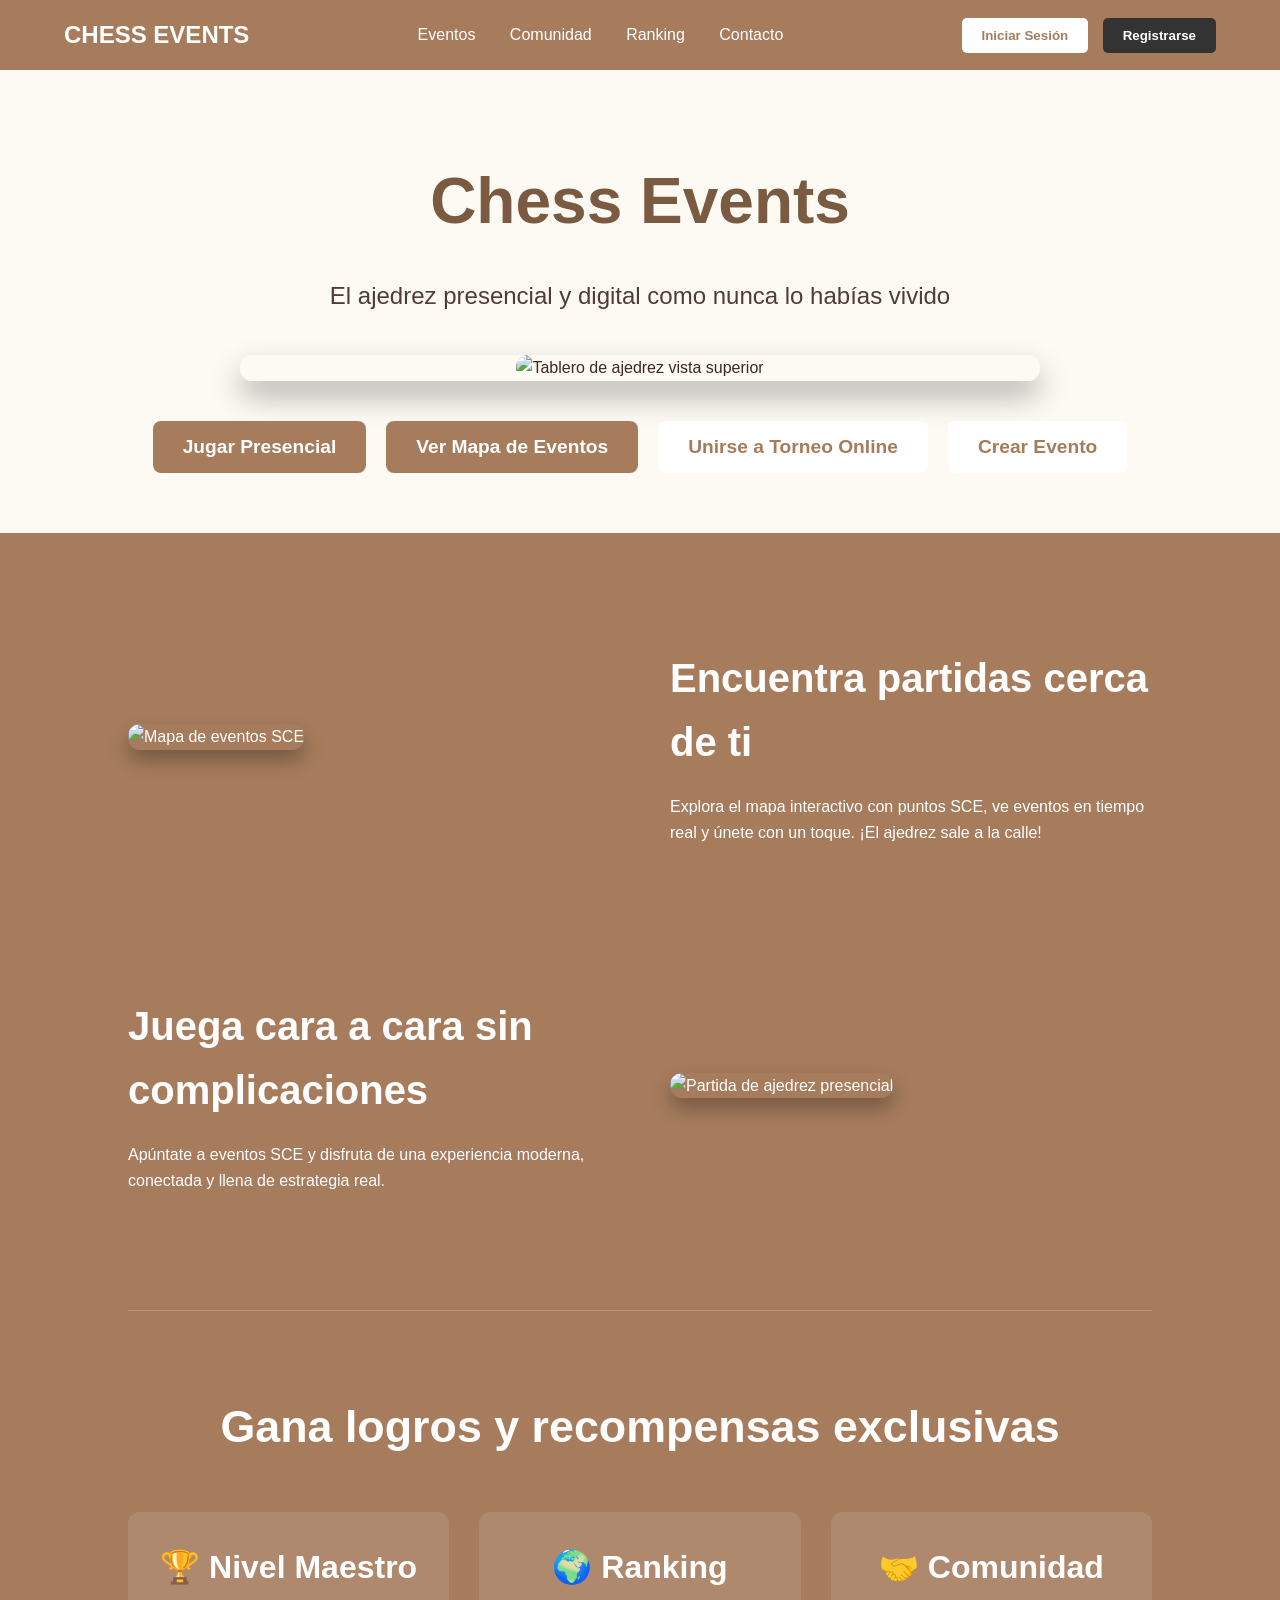
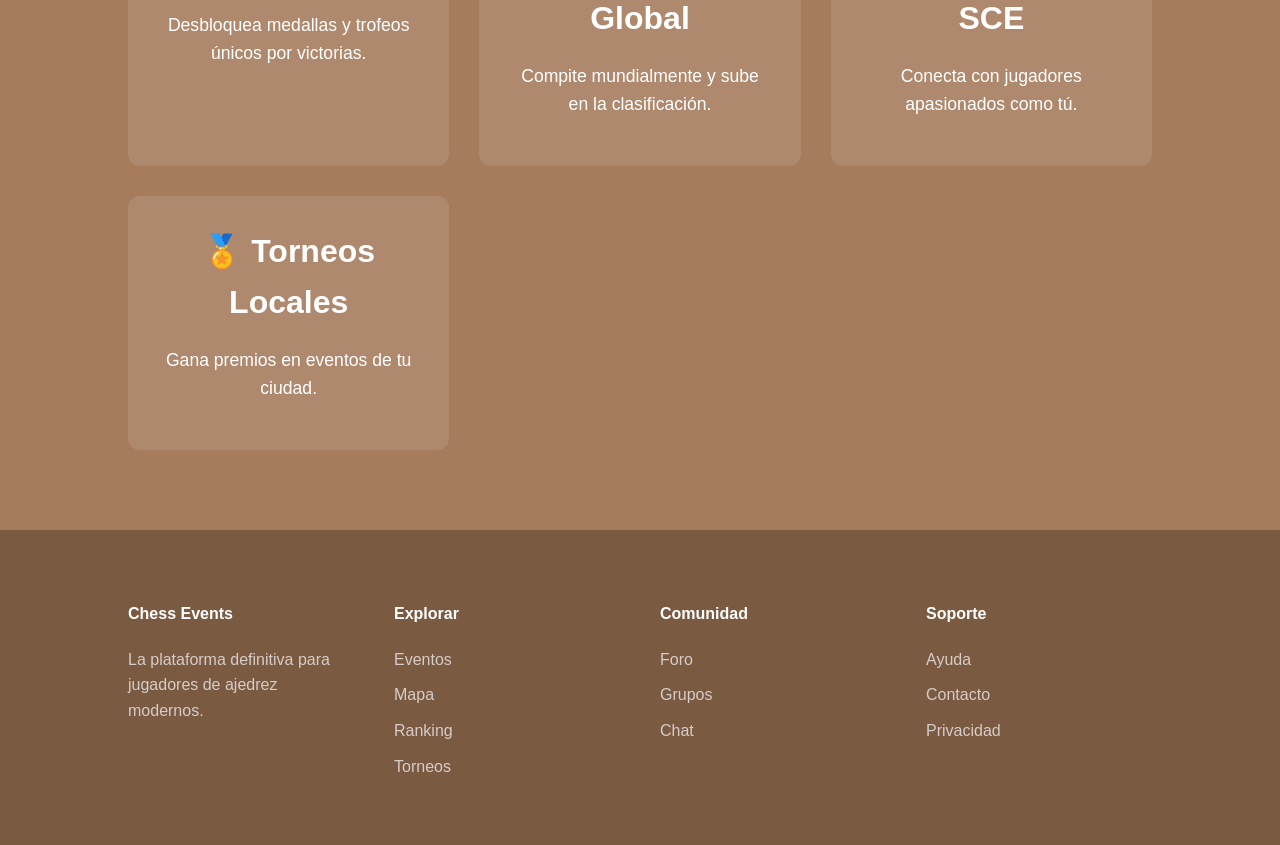
==== index.html @ db3d6079 "Merge pull request #1 from srXendo/master add: imagenes y diseño" ====
<!DOCTYPE html>
<html lang="es">
<head>
    <meta charset="UTF-8">
    <meta name="viewport" content="width=device-width, initial-scale=1.0">
    <title>Chess Events - Landing Page</title>
    <style>
        :root {
            --primary-brown: #a67c5d;
            --dark-brown: #7a5a41;
            --bg-cream: #fdfaf3;
            --text-color: #3e2723;
        }

        body {
            margin: 0;
            font-family: 'Segoe UI', Tahoma, Geneva, Verdana, sans-serif;
            background-color: var(--bg-cream);
            color: var(--text-color);
            line-height: 1.6;
        }

        /* Navbar */
        nav {
            background-color: var(--primary-brown);
            padding: 1rem 5%;
            display: flex;
            justify-content: space-between;
            align-items: center;
            color: white;
        }

        .logo { font-weight: bold; font-size: 1.5rem; }

        .nav-links a {
            color: white;
            text-decoration: none;
            margin: 0 15px;
            font-size: 1rem;
        }

        .auth-buttons button {
            padding: 10px 20px;
            border-radius: 5px;
            border: none;
            cursor: pointer;
            margin-left: 10px;
            font-weight: bold;
        }

        .btn-login { background: white; color: var(--primary-brown); }
        .btn-signup { background: #333; color: white; }

        /* Hero Section - Más grande con tablero */
        header {
            text-align: center;
            padding: 80px 20px 60px;
            background-color: var(--bg-cream);
        }

        header h1 { 
            font-size: 4rem; 
            margin: 0 0 20px; 
            color: var(--dark-brown); 
        }

        header p { 
            font-size: 1.5rem; 
            margin-bottom: 40px; 
            opacity: 0.9; 
        }

        .hero-image {
            max-width: 800px;
            margin: 0 auto 40px;
            border-radius: 12px;
            box-shadow: 0 15px 30px rgba(0,0,0,0.3);
        }

        .hero-image img {
            width: 100%;
            border-radius: 12px;
        }

        .hero-buttons {
            display: flex;
            justify-content: center;
            gap: 20px;
            flex-wrap: wrap;
        }

        .hero-buttons button {
            padding: 15px 30px;
            font-size: 1.2rem;
            border-radius: 8px;
            border: none;
            cursor: pointer;
            font-weight: bold;
        }

        .btn-primary { background: var(--primary-brown); color: white; }
        .btn-secondary { background: white; color: var(--primary-brown); border: 2px solid var(--primary-brown); }

        /* Main Content */
        .container {
            background-color: var(--primary-brown);
            color: white;
            padding: 80px 10%;
        }

        .section {
            display: flex;
            align-items: center;
            gap: 60px;
            margin-bottom: 100px;
        }

        .section:nth-child(even) { flex-direction: row-reverse; }

        .content-text { flex: 1; }
        .content-text h2 { font-size: 2.5rem; margin-bottom: 20px; }
        .content-image { flex: 1; }

        .content-image img {
            width: 100%;
            border-radius: 12px;
            box-shadow: 0 10px 20px rgba(0,0,0,0.3);
        }

        /* Rewards Grid */
        .rewards-grid {
            display: grid;
            grid-template-columns: repeat(auto-fit, minmax(250px, 1fr));
            gap: 30px;
            margin-top: 50px;
            text-align: center;
        }

        .reward-item { 
            background: rgba(255,255,255,0.1); 
            padding: 30px; 
            border-radius: 12px; 
            font-size: 1.1rem;
        }

        .reward-item strong {
            font-size: 2rem;
            display: block;
            margin-bottom: 15px;
        }

        /* Footer */
        footer {
            background-color: var(--dark-brown);
            color: #d7ccc8;
            padding: 50px 10%;
            display: grid;
            grid-template-columns: repeat(auto-fit, minmax(200px, 1fr));
            gap: 40px;
        }

        footer h4 { color: white; margin-bottom: 20px; }
        footer ul { list-style: none; padding: 0; }
        footer li { margin-bottom: 10px; }

        @media (max-width: 768px) {
            .section { flex-direction: column !important; text-align: center; }
            header h1 { font-size: 3rem; }
            .hero-buttons { flex-direction: column; }
            .rewards-grid { grid-template-columns: 1fr; }
        }
    </style>
</head>
<body>

    <nav>
        <div class="logo">CHESS EVENTS</div>
        <div class="nav-links">
            <a href="#">Eventos</a>
            <a href="#">Comunidad</a>
            <a href="#">Ranking</a>
            <a href="#">Contacto</a>
        </div>
        <div class="auth-buttons">
            <button class="btn-login">Iniciar Sesión</button>
            <button class="btn-signup">Registrarse</button>
        </div>
    </nav>

    <header>
        <h1>Chess Events</h1>
        <p>El ajedrez presencial y digital como nunca lo habías vivido</p>
        
        <div class="hero-image">
            <img src="https://media.istockphoto.com/id/531793750/photo/checkmate-overhead-view-of-chess-game-white-king-has-fallen.jpg?s=612x612&w=0&k=20&c=NLXMIhi_pSeH09KoOLODkZil3KeymXXeRWCLbwOuZqU=" alt="Tablero de ajedrez vista superior">
        </div>

        <div class="hero-buttons">
            <button class="btn-primary">Jugar Presencial</button>
            <button class="btn-primary">Ver Mapa de Eventos</button>
            <button class="btn-secondary">Unirse a Torneo Online</button>
            <button class="btn-secondary">Crear Evento</button>
        </div>
    </header>

    <div class="container">
        
        <section class="section">
            <div class="content-image">
                <img src="https://mapme.com/wp-content/uploads/2023/06/event-image-map.png" alt="Mapa de eventos SCE">
            </div>
            <div class="content-text">
                <h2>Encuentra partidas cerca de ti</h2>
                <p>Explora el mapa interactivo con puntos SCE, ve eventos en tiempo real y únete con un toque. ¡El ajedrez sale a la calle!</p>
            </div>
        </section>

        <section class="section">
            <div class="content-image">
                <img src="https://cdn6.dissolve.com/p/D2115_288_090/D2115_288_090_1200.jpg" alt="Partida de ajedrez presencial">
            </div>
            <div class="content-text">
                <h2>Juega cara a cara sin complicaciones</h2>
                <p>Apúntate a eventos SCE y disfruta de una experiencia moderna, conectada y llena de estrategia real.</p>
            </div>
        </section>

        <hr style="border: 0; border-top: 1px solid rgba(255,255,255,0.2); margin: 80px 0;">

        <h2 style="text-align: center; font-size: 2.8rem;">Gana logros y recompensas exclusivas</h2>
        <div class="rewards-grid">
            <div class="reward-item">
                <strong>🏆 Nivel Maestro</strong>
                <p>Desbloquea medallas y trofeos únicos por victorias.</p>
            </div>
            <div class="reward-item">
                <strong>🌍 Ranking Global</strong>
                <p>Compite mundialmente y sube en la clasificación.</p>
            </div>
            <div class="reward-item">
                <strong>🤝 Comunidad SCE</strong>
                <p>Conecta con jugadores apasionados como tú.</p>
            </div>
            <div class="reward-item">
                <strong>🏅 Torneos Locales</strong>
                <p>Gana premios en eventos de tu ciudad.</p>
            </div>
        </div>
    </div>

    <footer>
        <div>
            <h4>Chess Events</h4>
            <p>La plataforma definitiva para jugadores de ajedrez modernos.</p>
        </div>
        <div>
            <h4>Explorar</h4>
            <ul>
                <li>Eventos</li>
                <li>Mapa</li>
                <li>Ranking</li>
                <li>Torneos</li>
            </ul>
        </div>
        <div>
            <h4>Comunidad</h4>
            <ul>
                <li>Foro</li>
                <li>Grupos</li>
                <li>Chat</li>
            </ul>
        </div>
        <div>
            <h4>Soporte</h4>
            <ul>
                <li>Ayuda</li>
                <li>Contacto</li>
                <li>Privacidad</li>
            </ul>
        </div>
    </footer>

</body>
</html>
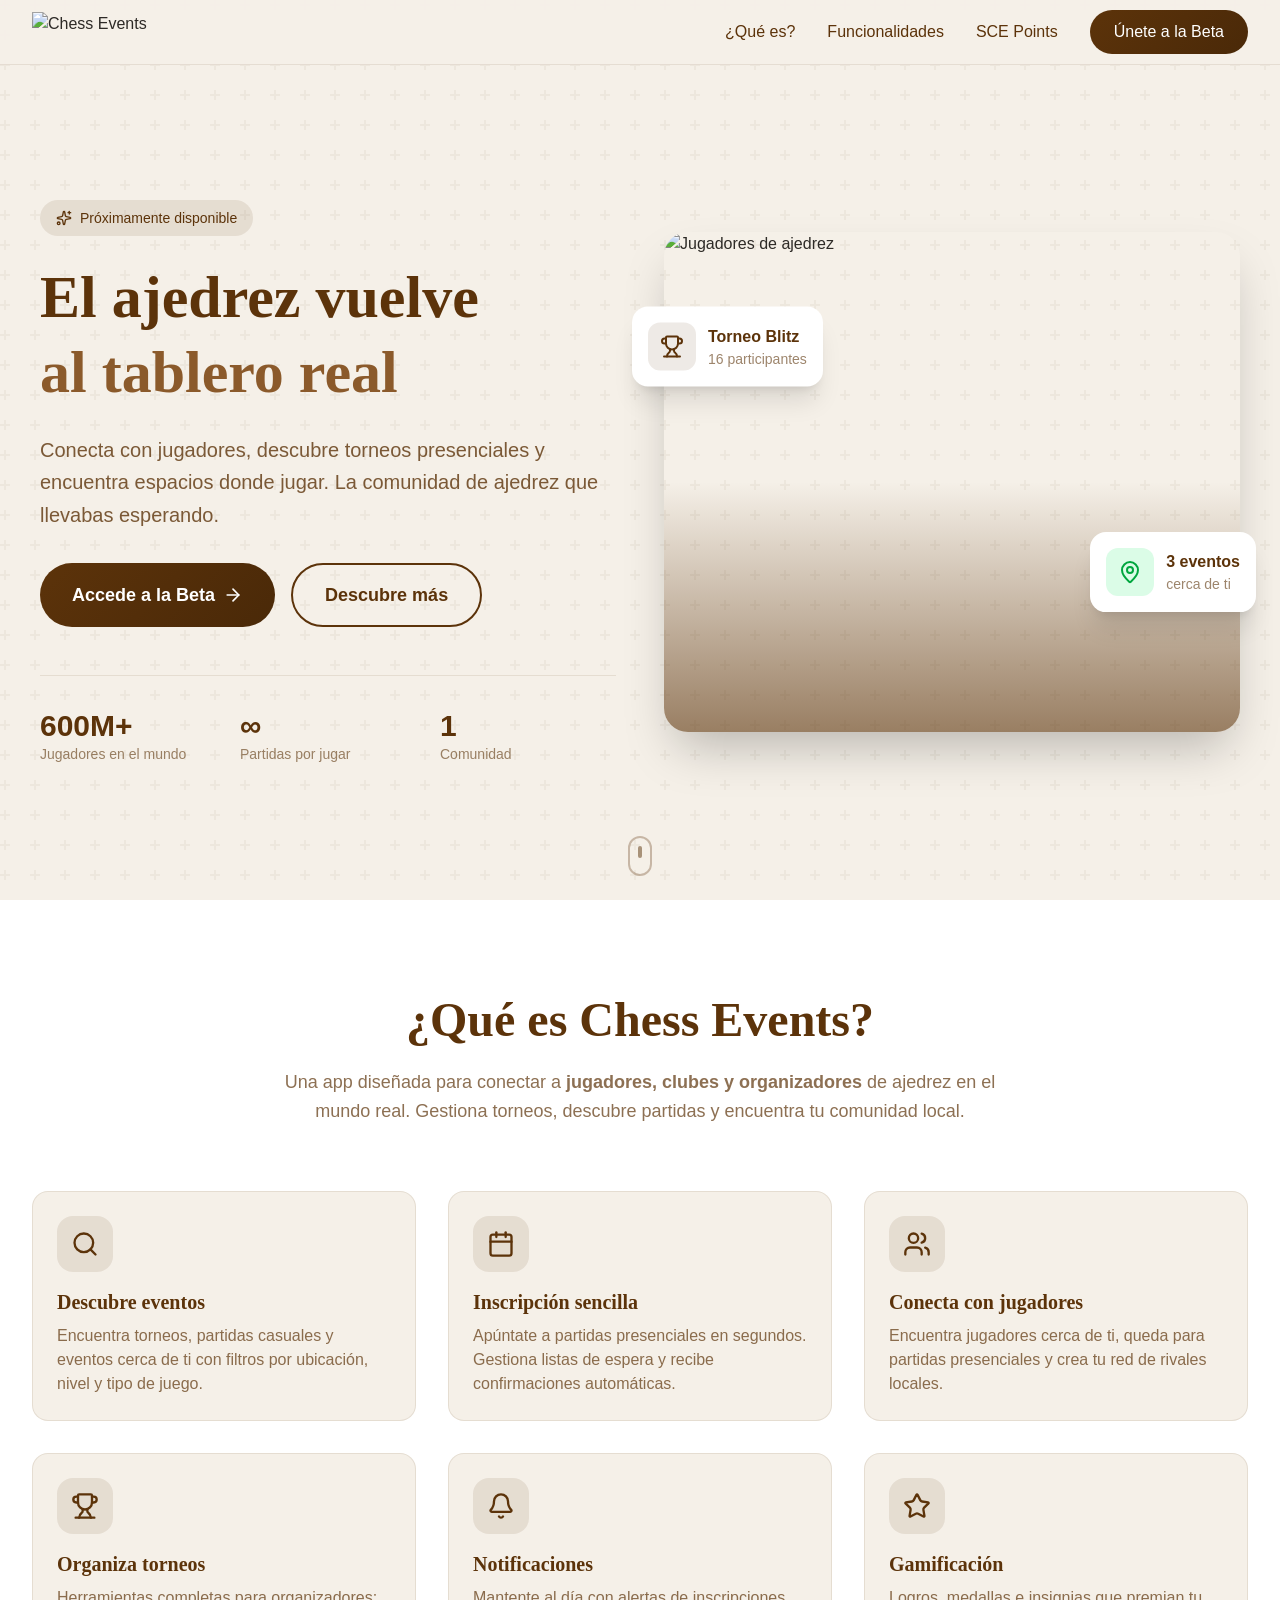
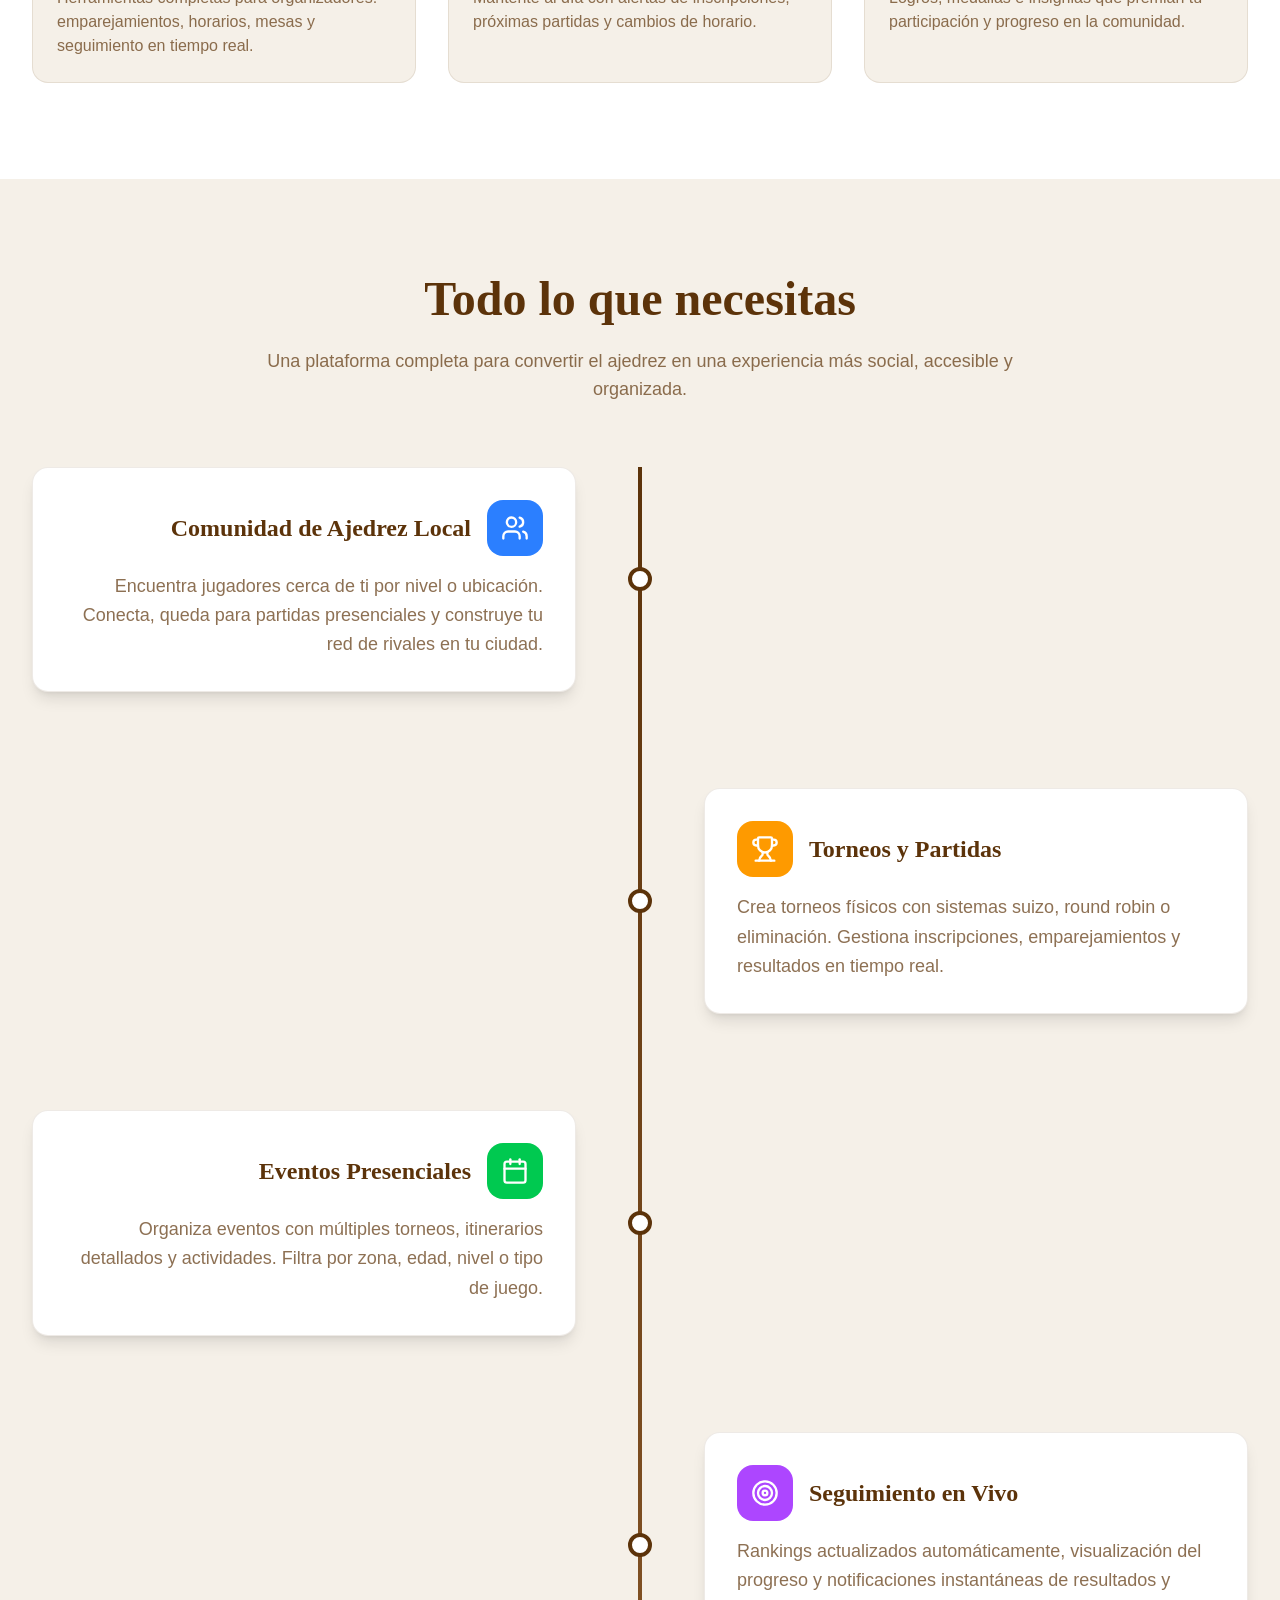
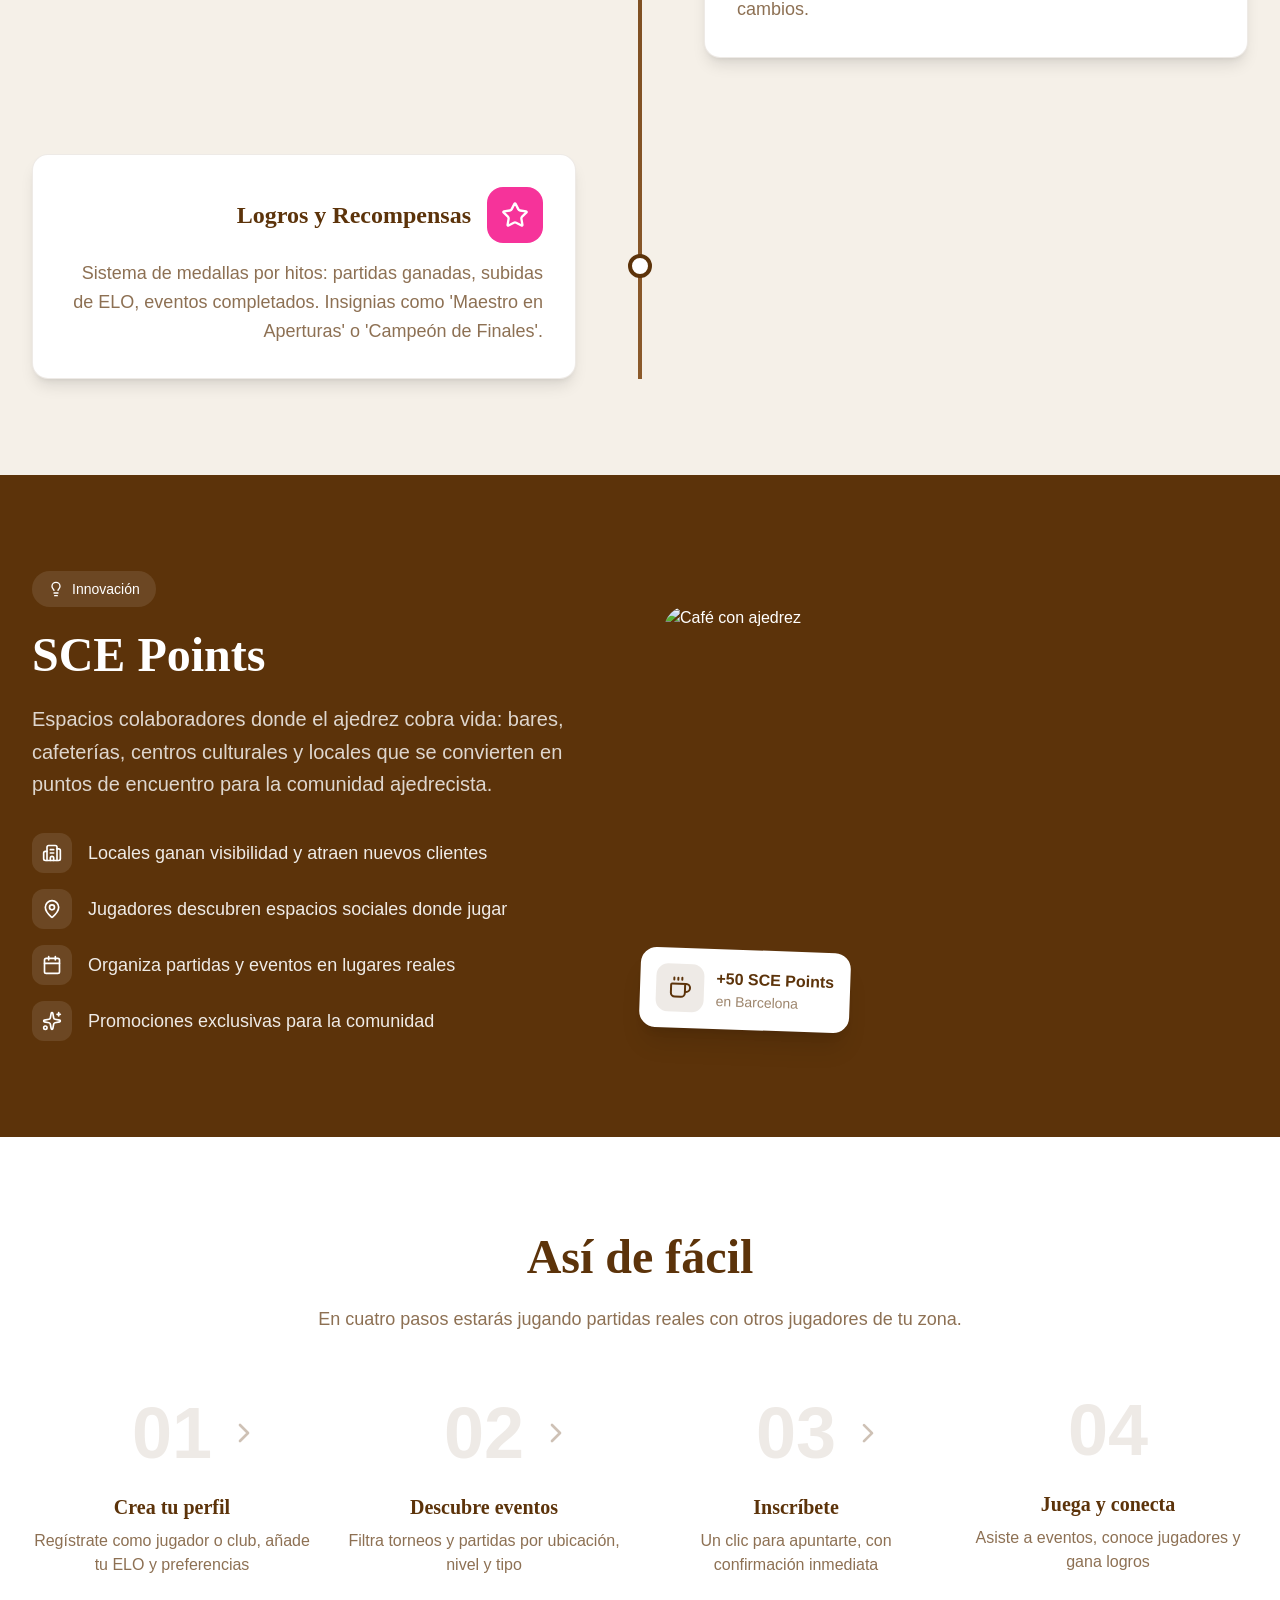
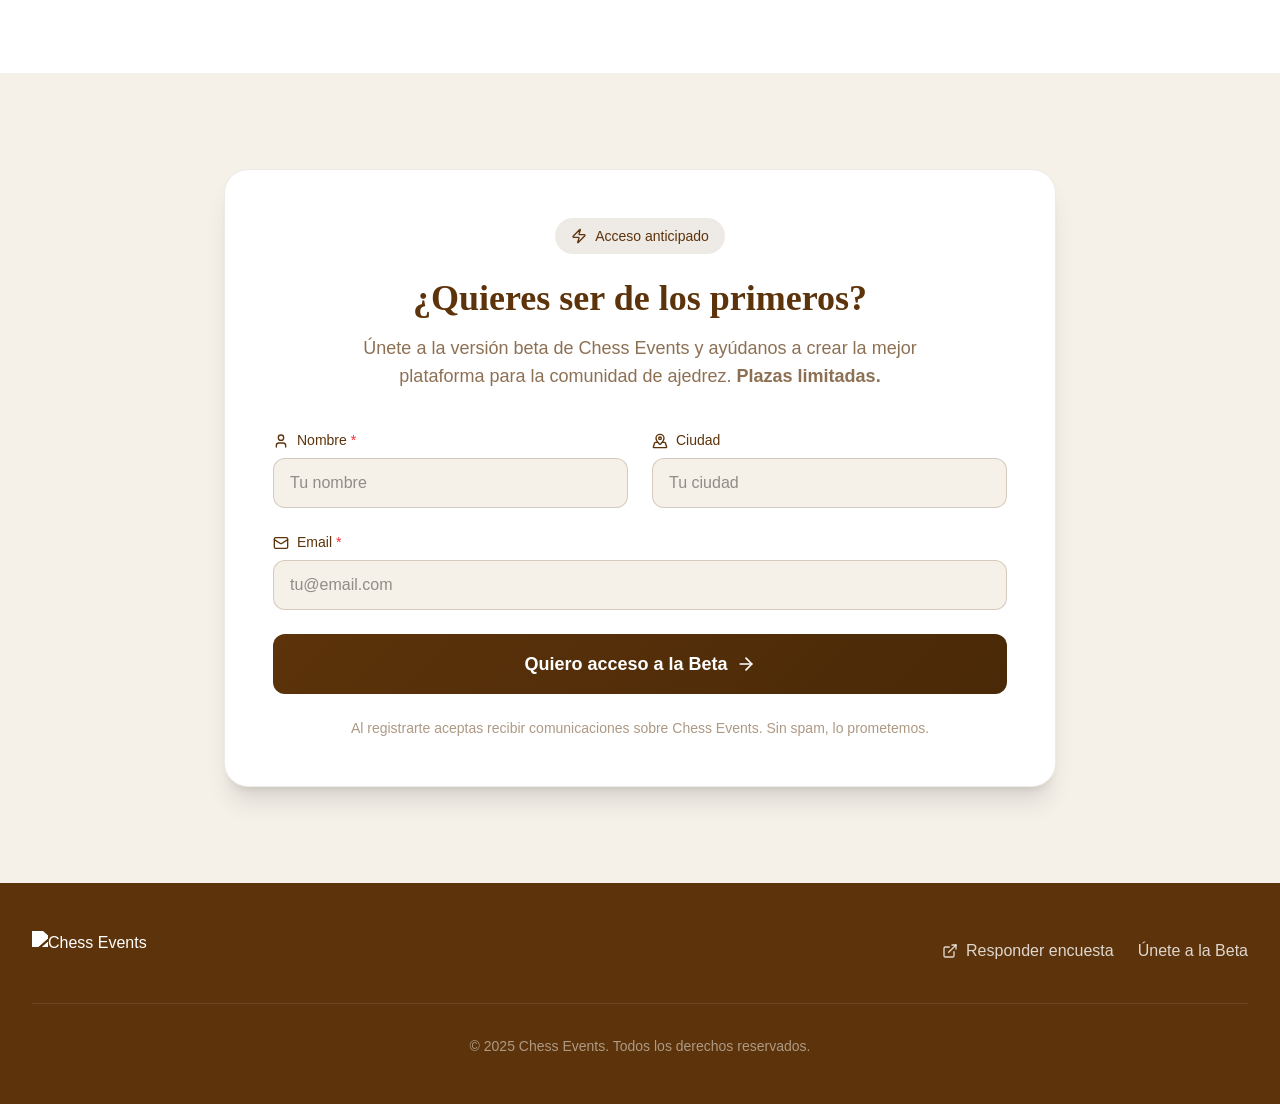
==== commit 0dbd9a9f: "add react app build" ====
--- a/index.html
+++ b/index.html
@@ -1,284 +1 @@
-<!DOCTYPE html>
-<html lang="es">
-<head>
-    <meta charset="UTF-8">
-    <meta name="viewport" content="width=device-width, initial-scale=1.0">
-    <title>Chess Events - Landing Page</title>
-    <style>
-        :root {
-            --primary-brown: #a67c5d;
-            --dark-brown: #7a5a41;
-            --bg-cream: #fdfaf3;
-            --text-color: #3e2723;
-        }
-
-        body {
-            margin: 0;
-            font-family: 'Segoe UI', Tahoma, Geneva, Verdana, sans-serif;
-            background-color: var(--bg-cream);
-            color: var(--text-color);
-            line-height: 1.6;
-        }
-
-        /* Navbar */
-        nav {
-            background-color: var(--primary-brown);
-            padding: 1rem 5%;
-            display: flex;
-            justify-content: space-between;
-            align-items: center;
-            color: white;
-        }
-
-        .logo { font-weight: bold; font-size: 1.5rem; }
-
-        .nav-links a {
-            color: white;
-            text-decoration: none;
-            margin: 0 15px;
-            font-size: 1rem;
-        }
-
-        .auth-buttons button {
-            padding: 10px 20px;
-            border-radius: 5px;
-            border: none;
-            cursor: pointer;
-            margin-left: 10px;
-            font-weight: bold;
-        }
-
-        .btn-login { background: white; color: var(--primary-brown); }
-        .btn-signup { background: #333; color: white; }
-
-        /* Hero Section - Más grande con tablero */
-        header {
-            text-align: center;
-            padding: 80px 20px 60px;
-            background-color: var(--bg-cream);
-        }
-
-        header h1 { 
-            font-size: 4rem; 
-            margin: 0 0 20px; 
-            color: var(--dark-brown); 
-        }
-
-        header p { 
-            font-size: 1.5rem; 
-            margin-bottom: 40px; 
-            opacity: 0.9; 
-        }
-
-        .hero-image {
-            max-width: 800px;
-            margin: 0 auto 40px;
-            border-radius: 12px;
-            box-shadow: 0 15px 30px rgba(0,0,0,0.3);
-        }
-
-        .hero-image img {
-            width: 100%;
-            border-radius: 12px;
-        }
-
-        .hero-buttons {
-            display: flex;
-            justify-content: center;
-            gap: 20px;
-            flex-wrap: wrap;
-        }
-
-        .hero-buttons button {
-            padding: 15px 30px;
-            font-size: 1.2rem;
-            border-radius: 8px;
-            border: none;
-            cursor: pointer;
-            font-weight: bold;
-        }
-
-        .btn-primary { background: var(--primary-brown); color: white; }
-        .btn-secondary { background: white; color: var(--primary-brown); border: 2px solid var(--primary-brown); }
-
-        /* Main Content */
-        .container {
-            background-color: var(--primary-brown);
-            color: white;
-            padding: 80px 10%;
-        }
-
-        .section {
-            display: flex;
-            align-items: center;
-            gap: 60px;
-            margin-bottom: 100px;
-        }
-
-        .section:nth-child(even) { flex-direction: row-reverse; }
-
-        .content-text { flex: 1; }
-        .content-text h2 { font-size: 2.5rem; margin-bottom: 20px; }
-        .content-image { flex: 1; }
-
-        .content-image img {
-            width: 100%;
-            border-radius: 12px;
-            box-shadow: 0 10px 20px rgba(0,0,0,0.3);
-        }
-
-        /* Rewards Grid */
-        .rewards-grid {
-            display: grid;
-            grid-template-columns: repeat(auto-fit, minmax(250px, 1fr));
-            gap: 30px;
-            margin-top: 50px;
-            text-align: center;
-        }
-
-        .reward-item { 
-            background: rgba(255,255,255,0.1); 
-            padding: 30px; 
-            border-radius: 12px; 
-            font-size: 1.1rem;
-        }
-
-        .reward-item strong {
-            font-size: 2rem;
-            display: block;
-            margin-bottom: 15px;
-        }
-
-        /* Footer */
-        footer {
-            background-color: var(--dark-brown);
-            color: #d7ccc8;
-            padding: 50px 10%;
-            display: grid;
-            grid-template-columns: repeat(auto-fit, minmax(200px, 1fr));
-            gap: 40px;
-        }
-
-        footer h4 { color: white; margin-bottom: 20px; }
-        footer ul { list-style: none; padding: 0; }
-        footer li { margin-bottom: 10px; }
-
-        @media (max-width: 768px) {
-            .section { flex-direction: column !important; text-align: center; }
-            header h1 { font-size: 3rem; }
-            .hero-buttons { flex-direction: column; }
-            .rewards-grid { grid-template-columns: 1fr; }
-        }
-    </style>
-</head>
-<body>
-
-    <nav>
-        <div class="logo">CHESS EVENTS</div>
-        <div class="nav-links">
-            <a href="#">Eventos</a>
-            <a href="#">Comunidad</a>
-            <a href="#">Ranking</a>
-            <a href="#">Contacto</a>
-        </div>
-        <div class="auth-buttons">
-            <button class="btn-login">Iniciar Sesión</button>
-            <button class="btn-signup">Registrarse</button>
-        </div>
-    </nav>
-
-    <header>
-        <h1>Chess Events</h1>
-        <p>El ajedrez presencial y digital como nunca lo habías vivido</p>
-        
-        <div class="hero-image">
-            <img src="https://media.istockphoto.com/id/531793750/photo/checkmate-overhead-view-of-chess-game-white-king-has-fallen.jpg?s=612x612&w=0&k=20&c=NLXMIhi_pSeH09KoOLODkZil3KeymXXeRWCLbwOuZqU=" alt="Tablero de ajedrez vista superior">
-        </div>
-
-        <div class="hero-buttons">
-            <button class="btn-primary">Jugar Presencial</button>
-            <button class="btn-primary">Ver Mapa de Eventos</button>
-            <button class="btn-secondary">Unirse a Torneo Online</button>
-            <button class="btn-secondary">Crear Evento</button>
-        </div>
-    </header>
-
-    <div class="container">
-        
-        <section class="section">
-            <div class="content-image">
-                <img src="https://mapme.com/wp-content/uploads/2023/06/event-image-map.png" alt="Mapa de eventos SCE">
-            </div>
-            <div class="content-text">
-                <h2>Encuentra partidas cerca de ti</h2>
-                <p>Explora el mapa interactivo con puntos SCE, ve eventos en tiempo real y únete con un toque. ¡El ajedrez sale a la calle!</p>
-            </div>
-        </section>
-
-        <section class="section">
-            <div class="content-image">
-                <img src="https://cdn6.dissolve.com/p/D2115_288_090/D2115_288_090_1200.jpg" alt="Partida de ajedrez presencial">
-            </div>
-            <div class="content-text">
-                <h2>Juega cara a cara sin complicaciones</h2>
-                <p>Apúntate a eventos SCE y disfruta de una experiencia moderna, conectada y llena de estrategia real.</p>
-            </div>
-        </section>
-
-        <hr style="border: 0; border-top: 1px solid rgba(255,255,255,0.2); margin: 80px 0;">
-
-        <h2 style="text-align: center; font-size: 2.8rem;">Gana logros y recompensas exclusivas</h2>
-        <div class="rewards-grid">
-            <div class="reward-item">
-                <strong>🏆 Nivel Maestro</strong>
-                <p>Desbloquea medallas y trofeos únicos por victorias.</p>
-            </div>
-            <div class="reward-item">
-                <strong>🌍 Ranking Global</strong>
-                <p>Compite mundialmente y sube en la clasificación.</p>
-            </div>
-            <div class="reward-item">
-                <strong>🤝 Comunidad SCE</strong>
-                <p>Conecta con jugadores apasionados como tú.</p>
-            </div>
-            <div class="reward-item">
-                <strong>🏅 Torneos Locales</strong>
-                <p>Gana premios en eventos de tu ciudad.</p>
-            </div>
-        </div>
-    </div>
-
-    <footer>
-        <div>
-            <h4>Chess Events</h4>
-            <p>La plataforma definitiva para jugadores de ajedrez modernos.</p>
-        </div>
-        <div>
-            <h4>Explorar</h4>
-            <ul>
-                <li>Eventos</li>
-                <li>Mapa</li>
-                <li>Ranking</li>
-                <li>Torneos</li>
-            </ul>
-        </div>
-        <div>
-            <h4>Comunidad</h4>
-            <ul>
-                <li>Foro</li>
-                <li>Grupos</li>
-                <li>Chat</li>
-            </ul>
-        </div>
-        <div>
-            <h4>Soporte</h4>
-            <ul>
-                <li>Ayuda</li>
-                <li>Contacto</li>
-                <li>Privacidad</li>
-            </ul>
-        </div>
-    </footer>
-
-</body>
-</html>+<!DOCTYPE html><!--iQRmh_sR7KkHIwq9JAmK7--><html lang="es"><head><meta charSet="utf-8"/><meta name="viewport" content="width=device-width, initial-scale=1"/><link rel="preload" as="image" href="https://customer-assets.emergentagent.com/job_playmate-chess/artifacts/p4fd6hj4_Presentacio%CC%81n%20app%20y%20MVP.png"/><link rel="preload" as="image" href="https://images.unsplash.com/photo-1529699211952-734e80c4d42b?w=800&amp;q=80"/><link rel="preload" as="image" href="https://images.unsplash.com/photo-1559925393-8be0ec4767c8?w=800&amp;q=80"/><link rel="stylesheet" href="/_next/static/chunks/44bd97f3e04e493a.css" data-precedence="next"/><link rel="preload" as="script" fetchPriority="low" href="/_next/static/chunks/16852fb8069d132a.js"/><script src="/_next/static/chunks/249261e921aeebba.js" async=""></script><script src="/_next/static/chunks/b0dc3f85dee877de.js" async=""></script><script src="/_next/static/chunks/turbopack-111a0dd3e569f94c.js" async=""></script><script src="/_next/static/chunks/4fd93823156e59e8.js" async=""></script><script src="/_next/static/chunks/240461da8f3815e6.js" async=""></script><script src="/_next/static/chunks/5e5a0468f621a5aa.js" async=""></script><title>Chess Events - Conecta, Juega, Compite</title><meta name="description" content="La app para conectar jugadores, clubes y organizadores de ajedrez en el mundo real. Descubre torneos, partidas y eventos presenciales cerca de ti."/><meta name="keywords" content="ajedrez, chess, torneos, eventos, clubes, partidas, comunidad"/><meta property="og:title" content="Chess Events - Conecta, Juega, Compite"/><meta property="og:description" content="La app para conectar jugadores, clubes y organizadores de ajedrez en el mundo real."/><meta property="og:type" content="website"/><meta name="twitter:card" content="summary"/><meta name="twitter:title" content="Chess Events - Conecta, Juega, Compite"/><meta name="twitter:description" content="La app para conectar jugadores, clubes y organizadores de ajedrez en el mundo real."/><link rel="icon" href="/favicon.ico?favicon.0b3bf435.ico" sizes="256x256" type="image/x-icon"/><script src="/_next/static/chunks/a6dad97d9634a72d.js" noModule=""></script></head><body class="antialiased"><div hidden=""><!--$--><!--/$--></div><main class="min-h-screen"><nav class="fixed top-0 left-0 right-0 z-50 bg-[#F5F0E8]/95 backdrop-blur-md border-b border-[#5c330a]/10"><div class="max-w-7xl mx-auto px-4 sm:px-6 lg:px-8"><div class="flex items-center justify-between h-16"><a href="#" class="flex items-center"><img src="https://customer-assets.emergentagent.com/job_playmate-chess/artifacts/p4fd6hj4_Presentacio%CC%81n%20app%20y%20MVP.png" alt="Chess Events" class="h-10 object-contain"/></a><div class="hidden md:flex items-center gap-8"><a href="#que-es" class="text-[#5c330a] hover:text-[#8B5A2B] transition-colors font-medium">¿Qué es?</a><a href="#funcionalidades" class="text-[#5c330a] hover:text-[#8B5A2B] transition-colors font-medium">Funcionalidades</a><a href="#sce-points" class="text-[#5c330a] hover:text-[#8B5A2B] transition-colors font-medium">SCE Points</a><a href="#beta" class="btn-primary text-white px-6 py-2.5 rounded-full font-medium">Únete a la Beta</a></div><a href="#beta" class="md:hidden btn-primary text-white px-4 py-2 rounded-full text-sm font-medium">Beta</a></div></div></nav><section class="relative min-h-screen flex items-center pt-16 overflow-hidden"><div class="absolute inset-0 opacity-5"><div class="absolute inset-0" style="background-image:url(&quot;data:image/svg+xml,%3Csvg width=&#x27;60&#x27; height=&#x27;60&#x27; viewBox=&#x27;0 0 60 60&#x27; xmlns=&#x27;http://www.w3.org/2000/svg&#x27;%3E%3Cg fill=&#x27;none&#x27; fill-rule=&#x27;evenodd&#x27;%3E%3Cg fill=&#x27;%235c330a&#x27; fill-opacity=&#x27;1&#x27;%3E%3Cpath d=&#x27;M36 34v-4h-2v4h-4v2h4v4h2v-4h4v-2h-4zm0-30V0h-2v4h-4v2h4v4h2V6h4V4h-4zM6 34v-4H4v4H0v2h4v4h2v-4h4v-2H6zM6 4V0H4v4H0v2h4v4h2V6h4V4H6z&#x27;/%3E%3C/g%3E%3C/g%3E%3C/svg%3E&quot;)"></div></div><div class="relative max-w-7xl mx-auto px-4 sm:px-6 lg:px-8 py-20"><div class="grid lg:grid-cols-2 gap-12 items-center"><div style="opacity:0;transform:translateX(-50px)"><div class="inline-flex items-center gap-2 bg-[#5c330a]/10 text-[#5c330a] px-4 py-2 rounded-full text-sm font-medium mb-6"><svg xmlns="http://www.w3.org/2000/svg" width="24" height="24" viewBox="0 0 24 24" fill="none" stroke="currentColor" stroke-width="2" stroke-linecap="round" stroke-linejoin="round" class="lucide lucide-sparkles w-4 h-4" aria-hidden="true"><path d="M11.017 2.814a1 1 0 0 1 1.966 0l1.051 5.558a2 2 0 0 0 1.594 1.594l5.558 1.051a1 1 0 0 1 0 1.966l-5.558 1.051a2 2 0 0 0-1.594 1.594l-1.051 5.558a1 1 0 0 1-1.966 0l-1.051-5.558a2 2 0 0 0-1.594-1.594l-5.558-1.051a1 1 0 0 1 0-1.966l5.558-1.051a2 2 0 0 0 1.594-1.594z"></path><path d="M20 2v4"></path><path d="M22 4h-4"></path><circle cx="4" cy="20" r="2"></circle></svg>Próximamente disponible</div><h1 class="text-4xl sm:text-5xl lg:text-6xl font-bold text-[#5c330a] leading-tight mb-6">El ajedrez vuelve <br/><span class="text-[#8B5A2B]">al tablero real</span></h1><p class="text-lg sm:text-xl text-[#5c330a]/80 mb-8 leading-relaxed max-w-xl">Conecta con jugadores, descubre torneos presenciales y encuentra espacios donde jugar. La comunidad de ajedrez que llevabas esperando.</p><div class="flex flex-col sm:flex-row gap-4"><a href="#beta" class="btn-primary text-white px-8 py-4 rounded-full font-semibold text-lg inline-flex items-center justify-center gap-2">Accede a la Beta<svg xmlns="http://www.w3.org/2000/svg" width="24" height="24" viewBox="0 0 24 24" fill="none" stroke="currentColor" stroke-width="2" stroke-linecap="round" stroke-linejoin="round" class="lucide lucide-arrow-right w-5 h-5" aria-hidden="true"><path d="M5 12h14"></path><path d="m12 5 7 7-7 7"></path></svg></a><a href="#que-es" class="border-2 border-[#5c330a] text-[#5c330a] px-8 py-4 rounded-full font-semibold text-lg hover:bg-[#5c330a]/5 transition-colors inline-flex items-center justify-center">Descubre más</a></div><div class="grid grid-cols-3 gap-6 mt-12 pt-8 border-t border-[#5c330a]/10"><div><p class="text-3xl font-bold text-[#5c330a]">600M+</p><p class="text-sm text-[#5c330a]/60">Jugadores en el mundo</p></div><div><p class="text-3xl font-bold text-[#5c330a]">∞</p><p class="text-sm text-[#5c330a]/60">Partidas por jugar</p></div><div><p class="text-3xl font-bold text-[#5c330a]">1</p><p class="text-sm text-[#5c330a]/60">Comunidad</p></div></div></div><div class="relative hidden lg:block" style="opacity:0;transform:translateX(50px)"><div class="relative"><div class="relative rounded-3xl overflow-hidden shadow-2xl"><img src="https://images.unsplash.com/photo-1529699211952-734e80c4d42b?w=800&amp;q=80" alt="Jugadores de ajedrez" class="w-full h-[500px] object-cover"/><div class="absolute inset-0 bg-gradient-to-t from-[#5c330a]/60 via-transparent to-transparent"></div></div><div class="absolute -left-8 top-20 bg-white rounded-2xl p-4 shadow-xl"><div class="flex items-center gap-3"><div class="w-12 h-12 bg-[#5c330a]/10 rounded-xl flex items-center justify-center"><svg xmlns="http://www.w3.org/2000/svg" width="24" height="24" viewBox="0 0 24 24" fill="none" stroke="currentColor" stroke-width="2" stroke-linecap="round" stroke-linejoin="round" class="lucide lucide-trophy w-6 h-6 text-[#5c330a]" aria-hidden="true"><path d="M10 14.66v1.626a2 2 0 0 1-.976 1.696A5 5 0 0 0 7 21.978"></path><path d="M14 14.66v1.626a2 2 0 0 0 .976 1.696A5 5 0 0 1 17 21.978"></path><path d="M18 9h1.5a1 1 0 0 0 0-5H18"></path><path d="M4 22h16"></path><path d="M6 9a6 6 0 0 0 12 0V3a1 1 0 0 0-1-1H7a1 1 0 0 0-1 1z"></path><path d="M6 9H4.5a1 1 0 0 1 0-5H6"></path></svg></div><div><p class="font-semibold text-[#5c330a]">Torneo Blitz</p><p class="text-sm text-[#5c330a]/60">16 participantes</p></div></div></div><div class="absolute -right-4 bottom-32 bg-white rounded-2xl p-4 shadow-xl"><div class="flex items-center gap-3"><div class="w-12 h-12 bg-green-100 rounded-xl flex items-center justify-center"><svg xmlns="http://www.w3.org/2000/svg" width="24" height="24" viewBox="0 0 24 24" fill="none" stroke="currentColor" stroke-width="2" stroke-linecap="round" stroke-linejoin="round" class="lucide lucide-map-pin w-6 h-6 text-green-600" aria-hidden="true"><path d="M20 10c0 4.993-5.539 10.193-7.399 11.799a1 1 0 0 1-1.202 0C9.539 20.193 4 14.993 4 10a8 8 0 0 1 16 0"></path><circle cx="12" cy="10" r="3"></circle></svg></div><div><p class="font-semibold text-[#5c330a]">3 eventos</p><p class="text-sm text-[#5c330a]/60">cerca de ti</p></div></div></div></div></div></div></div><div class="absolute bottom-8 left-1/2 -translate-x-1/2"><div class="w-6 h-10 border-2 border-[#5c330a]/30 rounded-full flex items-start justify-center p-2"><div class="w-1.5 h-3 bg-[#5c330a]/50 rounded-full"></div></div></div></section><section id="que-es" class="py-24 bg-white"><div class="max-w-7xl mx-auto px-4 sm:px-6 lg:px-8"><div class="text-center max-w-3xl mx-auto mb-16" style="opacity:0;transform:translateY(30px)"><h2 class="text-3xl sm:text-4xl lg:text-5xl font-bold text-[#5c330a] mb-6">¿Qué es Chess Events?</h2><p class="text-lg text-[#5c330a]/70 leading-relaxed">Una app diseñada para conectar a <strong>jugadores, clubes y organizadores</strong> de ajedrez en el mundo real. Gestiona torneos, descubre partidas y encuentra tu comunidad local.</p></div><div class="grid md:grid-cols-2 lg:grid-cols-3 gap-8"><div class="feature-card bg-[#F5F0E8] rounded-2xl p-6 border border-[#5c330a]/10" style="opacity:0;transform:translateY(30px)"><div class="w-14 h-14 bg-[#5c330a]/10 rounded-2xl flex items-center justify-center mb-4"><svg xmlns="http://www.w3.org/2000/svg" width="24" height="24" viewBox="0 0 24 24" fill="none" stroke="currentColor" stroke-width="2" stroke-linecap="round" stroke-linejoin="round" class="lucide lucide-search w-7 h-7 text-[#5c330a]" aria-hidden="true"><path d="m21 21-4.34-4.34"></path><circle cx="11" cy="11" r="8"></circle></svg></div><h3 class="text-xl font-semibold text-[#5c330a] mb-2">Descubre eventos</h3><p class="text-[#5c330a]/70">Encuentra torneos, partidas casuales y eventos cerca de ti con filtros por ubicación, nivel y tipo de juego.</p></div><div class="feature-card bg-[#F5F0E8] rounded-2xl p-6 border border-[#5c330a]/10" style="opacity:0;transform:translateY(30px)"><div class="w-14 h-14 bg-[#5c330a]/10 rounded-2xl flex items-center justify-center mb-4"><svg xmlns="http://www.w3.org/2000/svg" width="24" height="24" viewBox="0 0 24 24" fill="none" stroke="currentColor" stroke-width="2" stroke-linecap="round" stroke-linejoin="round" class="lucide lucide-calendar w-7 h-7 text-[#5c330a]" aria-hidden="true"><path d="M8 2v4"></path><path d="M16 2v4"></path><rect width="18" height="18" x="3" y="4" rx="2"></rect><path d="M3 10h18"></path></svg></div><h3 class="text-xl font-semibold text-[#5c330a] mb-2">Inscripción sencilla</h3><p class="text-[#5c330a]/70">Apúntate a partidas presenciales en segundos. Gestiona listas de espera y recibe confirmaciones automáticas.</p></div><div class="feature-card bg-[#F5F0E8] rounded-2xl p-6 border border-[#5c330a]/10" style="opacity:0;transform:translateY(30px)"><div class="w-14 h-14 bg-[#5c330a]/10 rounded-2xl flex items-center justify-center mb-4"><svg xmlns="http://www.w3.org/2000/svg" width="24" height="24" viewBox="0 0 24 24" fill="none" stroke="currentColor" stroke-width="2" stroke-linecap="round" stroke-linejoin="round" class="lucide lucide-users w-7 h-7 text-[#5c330a]" aria-hidden="true"><path d="M16 21v-2a4 4 0 0 0-4-4H6a4 4 0 0 0-4 4v2"></path><path d="M16 3.128a4 4 0 0 1 0 7.744"></path><path d="M22 21v-2a4 4 0 0 0-3-3.87"></path><circle cx="9" cy="7" r="4"></circle></svg></div><h3 class="text-xl font-semibold text-[#5c330a] mb-2">Conecta con jugadores</h3><p class="text-[#5c330a]/70">Encuentra jugadores cerca de ti, queda para partidas presenciales y crea tu red de rivales locales.</p></div><div class="feature-card bg-[#F5F0E8] rounded-2xl p-6 border border-[#5c330a]/10" style="opacity:0;transform:translateY(30px)"><div class="w-14 h-14 bg-[#5c330a]/10 rounded-2xl flex items-center justify-center mb-4"><svg xmlns="http://www.w3.org/2000/svg" width="24" height="24" viewBox="0 0 24 24" fill="none" stroke="currentColor" stroke-width="2" stroke-linecap="round" stroke-linejoin="round" class="lucide lucide-trophy w-7 h-7 text-[#5c330a]" aria-hidden="true"><path d="M10 14.66v1.626a2 2 0 0 1-.976 1.696A5 5 0 0 0 7 21.978"></path><path d="M14 14.66v1.626a2 2 0 0 0 .976 1.696A5 5 0 0 1 17 21.978"></path><path d="M18 9h1.5a1 1 0 0 0 0-5H18"></path><path d="M4 22h16"></path><path d="M6 9a6 6 0 0 0 12 0V3a1 1 0 0 0-1-1H7a1 1 0 0 0-1 1z"></path><path d="M6 9H4.5a1 1 0 0 1 0-5H6"></path></svg></div><h3 class="text-xl font-semibold text-[#5c330a] mb-2">Organiza torneos</h3><p class="text-[#5c330a]/70">Herramientas completas para organizadores: emparejamientos, horarios, mesas y seguimiento en tiempo real.</p></div><div class="feature-card bg-[#F5F0E8] rounded-2xl p-6 border border-[#5c330a]/10" style="opacity:0;transform:translateY(30px)"><div class="w-14 h-14 bg-[#5c330a]/10 rounded-2xl flex items-center justify-center mb-4"><svg xmlns="http://www.w3.org/2000/svg" width="24" height="24" viewBox="0 0 24 24" fill="none" stroke="currentColor" stroke-width="2" stroke-linecap="round" stroke-linejoin="round" class="lucide lucide-bell w-7 h-7 text-[#5c330a]" aria-hidden="true"><path d="M10.268 21a2 2 0 0 0 3.464 0"></path><path d="M3.262 15.326A1 1 0 0 0 4 17h16a1 1 0 0 0 .74-1.673C19.41 13.956 18 12.499 18 8A6 6 0 0 0 6 8c0 4.499-1.411 5.956-2.738 7.326"></path></svg></div><h3 class="text-xl font-semibold text-[#5c330a] mb-2">Notificaciones</h3><p class="text-[#5c330a]/70">Mantente al día con alertas de inscripciones, próximas partidas y cambios de horario.</p></div><div class="feature-card bg-[#F5F0E8] rounded-2xl p-6 border border-[#5c330a]/10" style="opacity:0;transform:translateY(30px)"><div class="w-14 h-14 bg-[#5c330a]/10 rounded-2xl flex items-center justify-center mb-4"><svg xmlns="http://www.w3.org/2000/svg" width="24" height="24" viewBox="0 0 24 24" fill="none" stroke="currentColor" stroke-width="2" stroke-linecap="round" stroke-linejoin="round" class="lucide lucide-star w-7 h-7 text-[#5c330a]" aria-hidden="true"><path d="M11.525 2.295a.53.53 0 0 1 .95 0l2.31 4.679a2.123 2.123 0 0 0 1.595 1.16l5.166.756a.53.53 0 0 1 .294.904l-3.736 3.638a2.123 2.123 0 0 0-.611 1.878l.882 5.14a.53.53 0 0 1-.771.56l-4.618-2.428a2.122 2.122 0 0 0-1.973 0L6.396 21.01a.53.53 0 0 1-.77-.56l.881-5.139a2.122 2.122 0 0 0-.611-1.879L2.16 9.795a.53.53 0 0 1 .294-.906l5.165-.755a2.122 2.122 0 0 0 1.597-1.16z"></path></svg></div><h3 class="text-xl font-semibold text-[#5c330a] mb-2">Gamificación</h3><p class="text-[#5c330a]/70">Logros, medallas e insignias que premian tu participación y progreso en la comunidad.</p></div></div></div></section><section id="funcionalidades" class="py-24 bg-[#F5F0E8]"><div class="max-w-7xl mx-auto px-4 sm:px-6 lg:px-8"><div class="text-center max-w-3xl mx-auto mb-16" style="opacity:0;transform:translateY(30px)"><h2 class="text-3xl sm:text-4xl lg:text-5xl font-bold text-[#5c330a] mb-6">Todo lo que necesitas</h2><p class="text-lg text-[#5c330a]/70">Una plataforma completa para convertir el ajedrez en una experiencia más social, accesible y organizada.</p></div><div class="relative"><div class="hidden lg:block absolute left-1/2 top-0 bottom-0 w-1 bg-gradient-to-b from-[#5c330a] to-[#8B5A2B] -translate-x-1/2"></div><div class="space-y-12 lg:space-y-24"><div class="relative flex flex-col lg:flex-row items-center gap-8 lg:flex-row" style="opacity:0;transform:translateX(-50px)"><div class="flex-1 lg:text-right"><div class="bg-white rounded-2xl p-8 shadow-lg border border-[#5c330a]/10 lg:mr-12"><div class="flex items-center gap-4 mb-4 lg:flex-row-reverse"><div class="w-14 h-14 bg-blue-500 rounded-2xl flex items-center justify-center"><svg xmlns="http://www.w3.org/2000/svg" width="24" height="24" viewBox="0 0 24 24" fill="none" stroke="currentColor" stroke-width="2" stroke-linecap="round" stroke-linejoin="round" class="lucide lucide-users w-7 h-7 text-white" aria-hidden="true"><path d="M16 21v-2a4 4 0 0 0-4-4H6a4 4 0 0 0-4 4v2"></path><path d="M16 3.128a4 4 0 0 1 0 7.744"></path><path d="M22 21v-2a4 4 0 0 0-3-3.87"></path><circle cx="9" cy="7" r="4"></circle></svg></div><h3 class="text-2xl font-bold text-[#5c330a]">Comunidad de Ajedrez Local</h3></div><p class="text-[#5c330a]/70 text-lg leading-relaxed">Encuentra jugadores cerca de ti por nivel o ubicación. Conecta, queda para partidas presenciales y construye tu red de rivales en tu ciudad.</p></div></div><div class="hidden lg:flex absolute left-1/2 -translate-x-1/2 w-6 h-6 bg-white border-4 border-[#5c330a] rounded-full z-10"></div><div class="flex-1 hidden lg:block"></div></div><div class="relative flex flex-col lg:flex-row items-center gap-8 lg:flex-row-reverse" style="opacity:0;transform:translateX(50px)"><div class="flex-1 lg:text-left"><div class="bg-white rounded-2xl p-8 shadow-lg border border-[#5c330a]/10 lg:ml-12"><div class="flex items-center gap-4 mb-4 "><div class="w-14 h-14 bg-amber-500 rounded-2xl flex items-center justify-center"><svg xmlns="http://www.w3.org/2000/svg" width="24" height="24" viewBox="0 0 24 24" fill="none" stroke="currentColor" stroke-width="2" stroke-linecap="round" stroke-linejoin="round" class="lucide lucide-trophy w-7 h-7 text-white" aria-hidden="true"><path d="M10 14.66v1.626a2 2 0 0 1-.976 1.696A5 5 0 0 0 7 21.978"></path><path d="M14 14.66v1.626a2 2 0 0 0 .976 1.696A5 5 0 0 1 17 21.978"></path><path d="M18 9h1.5a1 1 0 0 0 0-5H18"></path><path d="M4 22h16"></path><path d="M6 9a6 6 0 0 0 12 0V3a1 1 0 0 0-1-1H7a1 1 0 0 0-1 1z"></path><path d="M6 9H4.5a1 1 0 0 1 0-5H6"></path></svg></div><h3 class="text-2xl font-bold text-[#5c330a]">Torneos y Partidas</h3></div><p class="text-[#5c330a]/70 text-lg leading-relaxed">Crea torneos físicos con sistemas suizo, round robin o eliminación. Gestiona inscripciones, emparejamientos y resultados en tiempo real.</p></div></div><div class="hidden lg:flex absolute left-1/2 -translate-x-1/2 w-6 h-6 bg-white border-4 border-[#5c330a] rounded-full z-10"></div><div class="flex-1 hidden lg:block"></div></div><div class="relative flex flex-col lg:flex-row items-center gap-8 lg:flex-row" style="opacity:0;transform:translateX(-50px)"><div class="flex-1 lg:text-right"><div class="bg-white rounded-2xl p-8 shadow-lg border border-[#5c330a]/10 lg:mr-12"><div class="flex items-center gap-4 mb-4 lg:flex-row-reverse"><div class="w-14 h-14 bg-green-500 rounded-2xl flex items-center justify-center"><svg xmlns="http://www.w3.org/2000/svg" width="24" height="24" viewBox="0 0 24 24" fill="none" stroke="currentColor" stroke-width="2" stroke-linecap="round" stroke-linejoin="round" class="lucide lucide-calendar w-7 h-7 text-white" aria-hidden="true"><path d="M8 2v4"></path><path d="M16 2v4"></path><rect width="18" height="18" x="3" y="4" rx="2"></rect><path d="M3 10h18"></path></svg></div><h3 class="text-2xl font-bold text-[#5c330a]">Eventos Presenciales</h3></div><p class="text-[#5c330a]/70 text-lg leading-relaxed">Organiza eventos con múltiples torneos, itinerarios detallados y actividades. Filtra por zona, edad, nivel o tipo de juego.</p></div></div><div class="hidden lg:flex absolute left-1/2 -translate-x-1/2 w-6 h-6 bg-white border-4 border-[#5c330a] rounded-full z-10"></div><div class="flex-1 hidden lg:block"></div></div><div class="relative flex flex-col lg:flex-row items-center gap-8 lg:flex-row-reverse" style="opacity:0;transform:translateX(50px)"><div class="flex-1 lg:text-left"><div class="bg-white rounded-2xl p-8 shadow-lg border border-[#5c330a]/10 lg:ml-12"><div class="flex items-center gap-4 mb-4 "><div class="w-14 h-14 bg-purple-500 rounded-2xl flex items-center justify-center"><svg xmlns="http://www.w3.org/2000/svg" width="24" height="24" viewBox="0 0 24 24" fill="none" stroke="currentColor" stroke-width="2" stroke-linecap="round" stroke-linejoin="round" class="lucide lucide-target w-7 h-7 text-white" aria-hidden="true"><circle cx="12" cy="12" r="10"></circle><circle cx="12" cy="12" r="6"></circle><circle cx="12" cy="12" r="2"></circle></svg></div><h3 class="text-2xl font-bold text-[#5c330a]">Seguimiento en Vivo</h3></div><p class="text-[#5c330a]/70 text-lg leading-relaxed">Rankings actualizados automáticamente, visualización del progreso y notificaciones instantáneas de resultados y cambios.</p></div></div><div class="hidden lg:flex absolute left-1/2 -translate-x-1/2 w-6 h-6 bg-white border-4 border-[#5c330a] rounded-full z-10"></div><div class="flex-1 hidden lg:block"></div></div><div class="relative flex flex-col lg:flex-row items-center gap-8 lg:flex-row" style="opacity:0;transform:translateX(-50px)"><div class="flex-1 lg:text-right"><div class="bg-white rounded-2xl p-8 shadow-lg border border-[#5c330a]/10 lg:mr-12"><div class="flex items-center gap-4 mb-4 lg:flex-row-reverse"><div class="w-14 h-14 bg-pink-500 rounded-2xl flex items-center justify-center"><svg xmlns="http://www.w3.org/2000/svg" width="24" height="24" viewBox="0 0 24 24" fill="none" stroke="currentColor" stroke-width="2" stroke-linecap="round" stroke-linejoin="round" class="lucide lucide-star w-7 h-7 text-white" aria-hidden="true"><path d="M11.525 2.295a.53.53 0 0 1 .95 0l2.31 4.679a2.123 2.123 0 0 0 1.595 1.16l5.166.756a.53.53 0 0 1 .294.904l-3.736 3.638a2.123 2.123 0 0 0-.611 1.878l.882 5.14a.53.53 0 0 1-.771.56l-4.618-2.428a2.122 2.122 0 0 0-1.973 0L6.396 21.01a.53.53 0 0 1-.77-.56l.881-5.139a2.122 2.122 0 0 0-.611-1.879L2.16 9.795a.53.53 0 0 1 .294-.906l5.165-.755a2.122 2.122 0 0 0 1.597-1.16z"></path></svg></div><h3 class="text-2xl font-bold text-[#5c330a]">Logros y Recompensas</h3></div><p class="text-[#5c330a]/70 text-lg leading-relaxed">Sistema de medallas por hitos: partidas ganadas, subidas de ELO, eventos completados. Insignias como &#x27;Maestro en Aperturas&#x27; o &#x27;Campeón de Finales&#x27;.</p></div></div><div class="hidden lg:flex absolute left-1/2 -translate-x-1/2 w-6 h-6 bg-white border-4 border-[#5c330a] rounded-full z-10"></div><div class="flex-1 hidden lg:block"></div></div></div></div></div></section><section id="sce-points" class="py-24 bg-[#5c330a] text-white overflow-hidden"><div class="max-w-7xl mx-auto px-4 sm:px-6 lg:px-8"><div class="grid lg:grid-cols-2 gap-12 items-center"><div style="opacity:0;transform:translateX(-50px)"><div class="inline-flex items-center gap-2 bg-white/10 px-4 py-2 rounded-full text-sm font-medium mb-6"><svg xmlns="http://www.w3.org/2000/svg" width="24" height="24" viewBox="0 0 24 24" fill="none" stroke="currentColor" stroke-width="2" stroke-linecap="round" stroke-linejoin="round" class="lucide lucide-lightbulb w-4 h-4" aria-hidden="true"><path d="M15 14c.2-1 .7-1.7 1.5-2.5 1-.9 1.5-2.2 1.5-3.5A6 6 0 0 0 6 8c0 1 .2 2.2 1.5 3.5.7.7 1.3 1.5 1.5 2.5"></path><path d="M9 18h6"></path><path d="M10 22h4"></path></svg>Innovación</div><h2 class="text-3xl sm:text-4xl lg:text-5xl font-bold mb-6">SCE Points</h2><p class="text-xl text-white/80 mb-8 leading-relaxed">Espacios colaboradores donde el ajedrez cobra vida: bares, cafeterías, centros culturales y locales que se convierten en puntos de encuentro para la comunidad ajedrecista.</p><div class="space-y-4"><div class="flex items-center gap-4" style="opacity:0;transform:translateX(-20px)"><div class="w-10 h-10 bg-white/10 rounded-xl flex items-center justify-center flex-shrink-0"><svg xmlns="http://www.w3.org/2000/svg" width="24" height="24" viewBox="0 0 24 24" fill="none" stroke="currentColor" stroke-width="2" stroke-linecap="round" stroke-linejoin="round" class="lucide lucide-building2 lucide-building-2 w-5 h-5" aria-hidden="true"><path d="M10 12h4"></path><path d="M10 8h4"></path><path d="M14 21v-3a2 2 0 0 0-4 0v3"></path><path d="M6 10H4a2 2 0 0 0-2 2v7a2 2 0 0 0 2 2h16a2 2 0 0 0 2-2V9a2 2 0 0 0-2-2h-2"></path><path d="M6 21V5a2 2 0 0 1 2-2h8a2 2 0 0 1 2 2v16"></path></svg></div><p class="text-lg text-white/90">Locales ganan visibilidad y atraen nuevos clientes</p></div><div class="flex items-center gap-4" style="opacity:0;transform:translateX(-20px)"><div class="w-10 h-10 bg-white/10 rounded-xl flex items-center justify-center flex-shrink-0"><svg xmlns="http://www.w3.org/2000/svg" width="24" height="24" viewBox="0 0 24 24" fill="none" stroke="currentColor" stroke-width="2" stroke-linecap="round" stroke-linejoin="round" class="lucide lucide-map-pin w-5 h-5" aria-hidden="true"><path d="M20 10c0 4.993-5.539 10.193-7.399 11.799a1 1 0 0 1-1.202 0C9.539 20.193 4 14.993 4 10a8 8 0 0 1 16 0"></path><circle cx="12" cy="10" r="3"></circle></svg></div><p class="text-lg text-white/90">Jugadores descubren espacios sociales donde jugar</p></div><div class="flex items-center gap-4" style="opacity:0;transform:translateX(-20px)"><div class="w-10 h-10 bg-white/10 rounded-xl flex items-center justify-center flex-shrink-0"><svg xmlns="http://www.w3.org/2000/svg" width="24" height="24" viewBox="0 0 24 24" fill="none" stroke="currentColor" stroke-width="2" stroke-linecap="round" stroke-linejoin="round" class="lucide lucide-calendar w-5 h-5" aria-hidden="true"><path d="M8 2v4"></path><path d="M16 2v4"></path><rect width="18" height="18" x="3" y="4" rx="2"></rect><path d="M3 10h18"></path></svg></div><p class="text-lg text-white/90">Organiza partidas y eventos en lugares reales</p></div><div class="flex items-center gap-4" style="opacity:0;transform:translateX(-20px)"><div class="w-10 h-10 bg-white/10 rounded-xl flex items-center justify-center flex-shrink-0"><svg xmlns="http://www.w3.org/2000/svg" width="24" height="24" viewBox="0 0 24 24" fill="none" stroke="currentColor" stroke-width="2" stroke-linecap="round" stroke-linejoin="round" class="lucide lucide-sparkles w-5 h-5" aria-hidden="true"><path d="M11.017 2.814a1 1 0 0 1 1.966 0l1.051 5.558a2 2 0 0 0 1.594 1.594l5.558 1.051a1 1 0 0 1 0 1.966l-5.558 1.051a2 2 0 0 0-1.594 1.594l-1.051 5.558a1 1 0 0 1-1.966 0l-1.051-5.558a2 2 0 0 0-1.594-1.594l-5.558-1.051a1 1 0 0 1 0-1.966l5.558-1.051a2 2 0 0 0 1.594-1.594z"></path><path d="M20 2v4"></path><path d="M22 4h-4"></path><circle cx="4" cy="20" r="2"></circle></svg></div><p class="text-lg text-white/90">Promociones exclusivas para la comunidad</p></div></div></div><div class="relative" style="opacity:0;transform:translateX(50px)"><div class="relative rounded-3xl overflow-hidden"><img src="https://images.unsplash.com/photo-1559925393-8be0ec4767c8?w=800&amp;q=80" alt="Café con ajedrez" class="w-full h-[400px] object-cover"/><div class="absolute inset-0 bg-gradient-to-t from-[#5c330a] via-transparent to-transparent"></div></div><div class="absolute -bottom-6 -left-6 bg-white text-[#5c330a] rounded-2xl p-4 shadow-xl"><div class="flex items-center gap-3"><div class="w-12 h-12 bg-[#5c330a]/10 rounded-xl flex items-center justify-center"><svg xmlns="http://www.w3.org/2000/svg" width="24" height="24" viewBox="0 0 24 24" fill="none" stroke="currentColor" stroke-width="2" stroke-linecap="round" stroke-linejoin="round" class="lucide lucide-coffee w-6 h-6 text-[#5c330a]" aria-hidden="true"><path d="M10 2v2"></path><path d="M14 2v2"></path><path d="M16 8a1 1 0 0 1 1 1v8a4 4 0 0 1-4 4H7a4 4 0 0 1-4-4V9a1 1 0 0 1 1-1h14a4 4 0 1 1 0 8h-1"></path><path d="M6 2v2"></path></svg></div><div><p class="font-bold">+50 SCE Points</p><p class="text-sm text-[#5c330a]/60">en Barcelona</p></div></div></div></div></div></div></section><section class="py-24 bg-white"><div class="max-w-7xl mx-auto px-4 sm:px-6 lg:px-8"><div class="text-center max-w-3xl mx-auto mb-16" style="opacity:0;transform:translateY(30px)"><h2 class="text-3xl sm:text-4xl lg:text-5xl font-bold text-[#5c330a] mb-6">Así de fácil</h2><p class="text-lg text-[#5c330a]/70">En cuatro pasos estarás jugando partidas reales con otros jugadores de tu zona.</p></div><div class="grid sm:grid-cols-2 lg:grid-cols-4 gap-8"><div class="text-center" style="opacity:0;transform:translateY(30px)"><div class="relative inline-block mb-6"><span class="text-7xl font-bold text-[#5c330a]/10">01</span><svg xmlns="http://www.w3.org/2000/svg" width="24" height="24" viewBox="0 0 24 24" fill="none" stroke="currentColor" stroke-width="2" stroke-linecap="round" stroke-linejoin="round" class="lucide lucide-chevron-right hidden lg:block absolute top-1/2 -right-12 w-8 h-8 text-[#5c330a]/30 -translate-y-1/2" aria-hidden="true"><path d="m9 18 6-6-6-6"></path></svg></div><h3 class="text-xl font-bold text-[#5c330a] mb-2">Crea tu perfil</h3><p class="text-[#5c330a]/70">Regístrate como jugador o club, añade tu ELO y preferencias</p></div><div class="text-center" style="opacity:0;transform:translateY(30px)"><div class="relative inline-block mb-6"><span class="text-7xl font-bold text-[#5c330a]/10">02</span><svg xmlns="http://www.w3.org/2000/svg" width="24" height="24" viewBox="0 0 24 24" fill="none" stroke="currentColor" stroke-width="2" stroke-linecap="round" stroke-linejoin="round" class="lucide lucide-chevron-right hidden lg:block absolute top-1/2 -right-12 w-8 h-8 text-[#5c330a]/30 -translate-y-1/2" aria-hidden="true"><path d="m9 18 6-6-6-6"></path></svg></div><h3 class="text-xl font-bold text-[#5c330a] mb-2">Descubre eventos</h3><p class="text-[#5c330a]/70">Filtra torneos y partidas por ubicación, nivel y tipo</p></div><div class="text-center" style="opacity:0;transform:translateY(30px)"><div class="relative inline-block mb-6"><span class="text-7xl font-bold text-[#5c330a]/10">03</span><svg xmlns="http://www.w3.org/2000/svg" width="24" height="24" viewBox="0 0 24 24" fill="none" stroke="currentColor" stroke-width="2" stroke-linecap="round" stroke-linejoin="round" class="lucide lucide-chevron-right hidden lg:block absolute top-1/2 -right-12 w-8 h-8 text-[#5c330a]/30 -translate-y-1/2" aria-hidden="true"><path d="m9 18 6-6-6-6"></path></svg></div><h3 class="text-xl font-bold text-[#5c330a] mb-2">Inscríbete</h3><p class="text-[#5c330a]/70">Un clic para apuntarte, con confirmación inmediata</p></div><div class="text-center" style="opacity:0;transform:translateY(30px)"><div class="relative inline-block mb-6"><span class="text-7xl font-bold text-[#5c330a]/10">04</span></div><h3 class="text-xl font-bold text-[#5c330a] mb-2">Juega y conecta</h3><p class="text-[#5c330a]/70">Asiste a eventos, conoce jugadores y gana logros</p></div></div></div></section><section id="beta" class="py-24 bg-[#F5F0E8]"><div class="max-w-4xl mx-auto px-4 sm:px-6 lg:px-8"><div class="bg-white rounded-3xl p-8 md:p-12 shadow-xl border border-[#5c330a]/10" style="opacity:0;transform:translateY(30px)"><div class="text-center mb-10"><div class="inline-flex items-center gap-2 bg-[#5c330a]/10 text-[#5c330a] px-4 py-2 rounded-full text-sm font-medium mb-6"><svg xmlns="http://www.w3.org/2000/svg" width="24" height="24" viewBox="0 0 24 24" fill="none" stroke="currentColor" stroke-width="2" stroke-linecap="round" stroke-linejoin="round" class="lucide lucide-zap w-4 h-4" aria-hidden="true"><path d="M4 14a1 1 0 0 1-.78-1.63l9.9-10.2a.5.5 0 0 1 .86.46l-1.92 6.02A1 1 0 0 0 13 10h7a1 1 0 0 1 .78 1.63l-9.9 10.2a.5.5 0 0 1-.86-.46l1.92-6.02A1 1 0 0 0 11 14z"></path></svg>Acceso anticipado</div><h2 class="text-3xl sm:text-4xl font-bold text-[#5c330a] mb-4">¿Quieres ser de los primeros?</h2><p class="text-lg text-[#5c330a]/70 max-w-xl mx-auto">Únete a la versión beta de Chess Events y ayúdanos a crear la mejor plataforma para la comunidad de ajedrez. <strong>Plazas limitadas.</strong></p></div><form class="space-y-6"><div class="grid sm:grid-cols-2 gap-6"><div><label class="block text-sm font-medium text-[#5c330a] mb-2"><svg xmlns="http://www.w3.org/2000/svg" width="24" height="24" viewBox="0 0 24 24" fill="none" stroke="currentColor" stroke-width="2" stroke-linecap="round" stroke-linejoin="round" class="lucide lucide-user w-4 h-4 inline mr-2" aria-hidden="true"><path d="M19 21v-2a4 4 0 0 0-4-4H9a4 4 0 0 0-4 4v2"></path><circle cx="12" cy="7" r="4"></circle></svg>Nombre <span class="text-red-500">*</span></label><input type="text" required="" placeholder="Tu nombre" class="w-full px-4 py-3 rounded-xl border border-[#5c330a]/20 bg-[#F5F0E8] focus:outline-none focus:ring-2 focus:ring-[#5c330a] focus:border-transparent transition-all" value=""/></div><div><label class="block text-sm font-medium text-[#5c330a] mb-2"><svg xmlns="http://www.w3.org/2000/svg" width="24" height="24" viewBox="0 0 24 24" fill="none" stroke="currentColor" stroke-width="2" stroke-linecap="round" stroke-linejoin="round" class="lucide lucide-map-pinned w-4 h-4 inline mr-2" aria-hidden="true"><path d="M18 8c0 3.613-3.869 7.429-5.393 8.795a1 1 0 0 1-1.214 0C9.87 15.429 6 11.613 6 8a6 6 0 0 1 12 0"></path><circle cx="12" cy="8" r="2"></circle><path d="M8.714 14h-3.71a1 1 0 0 0-.948.683l-2.004 6A1 1 0 0 0 3 22h18a1 1 0 0 0 .948-1.316l-2-6a1 1 0 0 0-.949-.684h-3.712"></path></svg>Ciudad</label><input type="text" placeholder="Tu ciudad" class="w-full px-4 py-3 rounded-xl border border-[#5c330a]/20 bg-[#F5F0E8] focus:outline-none focus:ring-2 focus:ring-[#5c330a] focus:border-transparent transition-all" value=""/></div></div><div><label class="block text-sm font-medium text-[#5c330a] mb-2"><svg xmlns="http://www.w3.org/2000/svg" width="24" height="24" viewBox="0 0 24 24" fill="none" stroke="currentColor" stroke-width="2" stroke-linecap="round" stroke-linejoin="round" class="lucide lucide-mail w-4 h-4 inline mr-2" aria-hidden="true"><path d="m22 7-8.991 5.727a2 2 0 0 1-2.009 0L2 7"></path><rect x="2" y="4" width="20" height="16" rx="2"></rect></svg>Email <span class="text-red-500">*</span></label><input type="email" required="" placeholder="tu@email.com" class="w-full px-4 py-3 rounded-xl border border-[#5c330a]/20 bg-[#F5F0E8] focus:outline-none focus:ring-2 focus:ring-[#5c330a] focus:border-transparent transition-all" value=""/></div><button type="submit" class="w-full btn-primary text-white py-4 rounded-xl font-semibold text-lg disabled:opacity-50 disabled:cursor-not-allowed flex items-center justify-center gap-2">Quiero acceso a la Beta<svg xmlns="http://www.w3.org/2000/svg" width="24" height="24" viewBox="0 0 24 24" fill="none" stroke="currentColor" stroke-width="2" stroke-linecap="round" stroke-linejoin="round" class="lucide lucide-arrow-right w-5 h-5" aria-hidden="true"><path d="M5 12h14"></path><path d="m12 5 7 7-7 7"></path></svg></button><p class="text-center text-sm text-[#5c330a]/50">Al registrarte aceptas recibir comunicaciones sobre Chess Events. Sin spam, lo prometemos.</p></form></div></div></section><footer class="py-12 bg-[#5c330a] text-white"><div class="max-w-7xl mx-auto px-4 sm:px-6 lg:px-8"><div class="flex flex-col md:flex-row items-center justify-between gap-6"><div class="flex items-center gap-3"><img src="https://customer-assets.emergentagent.com/job_playmate-chess/artifacts/p4fd6hj4_Presentacio%CC%81n%20app%20y%20MVP.png" alt="Chess Events" class="h-10 brightness-0 invert"/></div><div class="flex items-center gap-6"><a href="https://docs.google.com/forms/d/e/1FAIpQLSeQFsCSq0LHRU47WYyAxKZjKn6UHFWJ8_cXQNDjMMa7bYhRKw/viewform?usp=dialog" target="_blank" rel="noopener noreferrer" class="flex items-center gap-2 text-white/80 hover:text-white transition-colors"><svg xmlns="http://www.w3.org/2000/svg" width="24" height="24" viewBox="0 0 24 24" fill="none" stroke="currentColor" stroke-width="2" stroke-linecap="round" stroke-linejoin="round" class="lucide lucide-external-link w-4 h-4" aria-hidden="true"><path d="M15 3h6v6"></path><path d="M10 14 21 3"></path><path d="M18 13v6a2 2 0 0 1-2 2H5a2 2 0 0 1-2-2V8a2 2 0 0 1 2-2h6"></path></svg>Responder encuesta</a><a href="#beta" class="text-white/80 hover:text-white transition-colors">Únete a la Beta</a></div></div><div class="mt-8 pt-8 border-t border-white/10 text-center text-white/50 text-sm">© 2025 Chess Events. Todos los derechos reservados.</div></div></footer></main><!--$--><!--/$--><script src="/_next/static/chunks/16852fb8069d132a.js" id="_R_" async=""></script><script>(self.__next_f=self.__next_f||[]).push([0])</script><script>self.__next_f.push([1,"1:\"$Sreact.fragment\"\n2:I[39756,[\"/_next/static/chunks/4fd93823156e59e8.js\"],\"default\"]\n3:I[37457,[\"/_next/static/chunks/4fd93823156e59e8.js\"],\"default\"]\n4:I[47257,[\"/_next/static/chunks/4fd93823156e59e8.js\"],\"ClientPageRoot\"]\n5:I[52683,[\"/_next/static/chunks/240461da8f3815e6.js\",\"/_next/static/chunks/5e5a0468f621a5aa.js\"],\"default\"]\n8:I[97367,[\"/_next/static/chunks/4fd93823156e59e8.js\"],\"OutletBoundary\"]\n9:\"$Sreact.suspense\"\nb:I[97367,[\"/_next/static/chunks/4fd93823156e59e8.js\"],\"ViewportBoundary\"]\nd:I[97367,[\"/_next/static/chunks/4fd93823156e59e8.js\"],\"MetadataBoundary\"]\nf:I[68027,[],\"default\"]\n:HL[\"/_next/static/chunks/44bd97f3e04e493a.css\",\"style\"]\n"])</script><script>self.__next_f.push([1,"0:{\"P\":null,\"b\":\"iQRmh-sR7KkHIwq9JAmK7\",\"c\":[\"\",\"\"],\"q\":\"\",\"i\":false,\"f\":[[[\"\",{\"children\":[\"__PAGE__\",{}]},\"$undefined\",\"$undefined\",true],[[\"$\",\"$1\",\"c\",{\"children\":[[[\"$\",\"link\",\"0\",{\"rel\":\"stylesheet\",\"href\":\"/_next/static/chunks/44bd97f3e04e493a.css\",\"precedence\":\"next\",\"crossOrigin\":\"$undefined\",\"nonce\":\"$undefined\"}],[\"$\",\"script\",\"script-0\",{\"src\":\"/_next/static/chunks/240461da8f3815e6.js\",\"async\":true,\"nonce\":\"$undefined\"}]],[\"$\",\"html\",null,{\"lang\":\"es\",\"children\":[[\"$\",\"head\",null,{\"children\":\"$undefined\"}],[\"$\",\"body\",null,{\"className\":\"antialiased\",\"children\":[\"$\",\"$L2\",null,{\"parallelRouterKey\":\"children\",\"error\":\"$undefined\",\"errorStyles\":\"$undefined\",\"errorScripts\":\"$undefined\",\"template\":[\"$\",\"$L3\",null,{}],\"templateStyles\":\"$undefined\",\"templateScripts\":\"$undefined\",\"notFound\":[[[\"$\",\"title\",null,{\"children\":\"404: This page could not be found.\"}],[\"$\",\"div\",null,{\"style\":{\"fontFamily\":\"system-ui,\\\"Segoe UI\\\",Roboto,Helvetica,Arial,sans-serif,\\\"Apple Color Emoji\\\",\\\"Segoe UI Emoji\\\"\",\"height\":\"100vh\",\"textAlign\":\"center\",\"display\":\"flex\",\"flexDirection\":\"column\",\"alignItems\":\"center\",\"justifyContent\":\"center\"},\"children\":[\"$\",\"div\",null,{\"children\":[[\"$\",\"style\",null,{\"dangerouslySetInnerHTML\":{\"__html\":\"body{color:#000;background:#fff;margin:0}.next-error-h1{border-right:1px solid rgba(0,0,0,.3)}@media (prefers-color-scheme:dark){body{color:#fff;background:#000}.next-error-h1{border-right:1px solid rgba(255,255,255,.3)}}\"}}],[\"$\",\"h1\",null,{\"className\":\"next-error-h1\",\"style\":{\"display\":\"inline-block\",\"margin\":\"0 20px 0 0\",\"padding\":\"0 23px 0 0\",\"fontSize\":24,\"fontWeight\":500,\"verticalAlign\":\"top\",\"lineHeight\":\"49px\"},\"children\":404}],[\"$\",\"div\",null,{\"style\":{\"display\":\"inline-block\"},\"children\":[\"$\",\"h2\",null,{\"style\":{\"fontSize\":14,\"fontWeight\":400,\"lineHeight\":\"49px\",\"margin\":0},\"children\":\"This page could not be found.\"}]}]]}]}]],[]],\"forbidden\":\"$undefined\",\"unauthorized\":\"$undefined\"}]}]]}]]}],{\"children\":[[\"$\",\"$1\",\"c\",{\"children\":[[\"$\",\"$L4\",null,{\"Component\":\"$5\",\"serverProvidedParams\":{\"searchParams\":{},\"params\":{},\"promises\":[\"$@6\",\"$@7\"]}}],[[\"$\",\"script\",\"script-0\",{\"src\":\"/_next/static/chunks/5e5a0468f621a5aa.js\",\"async\":true,\"nonce\":\"$undefined\"}]],[\"$\",\"$L8\",null,{\"children\":[\"$\",\"$9\",null,{\"name\":\"Next.MetadataOutlet\",\"children\":\"$@a\"}]}]]}],{},null,false,false]},null,false,false],[\"$\",\"$1\",\"h\",{\"children\":[null,[\"$\",\"$Lb\",null,{\"children\":\"$Lc\"}],[\"$\",\"div\",null,{\"hidden\":true,\"children\":[\"$\",\"$Ld\",null,{\"children\":[\"$\",\"$9\",null,{\"name\":\"Next.Metadata\",\"children\":\"$Le\"}]}]}],null]}],false]],\"m\":\"$undefined\",\"G\":[\"$f\",[]],\"S\":true}\n"])</script><script>self.__next_f.push([1,"6:{}\n7:\"$0:f:0:1:1:children:0:props:children:0:props:serverProvidedParams:params\"\n"])</script><script>self.__next_f.push([1,"c:[[\"$\",\"meta\",\"0\",{\"charSet\":\"utf-8\"}],[\"$\",\"meta\",\"1\",{\"name\":\"viewport\",\"content\":\"width=device-width, initial-scale=1\"}]]\n"])</script><script>self.__next_f.push([1,"10:I[27201,[\"/_next/static/chunks/4fd93823156e59e8.js\"],\"IconMark\"]\na:null\ne:[[\"$\",\"title\",\"0\",{\"children\":\"Chess Events - Conecta, Juega, Compite\"}],[\"$\",\"meta\",\"1\",{\"name\":\"description\",\"content\":\"La app para conectar jugadores, clubes y organizadores de ajedrez en el mundo real. Descubre torneos, partidas y eventos presenciales cerca de ti.\"}],[\"$\",\"meta\",\"2\",{\"name\":\"keywords\",\"content\":\"ajedrez, chess, torneos, eventos, clubes, partidas, comunidad\"}],[\"$\",\"meta\",\"3\",{\"property\":\"og:title\",\"content\":\"Chess Events - Conecta, Juega, Compite\"}],[\"$\",\"meta\",\"4\",{\"property\":\"og:description\",\"content\":\"La app para conectar jugadores, clubes y organizadores de ajedrez en el mundo real.\"}],[\"$\",\"meta\",\"5\",{\"property\":\"og:type\",\"content\":\"website\"}],[\"$\",\"meta\",\"6\",{\"name\":\"twitter:card\",\"content\":\"summary\"}],[\"$\",\"meta\",\"7\",{\"name\":\"twitter:title\",\"content\":\"Chess Events - Conecta, Juega, Compite\"}],[\"$\",\"meta\",\"8\",{\"name\":\"twitter:description\",\"content\":\"La app para conectar jugadores, clubes y organizadores de ajedrez en el mundo real.\"}],[\"$\",\"link\",\"9\",{\"rel\":\"icon\",\"href\":\"/favicon.ico?favicon.0b3bf435.ico\",\"sizes\":\"256x256\",\"type\":\"image/x-icon\"}],[\"$\",\"$L10\",\"10\",{}]]\n"])</script></body></html>
--- a/_next/static/chunks/44bd97f3e04e493a.css
+++ b/_next/static/chunks/44bd97f3e04e493a.css
@@ -0,0 +1 @@
+@layer properties{@supports (((-webkit-hyphens:none)) and (not (margin-trim:inline))) or ((-moz-orient:inline) and (not (color:rgb(from red r g b)))){*,:before,:after,::backdrop{--tw-translate-x:0;--tw-translate-y:0;--tw-translate-z:0;--tw-space-y-reverse:0;--tw-border-style:solid;--tw-gradient-position:initial;--tw-gradient-from:#0000;--tw-gradient-via:#0000;--tw-gradient-to:#0000;--tw-gradient-stops:initial;--tw-gradient-via-stops:initial;--tw-gradient-from-position:0%;--tw-gradient-via-position:50%;--tw-gradient-to-position:100%;--tw-leading:initial;--tw-font-weight:initial;--tw-shadow:0 0 #0000;--tw-shadow-color:initial;--tw-shadow-alpha:100%;--tw-inset-shadow:0 0 #0000;--tw-inset-shadow-color:initial;--tw-inset-shadow-alpha:100%;--tw-ring-color:initial;--tw-ring-shadow:0 0 #0000;--tw-inset-ring-color:initial;--tw-inset-ring-shadow:0 0 #0000;--tw-ring-inset:initial;--tw-ring-offset-width:0px;--tw-ring-offset-color:#fff;--tw-ring-offset-shadow:0 0 #0000;--tw-blur:initial;--tw-brightness:initial;--tw-contrast:initial;--tw-grayscale:initial;--tw-hue-rotate:initial;--tw-invert:initial;--tw-opacity:initial;--tw-saturate:initial;--tw-sepia:initial;--tw-drop-shadow:initial;--tw-drop-shadow-color:initial;--tw-drop-shadow-alpha:100%;--tw-drop-shadow-size:initial;--tw-backdrop-blur:initial;--tw-backdrop-brightness:initial;--tw-backdrop-contrast:initial;--tw-backdrop-grayscale:initial;--tw-backdrop-hue-rotate:initial;--tw-backdrop-invert:initial;--tw-backdrop-opacity:initial;--tw-backdrop-saturate:initial;--tw-backdrop-sepia:initial}}}@layer theme{:root,:host{--font-sans:ui-sans-serif,system-ui,sans-serif,"Apple Color Emoji","Segoe UI Emoji","Segoe UI Symbol","Noto Color Emoji";--font-mono:ui-monospace,SFMono-Regular,Menlo,Monaco,Consolas,"Liberation Mono","Courier New",monospace;--color-red-500:#fb2c36;--color-amber-500:#f99c00;--color-green-100:#dcfce7;--color-green-500:#00c758;--color-green-600:#00a544;--color-blue-500:#3080ff;--color-purple-500:#ac4bff;--color-pink-500:#f6339a;--color-white:#fff;--spacing:.25rem;--container-xl:36rem;--container-3xl:48rem;--container-4xl:56rem;--container-7xl:80rem;--text-sm:.875rem;--text-sm--line-height:calc(1.25/.875);--text-lg:1.125rem;--text-lg--line-height:calc(1.75/1.125);--text-xl:1.25rem;--text-xl--line-height:calc(1.75/1.25);--text-2xl:1.5rem;--text-2xl--line-height:calc(2/1.5);--text-3xl:1.875rem;--text-3xl--line-height:calc(2.25/1.875);--text-4xl:2.25rem;--text-4xl--line-height:calc(2.5/2.25);--text-5xl:3rem;--text-5xl--line-height:1;--text-6xl:3.75rem;--text-6xl--line-height:1;--text-7xl:4.5rem;--text-7xl--line-height:1;--font-weight-medium:500;--font-weight-semibold:600;--font-weight-bold:700;--leading-tight:1.25;--leading-relaxed:1.625;--radius-xl:.75rem;--radius-2xl:1rem;--radius-3xl:1.5rem;--animate-spin:spin 1s linear infinite;--blur-md:12px;--default-transition-duration:.15s;--default-transition-timing-function:cubic-bezier(.4,0,.2,1);--default-font-family:var(--font-sans);--default-mono-font-family:var(--font-mono)}@supports (color:lab(0% 0 0)){:root,:host{--color-red-500:lab(55.4814% 75.0732 48.8528);--color-amber-500:lab(72.7183% 31.8672 97.9407);--color-green-100:lab(96.186% -13.8464 6.52362);--color-green-500:lab(70.5521% -66.5147 45.8072);--color-green-600:lab(59.0978% -58.6621 41.2579);--color-blue-500:lab(54.1736% 13.3368 -74.6839);--color-purple-500:lab(52.0183% 66.11 -78.2316);--color-pink-500:lab(56.9303% 76.8162 -8.07021)}}}@layer base{*,:after,:before,::backdrop{box-sizing:border-box;border:0 solid;margin:0;padding:0}::file-selector-button{box-sizing:border-box;border:0 solid;margin:0;padding:0}html,:host{-webkit-text-size-adjust:100%;tab-size:4;line-height:1.5;font-family:var(--default-font-family,ui-sans-serif,system-ui,sans-serif,"Apple Color Emoji","Segoe UI Emoji","Segoe UI Symbol","Noto Color Emoji");font-feature-settings:var(--default-font-feature-settings,normal);font-variation-settings:var(--default-font-variation-settings,normal);-webkit-tap-highlight-color:transparent}hr{height:0;color:inherit;border-top-width:1px}abbr:where([title]){-webkit-text-decoration:underline dotted;text-decoration:underline dotted}h1,h2,h3,h4,h5,h6{font-size:inherit;font-weight:inherit}a{color:inherit;-webkit-text-decoration:inherit;-webkit-text-decoration:inherit;-webkit-text-decoration:inherit;-webkit-text-decoration:inherit;text-decoration:inherit}b,strong{font-weight:bolder}code,kbd,samp,pre{font-family:var(--default-mono-font-family,ui-monospace,SFMono-Regular,Menlo,Monaco,Consolas,"Liberation Mono","Courier New",monospace);font-feature-settings:var(--default-mono-font-feature-settings,normal);font-variation-settings:var(--default-mono-font-variation-settings,normal);font-size:1em}small{font-size:80%}sub,sup{vertical-align:baseline;font-size:75%;line-height:0;position:relative}sub{bottom:-.25em}sup{top:-.5em}table{text-indent:0;border-color:inherit;border-collapse:collapse}:-moz-focusring{outline:auto}progress{vertical-align:baseline}summary{display:list-item}ol,ul,menu{list-style:none}img,svg,video,canvas,audio,iframe,embed,object{vertical-align:middle;display:block}img,video{max-width:100%;height:auto}button,input,select,optgroup,textarea{font:inherit;font-feature-settings:inherit;font-variation-settings:inherit;letter-spacing:inherit;color:inherit;opacity:1;background-color:#0000;border-radius:0}::file-selector-button{font:inherit;font-feature-settings:inherit;font-variation-settings:inherit;letter-spacing:inherit;color:inherit;opacity:1;background-color:#0000;border-radius:0}:where(select:is([multiple],[size])) optgroup{font-weight:bolder}:where(select:is([multiple],[size])) optgroup option{padding-inline-start:20px}::file-selector-button{margin-inline-end:4px}::placeholder{opacity:1}@supports (not ((-webkit-appearance:-apple-pay-button))) or (contain-intrinsic-size:1px){::placeholder{color:currentColor}@supports (color:color-mix(in lab, red, red)){::placeholder{color:color-mix(in oklab,currentcolor 50%,transparent)}}}textarea{resize:vertical}::-webkit-search-decoration{-webkit-appearance:none}::-webkit-date-and-time-value{min-height:1lh;text-align:inherit}::-webkit-datetime-edit{display:inline-flex}::-webkit-datetime-edit-fields-wrapper{padding:0}::-webkit-datetime-edit{padding-block:0}::-webkit-datetime-edit-year-field{padding-block:0}::-webkit-datetime-edit-month-field{padding-block:0}::-webkit-datetime-edit-day-field{padding-block:0}::-webkit-datetime-edit-hour-field{padding-block:0}::-webkit-datetime-edit-minute-field{padding-block:0}::-webkit-datetime-edit-second-field{padding-block:0}::-webkit-datetime-edit-millisecond-field{padding-block:0}::-webkit-datetime-edit-meridiem-field{padding-block:0}::-webkit-calendar-picker-indicator{line-height:1}:-moz-ui-invalid{box-shadow:none}button,input:where([type=button],[type=reset],[type=submit]){appearance:button}::file-selector-button{appearance:button}::-webkit-inner-spin-button{height:auto}::-webkit-outer-spin-button{height:auto}[hidden]:where(:not([hidden=until-found])){display:none!important}}@layer components;@layer utilities{.absolute{position:absolute}.fixed{position:fixed}.relative{position:relative}.inset-0{inset:calc(var(--spacing)*0)}.top-0{top:calc(var(--spacing)*0)}.top-1\/2{top:50%}.top-20{top:calc(var(--spacing)*20)}.-right-4{right:calc(var(--spacing)*-4)}.-right-12{right:calc(var(--spacing)*-12)}.right-0{right:calc(var(--spacing)*0)}.-bottom-6{bottom:calc(var(--spacing)*-6)}.bottom-0{bottom:calc(var(--spacing)*0)}.bottom-8{bottom:calc(var(--spacing)*8)}.bottom-32{bottom:calc(var(--spacing)*32)}.-left-6{left:calc(var(--spacing)*-6)}.-left-8{left:calc(var(--spacing)*-8)}.left-0{left:calc(var(--spacing)*0)}.left-1\/2{left:50%}.z-10{z-index:10}.z-50{z-index:50}.mx-auto{margin-inline:auto}.mt-8{margin-top:calc(var(--spacing)*8)}.mt-12{margin-top:calc(var(--spacing)*12)}.mr-2{margin-right:calc(var(--spacing)*2)}.mb-2{margin-bottom:calc(var(--spacing)*2)}.mb-4{margin-bottom:calc(var(--spacing)*4)}.mb-6{margin-bottom:calc(var(--spacing)*6)}.mb-8{margin-bottom:calc(var(--spacing)*8)}.mb-10{margin-bottom:calc(var(--spacing)*10)}.mb-16{margin-bottom:calc(var(--spacing)*16)}.block{display:block}.flex{display:flex}.grid{display:grid}.hidden{display:none}.inline{display:inline}.inline-block{display:inline-block}.inline-flex{display:inline-flex}.h-3{height:calc(var(--spacing)*3)}.h-4{height:calc(var(--spacing)*4)}.h-5{height:calc(var(--spacing)*5)}.h-6{height:calc(var(--spacing)*6)}.h-7{height:calc(var(--spacing)*7)}.h-8{height:calc(var(--spacing)*8)}.h-10{height:calc(var(--spacing)*10)}.h-12{height:calc(var(--spacing)*12)}.h-14{height:calc(var(--spacing)*14)}.h-16{height:calc(var(--spacing)*16)}.h-20{height:calc(var(--spacing)*20)}.h-\[400px\]{height:400px}.h-\[500px\]{height:500px}.min-h-screen{min-height:100vh}.w-1{width:calc(var(--spacing)*1)}.w-1\.5{width:calc(var(--spacing)*1.5)}.w-4{width:calc(var(--spacing)*4)}.w-5{width:calc(var(--spacing)*5)}.w-6{width:calc(var(--spacing)*6)}.w-7{width:calc(var(--spacing)*7)}.w-8{width:calc(var(--spacing)*8)}.w-10{width:calc(var(--spacing)*10)}.w-12{width:calc(var(--spacing)*12)}.w-14{width:calc(var(--spacing)*14)}.w-20{width:calc(var(--spacing)*20)}.w-full{width:100%}.max-w-3xl{max-width:var(--container-3xl)}.max-w-4xl{max-width:var(--container-4xl)}.max-w-7xl{max-width:var(--container-7xl)}.max-w-xl{max-width:var(--container-xl)}.flex-1{flex:1}.flex-shrink-0{flex-shrink:0}.-translate-x-1\/2{--tw-translate-x:calc(calc(1/2*100%)*-1);translate:var(--tw-translate-x)var(--tw-translate-y)}.-translate-y-1\/2{--tw-translate-y:calc(calc(1/2*100%)*-1);translate:var(--tw-translate-x)var(--tw-translate-y)}.animate-spin{animation:var(--animate-spin)}.grid-cols-3{grid-template-columns:repeat(3,minmax(0,1fr))}.flex-col{flex-direction:column}.items-center{align-items:center}.items-start{align-items:flex-start}.justify-between{justify-content:space-between}.justify-center{justify-content:center}.gap-2{gap:calc(var(--spacing)*2)}.gap-3{gap:calc(var(--spacing)*3)}.gap-4{gap:calc(var(--spacing)*4)}.gap-6{gap:calc(var(--spacing)*6)}.gap-8{gap:calc(var(--spacing)*8)}.gap-12{gap:calc(var(--spacing)*12)}:where(.space-y-4>:not(:last-child)){--tw-space-y-reverse:0;margin-block-start:calc(calc(var(--spacing)*4)*var(--tw-space-y-reverse));margin-block-end:calc(calc(var(--spacing)*4)*calc(1 - var(--tw-space-y-reverse)))}:where(.space-y-6>:not(:last-child)){--tw-space-y-reverse:0;margin-block-start:calc(calc(var(--spacing)*6)*var(--tw-space-y-reverse));margin-block-end:calc(calc(var(--spacing)*6)*calc(1 - var(--tw-space-y-reverse)))}:where(.space-y-12>:not(:last-child)){--tw-space-y-reverse:0;margin-block-start:calc(calc(var(--spacing)*12)*var(--tw-space-y-reverse));margin-block-end:calc(calc(var(--spacing)*12)*calc(1 - var(--tw-space-y-reverse)))}.overflow-hidden{overflow:hidden}.rounded-2xl{border-radius:var(--radius-2xl)}.rounded-3xl{border-radius:var(--radius-3xl)}.rounded-full{border-radius:3.40282e38px}.rounded-xl{border-radius:var(--radius-xl)}.border{border-style:var(--tw-border-style);border-width:1px}.border-2{border-style:var(--tw-border-style);border-width:2px}.border-4{border-style:var(--tw-border-style);border-width:4px}.border-t{border-top-style:var(--tw-border-style);border-top-width:1px}.border-b{border-bottom-style:var(--tw-border-style);border-bottom-width:1px}.border-\[\#5c330a\]{border-color:#5c330a}.border-\[\#5c330a\]\/10{border-color:#5c330a1a;border-color:lab(26.0775% 16.6004 31.9911/.1)}.border-\[\#5c330a\]\/20{border-color:#5c330a33;border-color:lab(26.0775% 16.6004 31.9911/.2)}.border-\[\#5c330a\]\/30{border-color:#5c330a4d;border-color:lab(26.0775% 16.6004 31.9911/.3)}.border-white{border-color:var(--color-white)}.border-white\/10{border-color:#ffffff1a}@supports (color:color-mix(in lab, red, red)){.border-white\/10{border-color:color-mix(in oklab,var(--color-white)10%,transparent)}}.border-t-transparent{border-top-color:#0000}.bg-\[\#5c330a\]{background-color:#5c330a}.bg-\[\#5c330a\]\/10{background-color:#5c330a1a;background-color:lab(26.0775% 16.6004 31.9911/.1)}.bg-\[\#5c330a\]\/50{background-color:#5c330a80;background-color:lab(26.0775% 16.6004 31.9911/.5)}.bg-\[\#F5F0E8\]{background-color:#f5f0e8}.bg-\[\#F5F0E8\]\/95{background-color:#f5f0e8f2;background-color:lab(95.0238% .71466 4.50257/.95)}.bg-amber-500{background-color:var(--color-amber-500)}.bg-blue-500{background-color:var(--color-blue-500)}.bg-green-100{background-color:var(--color-green-100)}.bg-green-500{background-color:var(--color-green-500)}.bg-pink-500{background-color:var(--color-pink-500)}.bg-purple-500{background-color:var(--color-purple-500)}.bg-white{background-color:var(--color-white)}.bg-white\/10{background-color:#ffffff1a}@supports (color:color-mix(in lab, red, red)){.bg-white\/10{background-color:color-mix(in oklab,var(--color-white)10%,transparent)}}.bg-gradient-to-b{--tw-gradient-position:to bottom in oklab;background-image:linear-gradient(var(--tw-gradient-stops))}.bg-gradient-to-t{--tw-gradient-position:to top in oklab;background-image:linear-gradient(var(--tw-gradient-stops))}.from-\[\#5c330a\]{--tw-gradient-from:#5c330a;--tw-gradient-stops:var(--tw-gradient-via-stops,var(--tw-gradient-position),var(--tw-gradient-from)var(--tw-gradient-from-position),var(--tw-gradient-to)var(--tw-gradient-to-position))}.from-\[\#5c330a\]\/60{--tw-gradient-from:#5c330a99;--tw-gradient-stops:var(--tw-gradient-via-stops,var(--tw-gradient-position),var(--tw-gradient-from)var(--tw-gradient-from-position),var(--tw-gradient-to)var(--tw-gradient-to-position))}@supports (color:lab(0% 0 0)){.from-\[\#5c330a\]\/60{--tw-gradient-from:lab(26.0775% 16.6004 31.9911/.6)}}.via-transparent{--tw-gradient-via:transparent;--tw-gradient-via-stops:var(--tw-gradient-position),var(--tw-gradient-from)var(--tw-gradient-from-position),var(--tw-gradient-via)var(--tw-gradient-via-position),var(--tw-gradient-to)var(--tw-gradient-to-position);--tw-gradient-stops:var(--tw-gradient-via-stops)}.to-\[\#8B5A2B\]{--tw-gradient-to:#8b5a2b;--tw-gradient-stops:var(--tw-gradient-via-stops,var(--tw-gradient-position),var(--tw-gradient-from)var(--tw-gradient-from-position),var(--tw-gradient-to)var(--tw-gradient-to-position))}.to-transparent{--tw-gradient-to:transparent;--tw-gradient-stops:var(--tw-gradient-via-stops,var(--tw-gradient-position),var(--tw-gradient-from)var(--tw-gradient-from-position),var(--tw-gradient-to)var(--tw-gradient-to-position))}.object-contain{object-fit:contain}.object-cover{object-fit:cover}.p-2{padding:calc(var(--spacing)*2)}.p-4{padding:calc(var(--spacing)*4)}.p-6{padding:calc(var(--spacing)*6)}.p-8{padding:calc(var(--spacing)*8)}.px-4{padding-inline:calc(var(--spacing)*4)}.px-6{padding-inline:calc(var(--spacing)*6)}.px-8{padding-inline:calc(var(--spacing)*8)}.py-2{padding-block:calc(var(--spacing)*2)}.py-2\.5{padding-block:calc(var(--spacing)*2.5)}.py-3{padding-block:calc(var(--spacing)*3)}.py-4{padding-block:calc(var(--spacing)*4)}.py-8{padding-block:calc(var(--spacing)*8)}.py-12{padding-block:calc(var(--spacing)*12)}.py-20{padding-block:calc(var(--spacing)*20)}.py-24{padding-block:calc(var(--spacing)*24)}.pt-8{padding-top:calc(var(--spacing)*8)}.pt-16{padding-top:calc(var(--spacing)*16)}.text-center{text-align:center}.text-2xl{font-size:var(--text-2xl);line-height:var(--tw-leading,var(--text-2xl--line-height))}.text-3xl{font-size:var(--text-3xl);line-height:var(--tw-leading,var(--text-3xl--line-height))}.text-4xl{font-size:var(--text-4xl);line-height:var(--tw-leading,var(--text-4xl--line-height))}.text-7xl{font-size:var(--text-7xl);line-height:var(--tw-leading,var(--text-7xl--line-height))}.text-lg{font-size:var(--text-lg);line-height:var(--tw-leading,var(--text-lg--line-height))}.text-sm{font-size:var(--text-sm);line-height:var(--tw-leading,var(--text-sm--line-height))}.text-xl{font-size:var(--text-xl);line-height:var(--tw-leading,var(--text-xl--line-height))}.leading-relaxed{--tw-leading:var(--leading-relaxed);line-height:var(--leading-relaxed)}.leading-tight{--tw-leading:var(--leading-tight);line-height:var(--leading-tight)}.font-bold{--tw-font-weight:var(--font-weight-bold);font-weight:var(--font-weight-bold)}.font-medium{--tw-font-weight:var(--font-weight-medium);font-weight:var(--font-weight-medium)}.font-semibold{--tw-font-weight:var(--font-weight-semibold);font-weight:var(--font-weight-semibold)}.text-\[\#5c330a\]{color:#5c330a}.text-\[\#5c330a\]\/10{color:#5c330a1a;color:lab(26.0775% 16.6004 31.9911/.1)}.text-\[\#5c330a\]\/30{color:#5c330a4d;color:lab(26.0775% 16.6004 31.9911/.3)}.text-\[\#5c330a\]\/50{color:#5c330a80;color:lab(26.0775% 16.6004 31.9911/.5)}.text-\[\#5c330a\]\/60{color:#5c330a99;color:lab(26.0775% 16.6004 31.9911/.6)}.text-\[\#5c330a\]\/70{color:#5c330ab3;color:lab(26.0775% 16.6004 31.9911/.7)}.text-\[\#5c330a\]\/80{color:#5c330acc;color:lab(26.0775% 16.6004 31.9911/.8)}.text-\[\#8B5A2B\]{color:#8b5a2b}.text-green-600{color:var(--color-green-600)}.text-red-500{color:var(--color-red-500)}.text-white{color:var(--color-white)}.text-white\/50{color:#ffffff80}@supports (color:color-mix(in lab, red, red)){.text-white\/50{color:color-mix(in oklab,var(--color-white)50%,transparent)}}.text-white\/80{color:#fffc}@supports (color:color-mix(in lab, red, red)){.text-white\/80{color:color-mix(in oklab,var(--color-white)80%,transparent)}}.text-white\/90{color:#ffffffe6}@supports (color:color-mix(in lab, red, red)){.text-white\/90{color:color-mix(in oklab,var(--color-white)90%,transparent)}}.antialiased{-webkit-font-smoothing:antialiased;-moz-osx-font-smoothing:grayscale}.opacity-5{opacity:.05}.shadow-2xl{--tw-shadow:0 25px 50px -12px var(--tw-shadow-color,#00000040);box-shadow:var(--tw-inset-shadow),var(--tw-inset-ring-shadow),var(--tw-ring-offset-shadow),var(--tw-ring-shadow),var(--tw-shadow)}.shadow-lg{--tw-shadow:0 10px 15px -3px var(--tw-shadow-color,#0000001a),0 4px 6px -4px var(--tw-shadow-color,#0000001a);box-shadow:var(--tw-inset-shadow),var(--tw-inset-ring-shadow),var(--tw-ring-offset-shadow),var(--tw-ring-shadow),var(--tw-shadow)}.shadow-xl{--tw-shadow:0 20px 25px -5px var(--tw-shadow-color,#0000001a),0 8px 10px -6px var(--tw-shadow-color,#0000001a);box-shadow:var(--tw-inset-shadow),var(--tw-inset-ring-shadow),var(--tw-ring-offset-shadow),var(--tw-ring-shadow),var(--tw-shadow)}.brightness-0{--tw-brightness:brightness(0%);filter:var(--tw-blur,)var(--tw-brightness,)var(--tw-contrast,)var(--tw-grayscale,)var(--tw-hue-rotate,)var(--tw-invert,)var(--tw-saturate,)var(--tw-sepia,)var(--tw-drop-shadow,)}.invert{--tw-invert:invert(100%);filter:var(--tw-blur,)var(--tw-brightness,)var(--tw-contrast,)var(--tw-grayscale,)var(--tw-hue-rotate,)var(--tw-invert,)var(--tw-saturate,)var(--tw-sepia,)var(--tw-drop-shadow,)}.backdrop-blur-md{--tw-backdrop-blur:blur(var(--blur-md));-webkit-backdrop-filter:var(--tw-backdrop-blur,)var(--tw-backdrop-brightness,)var(--tw-backdrop-contrast,)var(--tw-backdrop-grayscale,)var(--tw-backdrop-hue-rotate,)var(--tw-backdrop-invert,)var(--tw-backdrop-opacity,)var(--tw-backdrop-saturate,)var(--tw-backdrop-sepia,);backdrop-filter:var(--tw-backdrop-blur,)var(--tw-backdrop-brightness,)var(--tw-backdrop-contrast,)var(--tw-backdrop-grayscale,)var(--tw-backdrop-hue-rotate,)var(--tw-backdrop-invert,)var(--tw-backdrop-opacity,)var(--tw-backdrop-saturate,)var(--tw-backdrop-sepia,)}.transition{transition-property:color,background-color,border-color,outline-color,text-decoration-color,fill,stroke,--tw-gradient-from,--tw-gradient-via,--tw-gradient-to,opacity,box-shadow,transform,translate,scale,rotate,filter,-webkit-backdrop-filter,backdrop-filter,display,content-visibility,overlay,pointer-events;transition-timing-function:var(--tw-ease,var(--default-transition-timing-function));transition-duration:var(--tw-duration,var(--default-transition-duration))}.transition-all{transition-property:all;transition-timing-function:var(--tw-ease,var(--default-transition-timing-function));transition-duration:var(--tw-duration,var(--default-transition-duration))}.transition-colors{transition-property:color,background-color,border-color,outline-color,text-decoration-color,fill,stroke,--tw-gradient-from,--tw-gradient-via,--tw-gradient-to;transition-timing-function:var(--tw-ease,var(--default-transition-timing-function));transition-duration:var(--tw-duration,var(--default-transition-duration))}@media (hover:hover){.hover\:bg-\[\#5c330a\]\/5:hover{background-color:#5c330a0d;background-color:lab(26.0775% 16.6004 31.9911/.05)}.hover\:text-\[\#8B5A2B\]:hover{color:#8b5a2b}.hover\:text-white:hover{color:var(--color-white)}}.focus\:border-transparent:focus{border-color:#0000}.focus\:ring-2:focus{--tw-ring-shadow:var(--tw-ring-inset,)0 0 0 calc(2px + var(--tw-ring-offset-width))var(--tw-ring-color,currentcolor);box-shadow:var(--tw-inset-shadow),var(--tw-inset-ring-shadow),var(--tw-ring-offset-shadow),var(--tw-ring-shadow),var(--tw-shadow)}.focus\:ring-\[\#5c330a\]:focus{--tw-ring-color:#5c330a}.focus\:outline-none:focus{--tw-outline-style:none;outline-style:none}.disabled\:cursor-not-allowed:disabled{cursor:not-allowed}.disabled\:opacity-50:disabled{opacity:.5}@media (min-width:40rem){.sm\:grid-cols-2{grid-template-columns:repeat(2,minmax(0,1fr))}.sm\:flex-row{flex-direction:row}.sm\:px-6{padding-inline:calc(var(--spacing)*6)}.sm\:text-4xl{font-size:var(--text-4xl);line-height:var(--tw-leading,var(--text-4xl--line-height))}.sm\:text-5xl{font-size:var(--text-5xl);line-height:var(--tw-leading,var(--text-5xl--line-height))}.sm\:text-xl{font-size:var(--text-xl);line-height:var(--tw-leading,var(--text-xl--line-height))}}@media (min-width:48rem){.md\:flex{display:flex}.md\:hidden{display:none}.md\:grid-cols-2{grid-template-columns:repeat(2,minmax(0,1fr))}.md\:flex-row{flex-direction:row}.md\:p-12{padding:calc(var(--spacing)*12)}}@media (min-width:64rem){.lg\:mr-12{margin-right:calc(var(--spacing)*12)}.lg\:ml-12{margin-left:calc(var(--spacing)*12)}.lg\:block{display:block}.lg\:flex{display:flex}.lg\:grid-cols-2{grid-template-columns:repeat(2,minmax(0,1fr))}.lg\:grid-cols-3{grid-template-columns:repeat(3,minmax(0,1fr))}.lg\:grid-cols-4{grid-template-columns:repeat(4,minmax(0,1fr))}.lg\:flex-row{flex-direction:row}.lg\:flex-row-reverse{flex-direction:row-reverse}:where(.lg\:space-y-24>:not(:last-child)){--tw-space-y-reverse:0;margin-block-start:calc(calc(var(--spacing)*24)*var(--tw-space-y-reverse));margin-block-end:calc(calc(var(--spacing)*24)*calc(1 - var(--tw-space-y-reverse)))}.lg\:px-8{padding-inline:calc(var(--spacing)*8)}.lg\:text-left{text-align:left}.lg\:text-right{text-align:right}.lg\:text-5xl{font-size:var(--text-5xl);line-height:var(--tw-leading,var(--text-5xl--line-height))}.lg\:text-6xl{font-size:var(--text-6xl);line-height:var(--tw-leading,var(--text-6xl--line-height))}}}:root{--color-primary:#5c330a;--color-primary-light:#8b5a2b;--color-primary-dark:#4a2908;--color-beige:#f5f0e8;--color-beige-dark:#e8e0d5}body{background-color:var(--color-beige);color:#2d2a26;font-family:Manrope,-apple-system,BlinkMacSystemFont,sans-serif}h1,h2,h3,h4{font-family:Playfair Display,serif}html{scroll-behavior:smooth}::-webkit-scrollbar{width:8px}::-webkit-scrollbar-track{background:var(--color-beige-dark)}::-webkit-scrollbar-thumb{background:var(--color-primary-light);border-radius:4px}::-webkit-scrollbar-thumb:hover{background:var(--color-primary)}@keyframes float{0%,to{transform:translateY(0)}50%{transform:translateY(-10px)}}@keyframes pulse-glow{0%,to{box-shadow:0 0 20px #5c330a4d}50%{box-shadow:0 0 40px #5c330a80}}.float-animation{animation:3s ease-in-out infinite float}.pulse-glow{animation:2s ease-in-out infinite pulse-glow}.feature-card{transition:all .3s}.feature-card:hover{transform:translateY(-8px);box-shadow:0 20px 40px #5c330a26}.timeline-line{background:linear-gradient(to bottom,var(--color-primary),var(--color-primary-light))}.btn-primary{background:linear-gradient(135deg,var(--color-primary)0%,var(--color-primary-dark)100%);transition:all .3s}.btn-primary:hover{transform:translateY(-2px);box-shadow:0 10px 30px #5c330a4d}.section-fade{opacity:0;transition:all .6s;transform:translateY(30px)}.section-fade.visible{opacity:1;transform:translateY(0)}@property --tw-translate-x{syntax:"*";inherits:false;initial-value:0}@property --tw-translate-y{syntax:"*";inherits:false;initial-value:0}@property --tw-translate-z{syntax:"*";inherits:false;initial-value:0}@property --tw-space-y-reverse{syntax:"*";inherits:false;initial-value:0}@property --tw-border-style{syntax:"*";inherits:false;initial-value:solid}@property --tw-gradient-position{syntax:"*";inherits:false}@property --tw-gradient-from{syntax:"<color>";inherits:false;initial-value:#0000}@property --tw-gradient-via{syntax:"<color>";inherits:false;initial-value:#0000}@property --tw-gradient-to{syntax:"<color>";inherits:false;initial-value:#0000}@property --tw-gradient-stops{syntax:"*";inherits:false}@property --tw-gradient-via-stops{syntax:"*";inherits:false}@property --tw-gradient-from-position{syntax:"<length-percentage>";inherits:false;initial-value:0%}@property --tw-gradient-via-position{syntax:"<length-percentage>";inherits:false;initial-value:50%}@property --tw-gradient-to-position{syntax:"<length-percentage>";inherits:false;initial-value:100%}@property --tw-leading{syntax:"*";inherits:false}@property --tw-font-weight{syntax:"*";inherits:false}@property --tw-shadow{syntax:"*";inherits:false;initial-value:0 0 #0000}@property --tw-shadow-color{syntax:"*";inherits:false}@property --tw-shadow-alpha{syntax:"<percentage>";inherits:false;initial-value:100%}@property --tw-inset-shadow{syntax:"*";inherits:false;initial-value:0 0 #0000}@property --tw-inset-shadow-color{syntax:"*";inherits:false}@property --tw-inset-shadow-alpha{syntax:"<percentage>";inherits:false;initial-value:100%}@property --tw-ring-color{syntax:"*";inherits:false}@property --tw-ring-shadow{syntax:"*";inherits:false;initial-value:0 0 #0000}@property --tw-inset-ring-color{syntax:"*";inherits:false}@property --tw-inset-ring-shadow{syntax:"*";inherits:false;initial-value:0 0 #0000}@property --tw-ring-inset{syntax:"*";inherits:false}@property --tw-ring-offset-width{syntax:"<length>";inherits:false;initial-value:0}@property --tw-ring-offset-color{syntax:"*";inherits:false;initial-value:#fff}@property --tw-ring-offset-shadow{syntax:"*";inherits:false;initial-value:0 0 #0000}@property --tw-blur{syntax:"*";inherits:false}@property --tw-brightness{syntax:"*";inherits:false}@property --tw-contrast{syntax:"*";inherits:false}@property --tw-grayscale{syntax:"*";inherits:false}@property --tw-hue-rotate{syntax:"*";inherits:false}@property --tw-invert{syntax:"*";inherits:false}@property --tw-opacity{syntax:"*";inherits:false}@property --tw-saturate{syntax:"*";inherits:false}@property --tw-sepia{syntax:"*";inherits:false}@property --tw-drop-shadow{syntax:"*";inherits:false}@property --tw-drop-shadow-color{syntax:"*";inherits:false}@property --tw-drop-shadow-alpha{syntax:"<percentage>";inherits:false;initial-value:100%}@property --tw-drop-shadow-size{syntax:"*";inherits:false}@property --tw-backdrop-blur{syntax:"*";inherits:false}@property --tw-backdrop-brightness{syntax:"*";inherits:false}@property --tw-backdrop-contrast{syntax:"*";inherits:false}@property --tw-backdrop-grayscale{syntax:"*";inherits:false}@property --tw-backdrop-hue-rotate{syntax:"*";inherits:false}@property --tw-backdrop-invert{syntax:"*";inherits:false}@property --tw-backdrop-opacity{syntax:"*";inherits:false}@property --tw-backdrop-saturate{syntax:"*";inherits:false}@property --tw-backdrop-sepia{syntax:"*";inherits:false}@keyframes spin{to{transform:rotate(360deg)}}
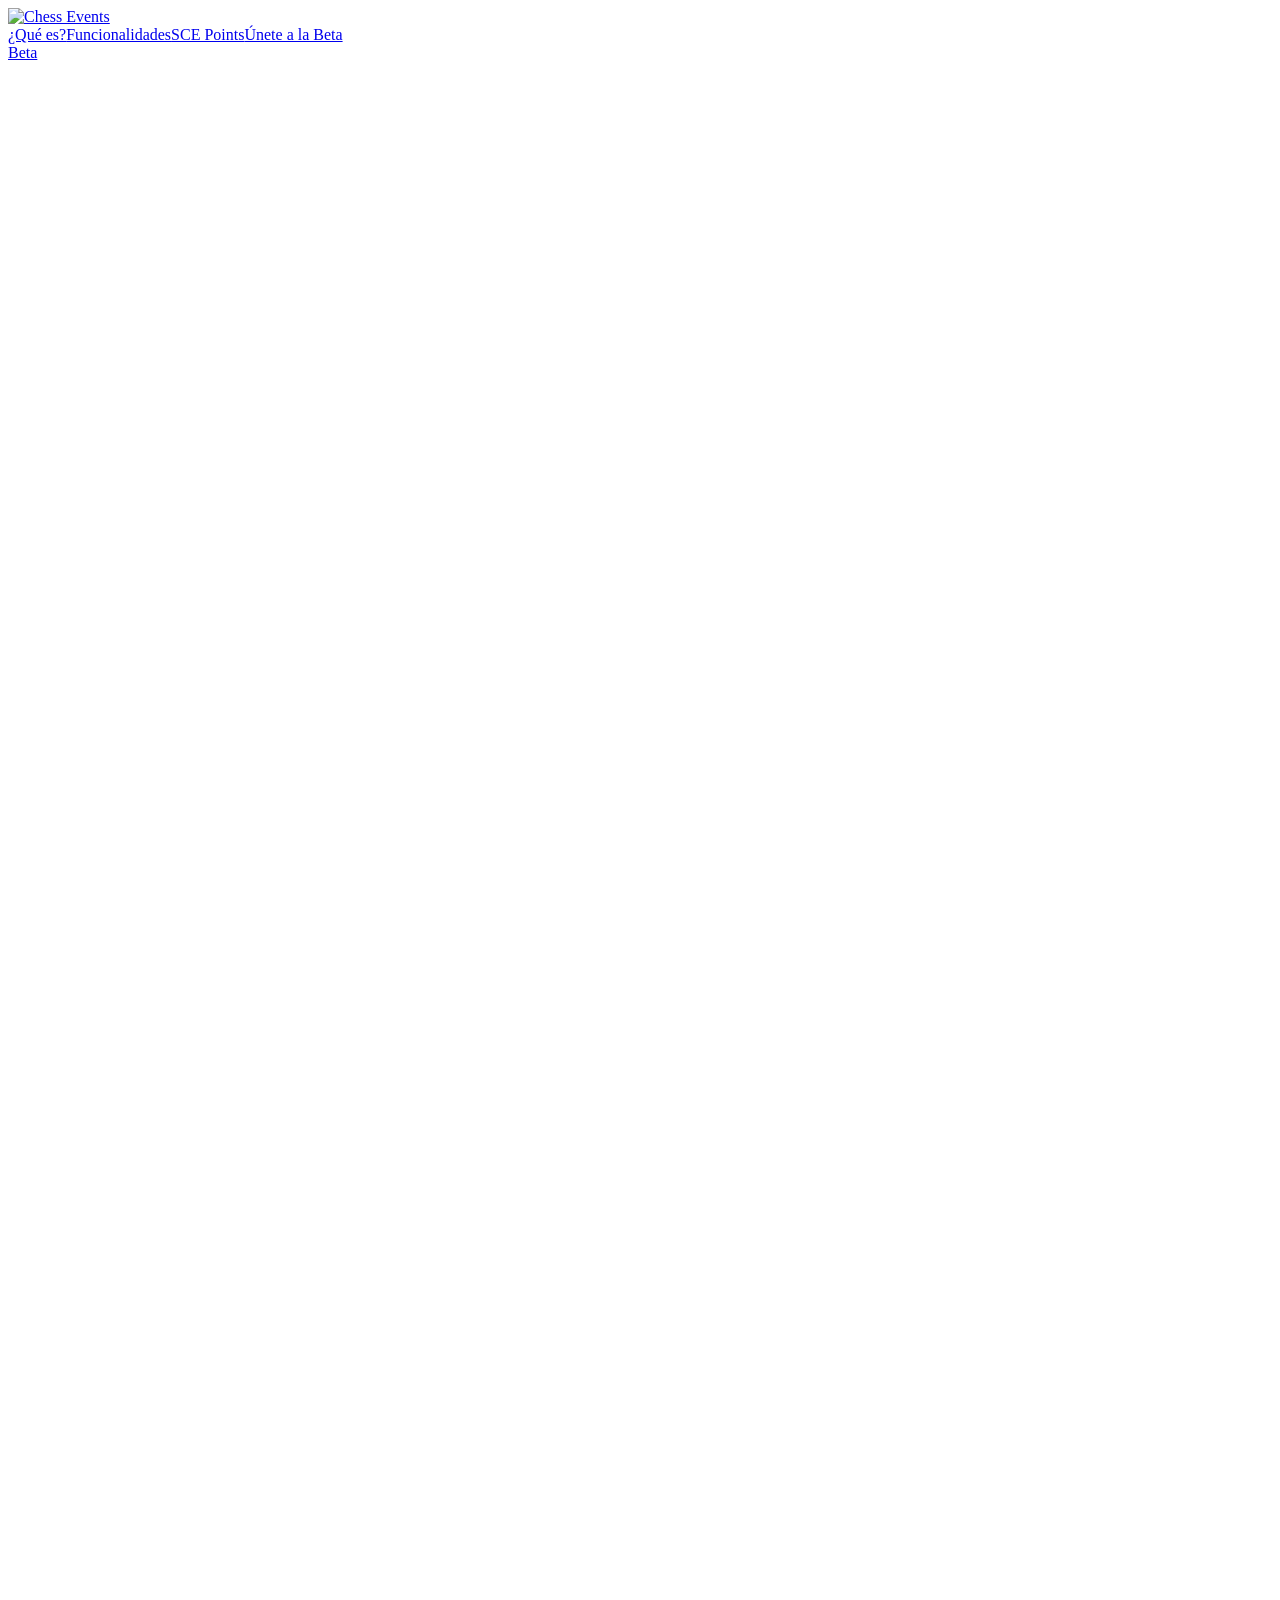
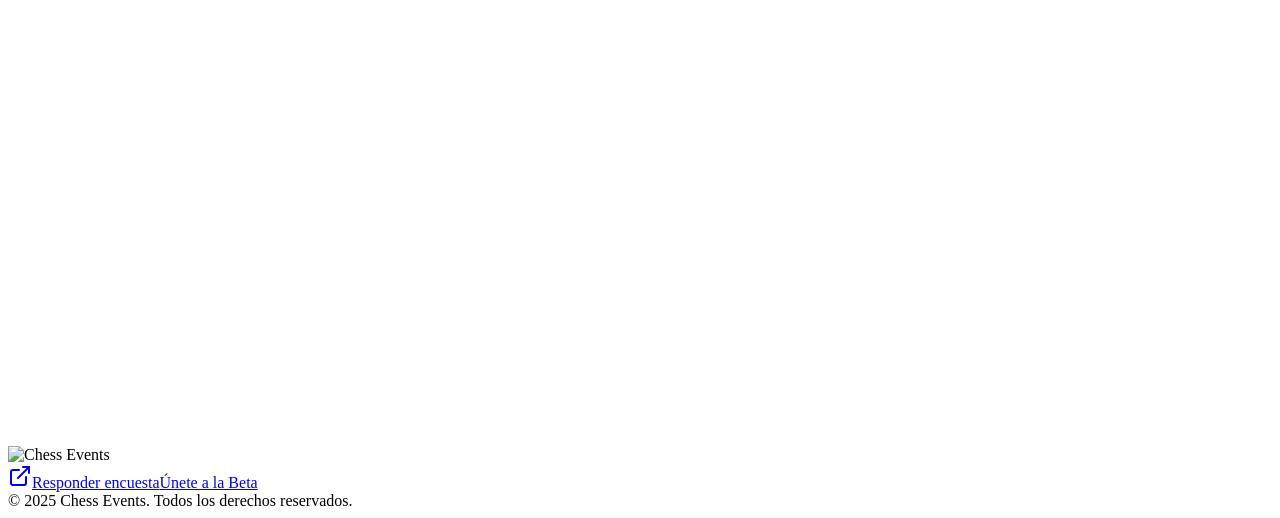
==== commit 832e308e: "add:" ====
--- a/index.html
+++ b/index.html
@@ -1 +1 @@
-<!DOCTYPE html><!--iQRmh_sR7KkHIwq9JAmK7--><html lang="es"><head><meta charSet="utf-8"/><meta name="viewport" content="width=device-width, initial-scale=1"/><link rel="preload" as="image" href="https://customer-assets.emergentagent.com/job_playmate-chess/artifacts/p4fd6hj4_Presentacio%CC%81n%20app%20y%20MVP.png"/><link rel="preload" as="image" href="https://images.unsplash.com/photo-1529699211952-734e80c4d42b?w=800&amp;q=80"/><link rel="preload" as="image" href="https://images.unsplash.com/photo-1559925393-8be0ec4767c8?w=800&amp;q=80"/><link rel="stylesheet" href="/_next/static/chunks/44bd97f3e04e493a.css" data-precedence="next"/><link rel="preload" as="script" fetchPriority="low" href="/_next/static/chunks/16852fb8069d132a.js"/><script src="/_next/static/chunks/249261e921aeebba.js" async=""></script><script src="/_next/static/chunks/b0dc3f85dee877de.js" async=""></script><script src="/_next/static/chunks/turbopack-111a0dd3e569f94c.js" async=""></script><script src="/_next/static/chunks/4fd93823156e59e8.js" async=""></script><script src="/_next/static/chunks/240461da8f3815e6.js" async=""></script><script src="/_next/static/chunks/5e5a0468f621a5aa.js" async=""></script><title>Chess Events - Conecta, Juega, Compite</title><meta name="description" content="La app para conectar jugadores, clubes y organizadores de ajedrez en el mundo real. Descubre torneos, partidas y eventos presenciales cerca de ti."/><meta name="keywords" content="ajedrez, chess, torneos, eventos, clubes, partidas, comunidad"/><meta property="og:title" content="Chess Events - Conecta, Juega, Compite"/><meta property="og:description" content="La app para conectar jugadores, clubes y organizadores de ajedrez en el mundo real."/><meta property="og:type" content="website"/><meta name="twitter:card" content="summary"/><meta name="twitter:title" content="Chess Events - Conecta, Juega, Compite"/><meta name="twitter:description" content="La app para conectar jugadores, clubes y organizadores de ajedrez en el mundo real."/><link rel="icon" href="/favicon.ico?favicon.0b3bf435.ico" sizes="256x256" type="image/x-icon"/><script src="/_next/static/chunks/a6dad97d9634a72d.js" noModule=""></script></head><body class="antialiased"><div hidden=""><!--$--><!--/$--></div><main class="min-h-screen"><nav class="fixed top-0 left-0 right-0 z-50 bg-[#F5F0E8]/95 backdrop-blur-md border-b border-[#5c330a]/10"><div class="max-w-7xl mx-auto px-4 sm:px-6 lg:px-8"><div class="flex items-center justify-between h-16"><a href="#" class="flex items-center"><img src="https://customer-assets.emergentagent.com/job_playmate-chess/artifacts/p4fd6hj4_Presentacio%CC%81n%20app%20y%20MVP.png" alt="Chess Events" class="h-10 object-contain"/></a><div class="hidden md:flex items-center gap-8"><a href="#que-es" class="text-[#5c330a] hover:text-[#8B5A2B] transition-colors font-medium">¿Qué es?</a><a href="#funcionalidades" class="text-[#5c330a] hover:text-[#8B5A2B] transition-colors font-medium">Funcionalidades</a><a href="#sce-points" class="text-[#5c330a] hover:text-[#8B5A2B] transition-colors font-medium">SCE Points</a><a href="#beta" class="btn-primary text-white px-6 py-2.5 rounded-full font-medium">Únete a la Beta</a></div><a href="#beta" class="md:hidden btn-primary text-white px-4 py-2 rounded-full text-sm font-medium">Beta</a></div></div></nav><section class="relative min-h-screen flex items-center pt-16 overflow-hidden"><div class="absolute inset-0 opacity-5"><div class="absolute inset-0" style="background-image:url(&quot;data:image/svg+xml,%3Csvg width=&#x27;60&#x27; height=&#x27;60&#x27; viewBox=&#x27;0 0 60 60&#x27; xmlns=&#x27;http://www.w3.org/2000/svg&#x27;%3E%3Cg fill=&#x27;none&#x27; fill-rule=&#x27;evenodd&#x27;%3E%3Cg fill=&#x27;%235c330a&#x27; fill-opacity=&#x27;1&#x27;%3E%3Cpath d=&#x27;M36 34v-4h-2v4h-4v2h4v4h2v-4h4v-2h-4zm0-30V0h-2v4h-4v2h4v4h2V6h4V4h-4zM6 34v-4H4v4H0v2h4v4h2v-4h4v-2H6zM6 4V0H4v4H0v2h4v4h2V6h4V4H6z&#x27;/%3E%3C/g%3E%3C/g%3E%3C/svg%3E&quot;)"></div></div><div class="relative max-w-7xl mx-auto px-4 sm:px-6 lg:px-8 py-20"><div class="grid lg:grid-cols-2 gap-12 items-center"><div style="opacity:0;transform:translateX(-50px)"><div class="inline-flex items-center gap-2 bg-[#5c330a]/10 text-[#5c330a] px-4 py-2 rounded-full text-sm font-medium mb-6"><svg xmlns="http://www.w3.org/2000/svg" width="24" height="24" viewBox="0 0 24 24" fill="none" stroke="currentColor" stroke-width="2" stroke-linecap="round" stroke-linejoin="round" class="lucide lucide-sparkles w-4 h-4" aria-hidden="true"><path d="M11.017 2.814a1 1 0 0 1 1.966 0l1.051 5.558a2 2 0 0 0 1.594 1.594l5.558 1.051a1 1 0 0 1 0 1.966l-5.558 1.051a2 2 0 0 0-1.594 1.594l-1.051 5.558a1 1 0 0 1-1.966 0l-1.051-5.558a2 2 0 0 0-1.594-1.594l-5.558-1.051a1 1 0 0 1 0-1.966l5.558-1.051a2 2 0 0 0 1.594-1.594z"></path><path d="M20 2v4"></path><path d="M22 4h-4"></path><circle cx="4" cy="20" r="2"></circle></svg>Próximamente disponible</div><h1 class="text-4xl sm:text-5xl lg:text-6xl font-bold text-[#5c330a] leading-tight mb-6">El ajedrez vuelve <br/><span class="text-[#8B5A2B]">al tablero real</span></h1><p class="text-lg sm:text-xl text-[#5c330a]/80 mb-8 leading-relaxed max-w-xl">Conecta con jugadores, descubre torneos presenciales y encuentra espacios donde jugar. La comunidad de ajedrez que llevabas esperando.</p><div class="flex flex-col sm:flex-row gap-4"><a href="#beta" class="btn-primary text-white px-8 py-4 rounded-full font-semibold text-lg inline-flex items-center justify-center gap-2">Accede a la Beta<svg xmlns="http://www.w3.org/2000/svg" width="24" height="24" viewBox="0 0 24 24" fill="none" stroke="currentColor" stroke-width="2" stroke-linecap="round" stroke-linejoin="round" class="lucide lucide-arrow-right w-5 h-5" aria-hidden="true"><path d="M5 12h14"></path><path d="m12 5 7 7-7 7"></path></svg></a><a href="#que-es" class="border-2 border-[#5c330a] text-[#5c330a] px-8 py-4 rounded-full font-semibold text-lg hover:bg-[#5c330a]/5 transition-colors inline-flex items-center justify-center">Descubre más</a></div><div class="grid grid-cols-3 gap-6 mt-12 pt-8 border-t border-[#5c330a]/10"><div><p class="text-3xl font-bold text-[#5c330a]">600M+</p><p class="text-sm text-[#5c330a]/60">Jugadores en el mundo</p></div><div><p class="text-3xl font-bold text-[#5c330a]">∞</p><p class="text-sm text-[#5c330a]/60">Partidas por jugar</p></div><div><p class="text-3xl font-bold text-[#5c330a]">1</p><p class="text-sm text-[#5c330a]/60">Comunidad</p></div></div></div><div class="relative hidden lg:block" style="opacity:0;transform:translateX(50px)"><div class="relative"><div class="relative rounded-3xl overflow-hidden shadow-2xl"><img src="https://images.unsplash.com/photo-1529699211952-734e80c4d42b?w=800&amp;q=80" alt="Jugadores de ajedrez" class="w-full h-[500px] object-cover"/><div class="absolute inset-0 bg-gradient-to-t from-[#5c330a]/60 via-transparent to-transparent"></div></div><div class="absolute -left-8 top-20 bg-white rounded-2xl p-4 shadow-xl"><div class="flex items-center gap-3"><div class="w-12 h-12 bg-[#5c330a]/10 rounded-xl flex items-center justify-center"><svg xmlns="http://www.w3.org/2000/svg" width="24" height="24" viewBox="0 0 24 24" fill="none" stroke="currentColor" stroke-width="2" stroke-linecap="round" stroke-linejoin="round" class="lucide lucide-trophy w-6 h-6 text-[#5c330a]" aria-hidden="true"><path d="M10 14.66v1.626a2 2 0 0 1-.976 1.696A5 5 0 0 0 7 21.978"></path><path d="M14 14.66v1.626a2 2 0 0 0 .976 1.696A5 5 0 0 1 17 21.978"></path><path d="M18 9h1.5a1 1 0 0 0 0-5H18"></path><path d="M4 22h16"></path><path d="M6 9a6 6 0 0 0 12 0V3a1 1 0 0 0-1-1H7a1 1 0 0 0-1 1z"></path><path d="M6 9H4.5a1 1 0 0 1 0-5H6"></path></svg></div><div><p class="font-semibold text-[#5c330a]">Torneo Blitz</p><p class="text-sm text-[#5c330a]/60">16 participantes</p></div></div></div><div class="absolute -right-4 bottom-32 bg-white rounded-2xl p-4 shadow-xl"><div class="flex items-center gap-3"><div class="w-12 h-12 bg-green-100 rounded-xl flex items-center justify-center"><svg xmlns="http://www.w3.org/2000/svg" width="24" height="24" viewBox="0 0 24 24" fill="none" stroke="currentColor" stroke-width="2" stroke-linecap="round" stroke-linejoin="round" class="lucide lucide-map-pin w-6 h-6 text-green-600" aria-hidden="true"><path d="M20 10c0 4.993-5.539 10.193-7.399 11.799a1 1 0 0 1-1.202 0C9.539 20.193 4 14.993 4 10a8 8 0 0 1 16 0"></path><circle cx="12" cy="10" r="3"></circle></svg></div><div><p class="font-semibold text-[#5c330a]">3 eventos</p><p class="text-sm text-[#5c330a]/60">cerca de ti</p></div></div></div></div></div></div></div><div class="absolute bottom-8 left-1/2 -translate-x-1/2"><div class="w-6 h-10 border-2 border-[#5c330a]/30 rounded-full flex items-start justify-center p-2"><div class="w-1.5 h-3 bg-[#5c330a]/50 rounded-full"></div></div></div></section><section id="que-es" class="py-24 bg-white"><div class="max-w-7xl mx-auto px-4 sm:px-6 lg:px-8"><div class="text-center max-w-3xl mx-auto mb-16" style="opacity:0;transform:translateY(30px)"><h2 class="text-3xl sm:text-4xl lg:text-5xl font-bold text-[#5c330a] mb-6">¿Qué es Chess Events?</h2><p class="text-lg text-[#5c330a]/70 leading-relaxed">Una app diseñada para conectar a <strong>jugadores, clubes y organizadores</strong> de ajedrez en el mundo real. Gestiona torneos, descubre partidas y encuentra tu comunidad local.</p></div><div class="grid md:grid-cols-2 lg:grid-cols-3 gap-8"><div class="feature-card bg-[#F5F0E8] rounded-2xl p-6 border border-[#5c330a]/10" style="opacity:0;transform:translateY(30px)"><div class="w-14 h-14 bg-[#5c330a]/10 rounded-2xl flex items-center justify-center mb-4"><svg xmlns="http://www.w3.org/2000/svg" width="24" height="24" viewBox="0 0 24 24" fill="none" stroke="currentColor" stroke-width="2" stroke-linecap="round" stroke-linejoin="round" class="lucide lucide-search w-7 h-7 text-[#5c330a]" aria-hidden="true"><path d="m21 21-4.34-4.34"></path><circle cx="11" cy="11" r="8"></circle></svg></div><h3 class="text-xl font-semibold text-[#5c330a] mb-2">Descubre eventos</h3><p class="text-[#5c330a]/70">Encuentra torneos, partidas casuales y eventos cerca de ti con filtros por ubicación, nivel y tipo de juego.</p></div><div class="feature-card bg-[#F5F0E8] rounded-2xl p-6 border border-[#5c330a]/10" style="opacity:0;transform:translateY(30px)"><div class="w-14 h-14 bg-[#5c330a]/10 rounded-2xl flex items-center justify-center mb-4"><svg xmlns="http://www.w3.org/2000/svg" width="24" height="24" viewBox="0 0 24 24" fill="none" stroke="currentColor" stroke-width="2" stroke-linecap="round" stroke-linejoin="round" class="lucide lucide-calendar w-7 h-7 text-[#5c330a]" aria-hidden="true"><path d="M8 2v4"></path><path d="M16 2v4"></path><rect width="18" height="18" x="3" y="4" rx="2"></rect><path d="M3 10h18"></path></svg></div><h3 class="text-xl font-semibold text-[#5c330a] mb-2">Inscripción sencilla</h3><p class="text-[#5c330a]/70">Apúntate a partidas presenciales en segundos. Gestiona listas de espera y recibe confirmaciones automáticas.</p></div><div class="feature-card bg-[#F5F0E8] rounded-2xl p-6 border border-[#5c330a]/10" style="opacity:0;transform:translateY(30px)"><div class="w-14 h-14 bg-[#5c330a]/10 rounded-2xl flex items-center justify-center mb-4"><svg xmlns="http://www.w3.org/2000/svg" width="24" height="24" viewBox="0 0 24 24" fill="none" stroke="currentColor" stroke-width="2" stroke-linecap="round" stroke-linejoin="round" class="lucide lucide-users w-7 h-7 text-[#5c330a]" aria-hidden="true"><path d="M16 21v-2a4 4 0 0 0-4-4H6a4 4 0 0 0-4 4v2"></path><path d="M16 3.128a4 4 0 0 1 0 7.744"></path><path d="M22 21v-2a4 4 0 0 0-3-3.87"></path><circle cx="9" cy="7" r="4"></circle></svg></div><h3 class="text-xl font-semibold text-[#5c330a] mb-2">Conecta con jugadores</h3><p class="text-[#5c330a]/70">Encuentra jugadores cerca de ti, queda para partidas presenciales y crea tu red de rivales locales.</p></div><div class="feature-card bg-[#F5F0E8] rounded-2xl p-6 border border-[#5c330a]/10" style="opacity:0;transform:translateY(30px)"><div class="w-14 h-14 bg-[#5c330a]/10 rounded-2xl flex items-center justify-center mb-4"><svg xmlns="http://www.w3.org/2000/svg" width="24" height="24" viewBox="0 0 24 24" fill="none" stroke="currentColor" stroke-width="2" stroke-linecap="round" stroke-linejoin="round" class="lucide lucide-trophy w-7 h-7 text-[#5c330a]" aria-hidden="true"><path d="M10 14.66v1.626a2 2 0 0 1-.976 1.696A5 5 0 0 0 7 21.978"></path><path d="M14 14.66v1.626a2 2 0 0 0 .976 1.696A5 5 0 0 1 17 21.978"></path><path d="M18 9h1.5a1 1 0 0 0 0-5H18"></path><path d="M4 22h16"></path><path d="M6 9a6 6 0 0 0 12 0V3a1 1 0 0 0-1-1H7a1 1 0 0 0-1 1z"></path><path d="M6 9H4.5a1 1 0 0 1 0-5H6"></path></svg></div><h3 class="text-xl font-semibold text-[#5c330a] mb-2">Organiza torneos</h3><p class="text-[#5c330a]/70">Herramientas completas para organizadores: emparejamientos, horarios, mesas y seguimiento en tiempo real.</p></div><div class="feature-card bg-[#F5F0E8] rounded-2xl p-6 border border-[#5c330a]/10" style="opacity:0;transform:translateY(30px)"><div class="w-14 h-14 bg-[#5c330a]/10 rounded-2xl flex items-center justify-center mb-4"><svg xmlns="http://www.w3.org/2000/svg" width="24" height="24" viewBox="0 0 24 24" fill="none" stroke="currentColor" stroke-width="2" stroke-linecap="round" stroke-linejoin="round" class="lucide lucide-bell w-7 h-7 text-[#5c330a]" aria-hidden="true"><path d="M10.268 21a2 2 0 0 0 3.464 0"></path><path d="M3.262 15.326A1 1 0 0 0 4 17h16a1 1 0 0 0 .74-1.673C19.41 13.956 18 12.499 18 8A6 6 0 0 0 6 8c0 4.499-1.411 5.956-2.738 7.326"></path></svg></div><h3 class="text-xl font-semibold text-[#5c330a] mb-2">Notificaciones</h3><p class="text-[#5c330a]/70">Mantente al día con alertas de inscripciones, próximas partidas y cambios de horario.</p></div><div class="feature-card bg-[#F5F0E8] rounded-2xl p-6 border border-[#5c330a]/10" style="opacity:0;transform:translateY(30px)"><div class="w-14 h-14 bg-[#5c330a]/10 rounded-2xl flex items-center justify-center mb-4"><svg xmlns="http://www.w3.org/2000/svg" width="24" height="24" viewBox="0 0 24 24" fill="none" stroke="currentColor" stroke-width="2" stroke-linecap="round" stroke-linejoin="round" class="lucide lucide-star w-7 h-7 text-[#5c330a]" aria-hidden="true"><path d="M11.525 2.295a.53.53 0 0 1 .95 0l2.31 4.679a2.123 2.123 0 0 0 1.595 1.16l5.166.756a.53.53 0 0 1 .294.904l-3.736 3.638a2.123 2.123 0 0 0-.611 1.878l.882 5.14a.53.53 0 0 1-.771.56l-4.618-2.428a2.122 2.122 0 0 0-1.973 0L6.396 21.01a.53.53 0 0 1-.77-.56l.881-5.139a2.122 2.122 0 0 0-.611-1.879L2.16 9.795a.53.53 0 0 1 .294-.906l5.165-.755a2.122 2.122 0 0 0 1.597-1.16z"></path></svg></div><h3 class="text-xl font-semibold text-[#5c330a] mb-2">Gamificación</h3><p class="text-[#5c330a]/70">Logros, medallas e insignias que premian tu participación y progreso en la comunidad.</p></div></div></div></section><section id="funcionalidades" class="py-24 bg-[#F5F0E8]"><div class="max-w-7xl mx-auto px-4 sm:px-6 lg:px-8"><div class="text-center max-w-3xl mx-auto mb-16" style="opacity:0;transform:translateY(30px)"><h2 class="text-3xl sm:text-4xl lg:text-5xl font-bold text-[#5c330a] mb-6">Todo lo que necesitas</h2><p class="text-lg text-[#5c330a]/70">Una plataforma completa para convertir el ajedrez en una experiencia más social, accesible y organizada.</p></div><div class="relative"><div class="hidden lg:block absolute left-1/2 top-0 bottom-0 w-1 bg-gradient-to-b from-[#5c330a] to-[#8B5A2B] -translate-x-1/2"></div><div class="space-y-12 lg:space-y-24"><div class="relative flex flex-col lg:flex-row items-center gap-8 lg:flex-row" style="opacity:0;transform:translateX(-50px)"><div class="flex-1 lg:text-right"><div class="bg-white rounded-2xl p-8 shadow-lg border border-[#5c330a]/10 lg:mr-12"><div class="flex items-center gap-4 mb-4 lg:flex-row-reverse"><div class="w-14 h-14 bg-blue-500 rounded-2xl flex items-center justify-center"><svg xmlns="http://www.w3.org/2000/svg" width="24" height="24" viewBox="0 0 24 24" fill="none" stroke="currentColor" stroke-width="2" stroke-linecap="round" stroke-linejoin="round" class="lucide lucide-users w-7 h-7 text-white" aria-hidden="true"><path d="M16 21v-2a4 4 0 0 0-4-4H6a4 4 0 0 0-4 4v2"></path><path d="M16 3.128a4 4 0 0 1 0 7.744"></path><path d="M22 21v-2a4 4 0 0 0-3-3.87"></path><circle cx="9" cy="7" r="4"></circle></svg></div><h3 class="text-2xl font-bold text-[#5c330a]">Comunidad de Ajedrez Local</h3></div><p class="text-[#5c330a]/70 text-lg leading-relaxed">Encuentra jugadores cerca de ti por nivel o ubicación. Conecta, queda para partidas presenciales y construye tu red de rivales en tu ciudad.</p></div></div><div class="hidden lg:flex absolute left-1/2 -translate-x-1/2 w-6 h-6 bg-white border-4 border-[#5c330a] rounded-full z-10"></div><div class="flex-1 hidden lg:block"></div></div><div class="relative flex flex-col lg:flex-row items-center gap-8 lg:flex-row-reverse" style="opacity:0;transform:translateX(50px)"><div class="flex-1 lg:text-left"><div class="bg-white rounded-2xl p-8 shadow-lg border border-[#5c330a]/10 lg:ml-12"><div class="flex items-center gap-4 mb-4 "><div class="w-14 h-14 bg-amber-500 rounded-2xl flex items-center justify-center"><svg xmlns="http://www.w3.org/2000/svg" width="24" height="24" viewBox="0 0 24 24" fill="none" stroke="currentColor" stroke-width="2" stroke-linecap="round" stroke-linejoin="round" class="lucide lucide-trophy w-7 h-7 text-white" aria-hidden="true"><path d="M10 14.66v1.626a2 2 0 0 1-.976 1.696A5 5 0 0 0 7 21.978"></path><path d="M14 14.66v1.626a2 2 0 0 0 .976 1.696A5 5 0 0 1 17 21.978"></path><path d="M18 9h1.5a1 1 0 0 0 0-5H18"></path><path d="M4 22h16"></path><path d="M6 9a6 6 0 0 0 12 0V3a1 1 0 0 0-1-1H7a1 1 0 0 0-1 1z"></path><path d="M6 9H4.5a1 1 0 0 1 0-5H6"></path></svg></div><h3 class="text-2xl font-bold text-[#5c330a]">Torneos y Partidas</h3></div><p class="text-[#5c330a]/70 text-lg leading-relaxed">Crea torneos físicos con sistemas suizo, round robin o eliminación. Gestiona inscripciones, emparejamientos y resultados en tiempo real.</p></div></div><div class="hidden lg:flex absolute left-1/2 -translate-x-1/2 w-6 h-6 bg-white border-4 border-[#5c330a] rounded-full z-10"></div><div class="flex-1 hidden lg:block"></div></div><div class="relative flex flex-col lg:flex-row items-center gap-8 lg:flex-row" style="opacity:0;transform:translateX(-50px)"><div class="flex-1 lg:text-right"><div class="bg-white rounded-2xl p-8 shadow-lg border border-[#5c330a]/10 lg:mr-12"><div class="flex items-center gap-4 mb-4 lg:flex-row-reverse"><div class="w-14 h-14 bg-green-500 rounded-2xl flex items-center justify-center"><svg xmlns="http://www.w3.org/2000/svg" width="24" height="24" viewBox="0 0 24 24" fill="none" stroke="currentColor" stroke-width="2" stroke-linecap="round" stroke-linejoin="round" class="lucide lucide-calendar w-7 h-7 text-white" aria-hidden="true"><path d="M8 2v4"></path><path d="M16 2v4"></path><rect width="18" height="18" x="3" y="4" rx="2"></rect><path d="M3 10h18"></path></svg></div><h3 class="text-2xl font-bold text-[#5c330a]">Eventos Presenciales</h3></div><p class="text-[#5c330a]/70 text-lg leading-relaxed">Organiza eventos con múltiples torneos, itinerarios detallados y actividades. Filtra por zona, edad, nivel o tipo de juego.</p></div></div><div class="hidden lg:flex absolute left-1/2 -translate-x-1/2 w-6 h-6 bg-white border-4 border-[#5c330a] rounded-full z-10"></div><div class="flex-1 hidden lg:block"></div></div><div class="relative flex flex-col lg:flex-row items-center gap-8 lg:flex-row-reverse" style="opacity:0;transform:translateX(50px)"><div class="flex-1 lg:text-left"><div class="bg-white rounded-2xl p-8 shadow-lg border border-[#5c330a]/10 lg:ml-12"><div class="flex items-center gap-4 mb-4 "><div class="w-14 h-14 bg-purple-500 rounded-2xl flex items-center justify-center"><svg xmlns="http://www.w3.org/2000/svg" width="24" height="24" viewBox="0 0 24 24" fill="none" stroke="currentColor" stroke-width="2" stroke-linecap="round" stroke-linejoin="round" class="lucide lucide-target w-7 h-7 text-white" aria-hidden="true"><circle cx="12" cy="12" r="10"></circle><circle cx="12" cy="12" r="6"></circle><circle cx="12" cy="12" r="2"></circle></svg></div><h3 class="text-2xl font-bold text-[#5c330a]">Seguimiento en Vivo</h3></div><p class="text-[#5c330a]/70 text-lg leading-relaxed">Rankings actualizados automáticamente, visualización del progreso y notificaciones instantáneas de resultados y cambios.</p></div></div><div class="hidden lg:flex absolute left-1/2 -translate-x-1/2 w-6 h-6 bg-white border-4 border-[#5c330a] rounded-full z-10"></div><div class="flex-1 hidden lg:block"></div></div><div class="relative flex flex-col lg:flex-row items-center gap-8 lg:flex-row" style="opacity:0;transform:translateX(-50px)"><div class="flex-1 lg:text-right"><div class="bg-white rounded-2xl p-8 shadow-lg border border-[#5c330a]/10 lg:mr-12"><div class="flex items-center gap-4 mb-4 lg:flex-row-reverse"><div class="w-14 h-14 bg-pink-500 rounded-2xl flex items-center justify-center"><svg xmlns="http://www.w3.org/2000/svg" width="24" height="24" viewBox="0 0 24 24" fill="none" stroke="currentColor" stroke-width="2" stroke-linecap="round" stroke-linejoin="round" class="lucide lucide-star w-7 h-7 text-white" aria-hidden="true"><path d="M11.525 2.295a.53.53 0 0 1 .95 0l2.31 4.679a2.123 2.123 0 0 0 1.595 1.16l5.166.756a.53.53 0 0 1 .294.904l-3.736 3.638a2.123 2.123 0 0 0-.611 1.878l.882 5.14a.53.53 0 0 1-.771.56l-4.618-2.428a2.122 2.122 0 0 0-1.973 0L6.396 21.01a.53.53 0 0 1-.77-.56l.881-5.139a2.122 2.122 0 0 0-.611-1.879L2.16 9.795a.53.53 0 0 1 .294-.906l5.165-.755a2.122 2.122 0 0 0 1.597-1.16z"></path></svg></div><h3 class="text-2xl font-bold text-[#5c330a]">Logros y Recompensas</h3></div><p class="text-[#5c330a]/70 text-lg leading-relaxed">Sistema de medallas por hitos: partidas ganadas, subidas de ELO, eventos completados. Insignias como &#x27;Maestro en Aperturas&#x27; o &#x27;Campeón de Finales&#x27;.</p></div></div><div class="hidden lg:flex absolute left-1/2 -translate-x-1/2 w-6 h-6 bg-white border-4 border-[#5c330a] rounded-full z-10"></div><div class="flex-1 hidden lg:block"></div></div></div></div></div></section><section id="sce-points" class="py-24 bg-[#5c330a] text-white overflow-hidden"><div class="max-w-7xl mx-auto px-4 sm:px-6 lg:px-8"><div class="grid lg:grid-cols-2 gap-12 items-center"><div style="opacity:0;transform:translateX(-50px)"><div class="inline-flex items-center gap-2 bg-white/10 px-4 py-2 rounded-full text-sm font-medium mb-6"><svg xmlns="http://www.w3.org/2000/svg" width="24" height="24" viewBox="0 0 24 24" fill="none" stroke="currentColor" stroke-width="2" stroke-linecap="round" stroke-linejoin="round" class="lucide lucide-lightbulb w-4 h-4" aria-hidden="true"><path d="M15 14c.2-1 .7-1.7 1.5-2.5 1-.9 1.5-2.2 1.5-3.5A6 6 0 0 0 6 8c0 1 .2 2.2 1.5 3.5.7.7 1.3 1.5 1.5 2.5"></path><path d="M9 18h6"></path><path d="M10 22h4"></path></svg>Innovación</div><h2 class="text-3xl sm:text-4xl lg:text-5xl font-bold mb-6">SCE Points</h2><p class="text-xl text-white/80 mb-8 leading-relaxed">Espacios colaboradores donde el ajedrez cobra vida: bares, cafeterías, centros culturales y locales que se convierten en puntos de encuentro para la comunidad ajedrecista.</p><div class="space-y-4"><div class="flex items-center gap-4" style="opacity:0;transform:translateX(-20px)"><div class="w-10 h-10 bg-white/10 rounded-xl flex items-center justify-center flex-shrink-0"><svg xmlns="http://www.w3.org/2000/svg" width="24" height="24" viewBox="0 0 24 24" fill="none" stroke="currentColor" stroke-width="2" stroke-linecap="round" stroke-linejoin="round" class="lucide lucide-building2 lucide-building-2 w-5 h-5" aria-hidden="true"><path d="M10 12h4"></path><path d="M10 8h4"></path><path d="M14 21v-3a2 2 0 0 0-4 0v3"></path><path d="M6 10H4a2 2 0 0 0-2 2v7a2 2 0 0 0 2 2h16a2 2 0 0 0 2-2V9a2 2 0 0 0-2-2h-2"></path><path d="M6 21V5a2 2 0 0 1 2-2h8a2 2 0 0 1 2 2v16"></path></svg></div><p class="text-lg text-white/90">Locales ganan visibilidad y atraen nuevos clientes</p></div><div class="flex items-center gap-4" style="opacity:0;transform:translateX(-20px)"><div class="w-10 h-10 bg-white/10 rounded-xl flex items-center justify-center flex-shrink-0"><svg xmlns="http://www.w3.org/2000/svg" width="24" height="24" viewBox="0 0 24 24" fill="none" stroke="currentColor" stroke-width="2" stroke-linecap="round" stroke-linejoin="round" class="lucide lucide-map-pin w-5 h-5" aria-hidden="true"><path d="M20 10c0 4.993-5.539 10.193-7.399 11.799a1 1 0 0 1-1.202 0C9.539 20.193 4 14.993 4 10a8 8 0 0 1 16 0"></path><circle cx="12" cy="10" r="3"></circle></svg></div><p class="text-lg text-white/90">Jugadores descubren espacios sociales donde jugar</p></div><div class="flex items-center gap-4" style="opacity:0;transform:translateX(-20px)"><div class="w-10 h-10 bg-white/10 rounded-xl flex items-center justify-center flex-shrink-0"><svg xmlns="http://www.w3.org/2000/svg" width="24" height="24" viewBox="0 0 24 24" fill="none" stroke="currentColor" stroke-width="2" stroke-linecap="round" stroke-linejoin="round" class="lucide lucide-calendar w-5 h-5" aria-hidden="true"><path d="M8 2v4"></path><path d="M16 2v4"></path><rect width="18" height="18" x="3" y="4" rx="2"></rect><path d="M3 10h18"></path></svg></div><p class="text-lg text-white/90">Organiza partidas y eventos en lugares reales</p></div><div class="flex items-center gap-4" style="opacity:0;transform:translateX(-20px)"><div class="w-10 h-10 bg-white/10 rounded-xl flex items-center justify-center flex-shrink-0"><svg xmlns="http://www.w3.org/2000/svg" width="24" height="24" viewBox="0 0 24 24" fill="none" stroke="currentColor" stroke-width="2" stroke-linecap="round" stroke-linejoin="round" class="lucide lucide-sparkles w-5 h-5" aria-hidden="true"><path d="M11.017 2.814a1 1 0 0 1 1.966 0l1.051 5.558a2 2 0 0 0 1.594 1.594l5.558 1.051a1 1 0 0 1 0 1.966l-5.558 1.051a2 2 0 0 0-1.594 1.594l-1.051 5.558a1 1 0 0 1-1.966 0l-1.051-5.558a2 2 0 0 0-1.594-1.594l-5.558-1.051a1 1 0 0 1 0-1.966l5.558-1.051a2 2 0 0 0 1.594-1.594z"></path><path d="M20 2v4"></path><path d="M22 4h-4"></path><circle cx="4" cy="20" r="2"></circle></svg></div><p class="text-lg text-white/90">Promociones exclusivas para la comunidad</p></div></div></div><div class="relative" style="opacity:0;transform:translateX(50px)"><div class="relative rounded-3xl overflow-hidden"><img src="https://images.unsplash.com/photo-1559925393-8be0ec4767c8?w=800&amp;q=80" alt="Café con ajedrez" class="w-full h-[400px] object-cover"/><div class="absolute inset-0 bg-gradient-to-t from-[#5c330a] via-transparent to-transparent"></div></div><div class="absolute -bottom-6 -left-6 bg-white text-[#5c330a] rounded-2xl p-4 shadow-xl"><div class="flex items-center gap-3"><div class="w-12 h-12 bg-[#5c330a]/10 rounded-xl flex items-center justify-center"><svg xmlns="http://www.w3.org/2000/svg" width="24" height="24" viewBox="0 0 24 24" fill="none" stroke="currentColor" stroke-width="2" stroke-linecap="round" stroke-linejoin="round" class="lucide lucide-coffee w-6 h-6 text-[#5c330a]" aria-hidden="true"><path d="M10 2v2"></path><path d="M14 2v2"></path><path d="M16 8a1 1 0 0 1 1 1v8a4 4 0 0 1-4 4H7a4 4 0 0 1-4-4V9a1 1 0 0 1 1-1h14a4 4 0 1 1 0 8h-1"></path><path d="M6 2v2"></path></svg></div><div><p class="font-bold">+50 SCE Points</p><p class="text-sm text-[#5c330a]/60">en Barcelona</p></div></div></div></div></div></div></section><section class="py-24 bg-white"><div class="max-w-7xl mx-auto px-4 sm:px-6 lg:px-8"><div class="text-center max-w-3xl mx-auto mb-16" style="opacity:0;transform:translateY(30px)"><h2 class="text-3xl sm:text-4xl lg:text-5xl font-bold text-[#5c330a] mb-6">Así de fácil</h2><p class="text-lg text-[#5c330a]/70">En cuatro pasos estarás jugando partidas reales con otros jugadores de tu zona.</p></div><div class="grid sm:grid-cols-2 lg:grid-cols-4 gap-8"><div class="text-center" style="opacity:0;transform:translateY(30px)"><div class="relative inline-block mb-6"><span class="text-7xl font-bold text-[#5c330a]/10">01</span><svg xmlns="http://www.w3.org/2000/svg" width="24" height="24" viewBox="0 0 24 24" fill="none" stroke="currentColor" stroke-width="2" stroke-linecap="round" stroke-linejoin="round" class="lucide lucide-chevron-right hidden lg:block absolute top-1/2 -right-12 w-8 h-8 text-[#5c330a]/30 -translate-y-1/2" aria-hidden="true"><path d="m9 18 6-6-6-6"></path></svg></div><h3 class="text-xl font-bold text-[#5c330a] mb-2">Crea tu perfil</h3><p class="text-[#5c330a]/70">Regístrate como jugador o club, añade tu ELO y preferencias</p></div><div class="text-center" style="opacity:0;transform:translateY(30px)"><div class="relative inline-block mb-6"><span class="text-7xl font-bold text-[#5c330a]/10">02</span><svg xmlns="http://www.w3.org/2000/svg" width="24" height="24" viewBox="0 0 24 24" fill="none" stroke="currentColor" stroke-width="2" stroke-linecap="round" stroke-linejoin="round" class="lucide lucide-chevron-right hidden lg:block absolute top-1/2 -right-12 w-8 h-8 text-[#5c330a]/30 -translate-y-1/2" aria-hidden="true"><path d="m9 18 6-6-6-6"></path></svg></div><h3 class="text-xl font-bold text-[#5c330a] mb-2">Descubre eventos</h3><p class="text-[#5c330a]/70">Filtra torneos y partidas por ubicación, nivel y tipo</p></div><div class="text-center" style="opacity:0;transform:translateY(30px)"><div class="relative inline-block mb-6"><span class="text-7xl font-bold text-[#5c330a]/10">03</span><svg xmlns="http://www.w3.org/2000/svg" width="24" height="24" viewBox="0 0 24 24" fill="none" stroke="currentColor" stroke-width="2" stroke-linecap="round" stroke-linejoin="round" class="lucide lucide-chevron-right hidden lg:block absolute top-1/2 -right-12 w-8 h-8 text-[#5c330a]/30 -translate-y-1/2" aria-hidden="true"><path d="m9 18 6-6-6-6"></path></svg></div><h3 class="text-xl font-bold text-[#5c330a] mb-2">Inscríbete</h3><p class="text-[#5c330a]/70">Un clic para apuntarte, con confirmación inmediata</p></div><div class="text-center" style="opacity:0;transform:translateY(30px)"><div class="relative inline-block mb-6"><span class="text-7xl font-bold text-[#5c330a]/10">04</span></div><h3 class="text-xl font-bold text-[#5c330a] mb-2">Juega y conecta</h3><p class="text-[#5c330a]/70">Asiste a eventos, conoce jugadores y gana logros</p></div></div></div></section><section id="beta" class="py-24 bg-[#F5F0E8]"><div class="max-w-4xl mx-auto px-4 sm:px-6 lg:px-8"><div class="bg-white rounded-3xl p-8 md:p-12 shadow-xl border border-[#5c330a]/10" style="opacity:0;transform:translateY(30px)"><div class="text-center mb-10"><div class="inline-flex items-center gap-2 bg-[#5c330a]/10 text-[#5c330a] px-4 py-2 rounded-full text-sm font-medium mb-6"><svg xmlns="http://www.w3.org/2000/svg" width="24" height="24" viewBox="0 0 24 24" fill="none" stroke="currentColor" stroke-width="2" stroke-linecap="round" stroke-linejoin="round" class="lucide lucide-zap w-4 h-4" aria-hidden="true"><path d="M4 14a1 1 0 0 1-.78-1.63l9.9-10.2a.5.5 0 0 1 .86.46l-1.92 6.02A1 1 0 0 0 13 10h7a1 1 0 0 1 .78 1.63l-9.9 10.2a.5.5 0 0 1-.86-.46l1.92-6.02A1 1 0 0 0 11 14z"></path></svg>Acceso anticipado</div><h2 class="text-3xl sm:text-4xl font-bold text-[#5c330a] mb-4">¿Quieres ser de los primeros?</h2><p class="text-lg text-[#5c330a]/70 max-w-xl mx-auto">Únete a la versión beta de Chess Events y ayúdanos a crear la mejor plataforma para la comunidad de ajedrez. <strong>Plazas limitadas.</strong></p></div><form class="space-y-6"><div class="grid sm:grid-cols-2 gap-6"><div><label class="block text-sm font-medium text-[#5c330a] mb-2"><svg xmlns="http://www.w3.org/2000/svg" width="24" height="24" viewBox="0 0 24 24" fill="none" stroke="currentColor" stroke-width="2" stroke-linecap="round" stroke-linejoin="round" class="lucide lucide-user w-4 h-4 inline mr-2" aria-hidden="true"><path d="M19 21v-2a4 4 0 0 0-4-4H9a4 4 0 0 0-4 4v2"></path><circle cx="12" cy="7" r="4"></circle></svg>Nombre <span class="text-red-500">*</span></label><input type="text" required="" placeholder="Tu nombre" class="w-full px-4 py-3 rounded-xl border border-[#5c330a]/20 bg-[#F5F0E8] focus:outline-none focus:ring-2 focus:ring-[#5c330a] focus:border-transparent transition-all" value=""/></div><div><label class="block text-sm font-medium text-[#5c330a] mb-2"><svg xmlns="http://www.w3.org/2000/svg" width="24" height="24" viewBox="0 0 24 24" fill="none" stroke="currentColor" stroke-width="2" stroke-linecap="round" stroke-linejoin="round" class="lucide lucide-map-pinned w-4 h-4 inline mr-2" aria-hidden="true"><path d="M18 8c0 3.613-3.869 7.429-5.393 8.795a1 1 0 0 1-1.214 0C9.87 15.429 6 11.613 6 8a6 6 0 0 1 12 0"></path><circle cx="12" cy="8" r="2"></circle><path d="M8.714 14h-3.71a1 1 0 0 0-.948.683l-2.004 6A1 1 0 0 0 3 22h18a1 1 0 0 0 .948-1.316l-2-6a1 1 0 0 0-.949-.684h-3.712"></path></svg>Ciudad</label><input type="text" placeholder="Tu ciudad" class="w-full px-4 py-3 rounded-xl border border-[#5c330a]/20 bg-[#F5F0E8] focus:outline-none focus:ring-2 focus:ring-[#5c330a] focus:border-transparent transition-all" value=""/></div></div><div><label class="block text-sm font-medium text-[#5c330a] mb-2"><svg xmlns="http://www.w3.org/2000/svg" width="24" height="24" viewBox="0 0 24 24" fill="none" stroke="currentColor" stroke-width="2" stroke-linecap="round" stroke-linejoin="round" class="lucide lucide-mail w-4 h-4 inline mr-2" aria-hidden="true"><path d="m22 7-8.991 5.727a2 2 0 0 1-2.009 0L2 7"></path><rect x="2" y="4" width="20" height="16" rx="2"></rect></svg>Email <span class="text-red-500">*</span></label><input type="email" required="" placeholder="tu@email.com" class="w-full px-4 py-3 rounded-xl border border-[#5c330a]/20 bg-[#F5F0E8] focus:outline-none focus:ring-2 focus:ring-[#5c330a] focus:border-transparent transition-all" value=""/></div><button type="submit" class="w-full btn-primary text-white py-4 rounded-xl font-semibold text-lg disabled:opacity-50 disabled:cursor-not-allowed flex items-center justify-center gap-2">Quiero acceso a la Beta<svg xmlns="http://www.w3.org/2000/svg" width="24" height="24" viewBox="0 0 24 24" fill="none" stroke="currentColor" stroke-width="2" stroke-linecap="round" stroke-linejoin="round" class="lucide lucide-arrow-right w-5 h-5" aria-hidden="true"><path d="M5 12h14"></path><path d="m12 5 7 7-7 7"></path></svg></button><p class="text-center text-sm text-[#5c330a]/50">Al registrarte aceptas recibir comunicaciones sobre Chess Events. Sin spam, lo prometemos.</p></form></div></div></section><footer class="py-12 bg-[#5c330a] text-white"><div class="max-w-7xl mx-auto px-4 sm:px-6 lg:px-8"><div class="flex flex-col md:flex-row items-center justify-between gap-6"><div class="flex items-center gap-3"><img src="https://customer-assets.emergentagent.com/job_playmate-chess/artifacts/p4fd6hj4_Presentacio%CC%81n%20app%20y%20MVP.png" alt="Chess Events" class="h-10 brightness-0 invert"/></div><div class="flex items-center gap-6"><a href="https://docs.google.com/forms/d/e/1FAIpQLSeQFsCSq0LHRU47WYyAxKZjKn6UHFWJ8_cXQNDjMMa7bYhRKw/viewform?usp=dialog" target="_blank" rel="noopener noreferrer" class="flex items-center gap-2 text-white/80 hover:text-white transition-colors"><svg xmlns="http://www.w3.org/2000/svg" width="24" height="24" viewBox="0 0 24 24" fill="none" stroke="currentColor" stroke-width="2" stroke-linecap="round" stroke-linejoin="round" class="lucide lucide-external-link w-4 h-4" aria-hidden="true"><path d="M15 3h6v6"></path><path d="M10 14 21 3"></path><path d="M18 13v6a2 2 0 0 1-2 2H5a2 2 0 0 1-2-2V8a2 2 0 0 1 2-2h6"></path></svg>Responder encuesta</a><a href="#beta" class="text-white/80 hover:text-white transition-colors">Únete a la Beta</a></div></div><div class="mt-8 pt-8 border-t border-white/10 text-center text-white/50 text-sm">© 2025 Chess Events. Todos los derechos reservados.</div></div></footer></main><!--$--><!--/$--><script src="/_next/static/chunks/16852fb8069d132a.js" id="_R_" async=""></script><script>(self.__next_f=self.__next_f||[]).push([0])</script><script>self.__next_f.push([1,"1:\"$Sreact.fragment\"\n2:I[39756,[\"/_next/static/chunks/4fd93823156e59e8.js\"],\"default\"]\n3:I[37457,[\"/_next/static/chunks/4fd93823156e59e8.js\"],\"default\"]\n4:I[47257,[\"/_next/static/chunks/4fd93823156e59e8.js\"],\"ClientPageRoot\"]\n5:I[52683,[\"/_next/static/chunks/240461da8f3815e6.js\",\"/_next/static/chunks/5e5a0468f621a5aa.js\"],\"default\"]\n8:I[97367,[\"/_next/static/chunks/4fd93823156e59e8.js\"],\"OutletBoundary\"]\n9:\"$Sreact.suspense\"\nb:I[97367,[\"/_next/static/chunks/4fd93823156e59e8.js\"],\"ViewportBoundary\"]\nd:I[97367,[\"/_next/static/chunks/4fd93823156e59e8.js\"],\"MetadataBoundary\"]\nf:I[68027,[],\"default\"]\n:HL[\"/_next/static/chunks/44bd97f3e04e493a.css\",\"style\"]\n"])</script><script>self.__next_f.push([1,"0:{\"P\":null,\"b\":\"iQRmh-sR7KkHIwq9JAmK7\",\"c\":[\"\",\"\"],\"q\":\"\",\"i\":false,\"f\":[[[\"\",{\"children\":[\"__PAGE__\",{}]},\"$undefined\",\"$undefined\",true],[[\"$\",\"$1\",\"c\",{\"children\":[[[\"$\",\"link\",\"0\",{\"rel\":\"stylesheet\",\"href\":\"/_next/static/chunks/44bd97f3e04e493a.css\",\"precedence\":\"next\",\"crossOrigin\":\"$undefined\",\"nonce\":\"$undefined\"}],[\"$\",\"script\",\"script-0\",{\"src\":\"/_next/static/chunks/240461da8f3815e6.js\",\"async\":true,\"nonce\":\"$undefined\"}]],[\"$\",\"html\",null,{\"lang\":\"es\",\"children\":[[\"$\",\"head\",null,{\"children\":\"$undefined\"}],[\"$\",\"body\",null,{\"className\":\"antialiased\",\"children\":[\"$\",\"$L2\",null,{\"parallelRouterKey\":\"children\",\"error\":\"$undefined\",\"errorStyles\":\"$undefined\",\"errorScripts\":\"$undefined\",\"template\":[\"$\",\"$L3\",null,{}],\"templateStyles\":\"$undefined\",\"templateScripts\":\"$undefined\",\"notFound\":[[[\"$\",\"title\",null,{\"children\":\"404: This page could not be found.\"}],[\"$\",\"div\",null,{\"style\":{\"fontFamily\":\"system-ui,\\\"Segoe UI\\\",Roboto,Helvetica,Arial,sans-serif,\\\"Apple Color Emoji\\\",\\\"Segoe UI Emoji\\\"\",\"height\":\"100vh\",\"textAlign\":\"center\",\"display\":\"flex\",\"flexDirection\":\"column\",\"alignItems\":\"center\",\"justifyContent\":\"center\"},\"children\":[\"$\",\"div\",null,{\"children\":[[\"$\",\"style\",null,{\"dangerouslySetInnerHTML\":{\"__html\":\"body{color:#000;background:#fff;margin:0}.next-error-h1{border-right:1px solid rgba(0,0,0,.3)}@media (prefers-color-scheme:dark){body{color:#fff;background:#000}.next-error-h1{border-right:1px solid rgba(255,255,255,.3)}}\"}}],[\"$\",\"h1\",null,{\"className\":\"next-error-h1\",\"style\":{\"display\":\"inline-block\",\"margin\":\"0 20px 0 0\",\"padding\":\"0 23px 0 0\",\"fontSize\":24,\"fontWeight\":500,\"verticalAlign\":\"top\",\"lineHeight\":\"49px\"},\"children\":404}],[\"$\",\"div\",null,{\"style\":{\"display\":\"inline-block\"},\"children\":[\"$\",\"h2\",null,{\"style\":{\"fontSize\":14,\"fontWeight\":400,\"lineHeight\":\"49px\",\"margin\":0},\"children\":\"This page could not be found.\"}]}]]}]}]],[]],\"forbidden\":\"$undefined\",\"unauthorized\":\"$undefined\"}]}]]}]]}],{\"children\":[[\"$\",\"$1\",\"c\",{\"children\":[[\"$\",\"$L4\",null,{\"Component\":\"$5\",\"serverProvidedParams\":{\"searchParams\":{},\"params\":{},\"promises\":[\"$@6\",\"$@7\"]}}],[[\"$\",\"script\",\"script-0\",{\"src\":\"/_next/static/chunks/5e5a0468f621a5aa.js\",\"async\":true,\"nonce\":\"$undefined\"}]],[\"$\",\"$L8\",null,{\"children\":[\"$\",\"$9\",null,{\"name\":\"Next.MetadataOutlet\",\"children\":\"$@a\"}]}]]}],{},null,false,false]},null,false,false],[\"$\",\"$1\",\"h\",{\"children\":[null,[\"$\",\"$Lb\",null,{\"children\":\"$Lc\"}],[\"$\",\"div\",null,{\"hidden\":true,\"children\":[\"$\",\"$Ld\",null,{\"children\":[\"$\",\"$9\",null,{\"name\":\"Next.Metadata\",\"children\":\"$Le\"}]}]}],null]}],false]],\"m\":\"$undefined\",\"G\":[\"$f\",[]],\"S\":true}\n"])</script><script>self.__next_f.push([1,"6:{}\n7:\"$0:f:0:1:1:children:0:props:children:0:props:serverProvidedParams:params\"\n"])</script><script>self.__next_f.push([1,"c:[[\"$\",\"meta\",\"0\",{\"charSet\":\"utf-8\"}],[\"$\",\"meta\",\"1\",{\"name\":\"viewport\",\"content\":\"width=device-width, initial-scale=1\"}]]\n"])</script><script>self.__next_f.push([1,"10:I[27201,[\"/_next/static/chunks/4fd93823156e59e8.js\"],\"IconMark\"]\na:null\ne:[[\"$\",\"title\",\"0\",{\"children\":\"Chess Events - Conecta, Juega, Compite\"}],[\"$\",\"meta\",\"1\",{\"name\":\"description\",\"content\":\"La app para conectar jugadores, clubes y organizadores de ajedrez en el mundo real. Descubre torneos, partidas y eventos presenciales cerca de ti.\"}],[\"$\",\"meta\",\"2\",{\"name\":\"keywords\",\"content\":\"ajedrez, chess, torneos, eventos, clubes, partidas, comunidad\"}],[\"$\",\"meta\",\"3\",{\"property\":\"og:title\",\"content\":\"Chess Events - Conecta, Juega, Compite\"}],[\"$\",\"meta\",\"4\",{\"property\":\"og:description\",\"content\":\"La app para conectar jugadores, clubes y organizadores de ajedrez en el mundo real.\"}],[\"$\",\"meta\",\"5\",{\"property\":\"og:type\",\"content\":\"website\"}],[\"$\",\"meta\",\"6\",{\"name\":\"twitter:card\",\"content\":\"summary\"}],[\"$\",\"meta\",\"7\",{\"name\":\"twitter:title\",\"content\":\"Chess Events - Conecta, Juega, Compite\"}],[\"$\",\"meta\",\"8\",{\"name\":\"twitter:description\",\"content\":\"La app para conectar jugadores, clubes y organizadores de ajedrez en el mundo real.\"}],[\"$\",\"link\",\"9\",{\"rel\":\"icon\",\"href\":\"/favicon.ico?favicon.0b3bf435.ico\",\"sizes\":\"256x256\",\"type\":\"image/x-icon\"}],[\"$\",\"$L10\",\"10\",{}]]\n"])</script></body></html>+<!DOCTYPE html><!--w2xhQKlxsgJJfzt3hkNzy--><html lang="es"><head><meta charSet="utf-8"/><meta name="viewport" content="width=device-width, initial-scale=1"/><link rel="preload" as="image" href="https://customer-assets.emergentagent.com/job_playmate-chess/artifacts/p4fd6hj4_Presentacio%CC%81n%20app%20y%20MVP.png"/><link rel="preload" as="image" href="https://images.unsplash.com/photo-1529699211952-734e80c4d42b?w=800&amp;q=80"/><link rel="preload" as="image" href="https://images.unsplash.com/photo-1559925393-8be0ec4767c8?w=800&amp;q=80"/><link rel="stylesheet" href="/landingpage_sce/_next/static/chunks/44bd97f3e04e493a.css" data-precedence="next"/><link rel="preload" as="script" fetchPriority="low" href="/landingpage_sce/_next/static/chunks/16852fb8069d132a.js"/><script src="/landingpage_sce/_next/static/chunks/249261e921aeebba.js" async=""></script><script src="/landingpage_sce/_next/static/chunks/ed1f2b2eeebb99aa.js" async=""></script><script src="/landingpage_sce/_next/static/chunks/turbopack-2ef782ef72838fdf.js" async=""></script><script src="/landingpage_sce/_next/static/chunks/4fd93823156e59e8.js" async=""></script><script src="/landingpage_sce/_next/static/chunks/240461da8f3815e6.js" async=""></script><script src="/landingpage_sce/_next/static/chunks/5e5a0468f621a5aa.js" async=""></script><title>Chess Events - Conecta, Juega, Compite</title><meta name="description" content="La app para conectar jugadores, clubes y organizadores de ajedrez en el mundo real. Descubre torneos, partidas y eventos presenciales cerca de ti."/><meta name="keywords" content="ajedrez, chess, torneos, eventos, clubes, partidas, comunidad"/><meta property="og:title" content="Chess Events - Conecta, Juega, Compite"/><meta property="og:description" content="La app para conectar jugadores, clubes y organizadores de ajedrez en el mundo real."/><meta property="og:type" content="website"/><meta name="twitter:card" content="summary"/><meta name="twitter:title" content="Chess Events - Conecta, Juega, Compite"/><meta name="twitter:description" content="La app para conectar jugadores, clubes y organizadores de ajedrez en el mundo real."/><link rel="icon" href="/landingpage_sce/favicon.ico?favicon.0b3bf435.ico" sizes="256x256" type="image/x-icon"/><script src="/landingpage_sce/_next/static/chunks/a6dad97d9634a72d.js" noModule=""></script></head><body class="antialiased"><div hidden=""><!--$--><!--/$--></div><main class="min-h-screen"><nav class="fixed top-0 left-0 right-0 z-50 bg-[#F5F0E8]/95 backdrop-blur-md border-b border-[#5c330a]/10"><div class="max-w-7xl mx-auto px-4 sm:px-6 lg:px-8"><div class="flex items-center justify-between h-16"><a href="#" class="flex items-center"><img src="https://customer-assets.emergentagent.com/job_playmate-chess/artifacts/p4fd6hj4_Presentacio%CC%81n%20app%20y%20MVP.png" alt="Chess Events" class="h-10 object-contain"/></a><div class="hidden md:flex items-center gap-8"><a href="#que-es" class="text-[#5c330a] hover:text-[#8B5A2B] transition-colors font-medium">¿Qué es?</a><a href="#funcionalidades" class="text-[#5c330a] hover:text-[#8B5A2B] transition-colors font-medium">Funcionalidades</a><a href="#sce-points" class="text-[#5c330a] hover:text-[#8B5A2B] transition-colors font-medium">SCE Points</a><a href="#beta" class="btn-primary text-white px-6 py-2.5 rounded-full font-medium">Únete a la Beta</a></div><a href="#beta" class="md:hidden btn-primary text-white px-4 py-2 rounded-full text-sm font-medium">Beta</a></div></div></nav><section class="relative min-h-screen flex items-center pt-16 overflow-hidden"><div class="absolute inset-0 opacity-5"><div class="absolute inset-0" style="background-image:url(&quot;data:image/svg+xml,%3Csvg width=&#x27;60&#x27; height=&#x27;60&#x27; viewBox=&#x27;0 0 60 60&#x27; xmlns=&#x27;http://www.w3.org/2000/svg&#x27;%3E%3Cg fill=&#x27;none&#x27; fill-rule=&#x27;evenodd&#x27;%3E%3Cg fill=&#x27;%235c330a&#x27; fill-opacity=&#x27;1&#x27;%3E%3Cpath d=&#x27;M36 34v-4h-2v4h-4v2h4v4h2v-4h4v-2h-4zm0-30V0h-2v4h-4v2h4v4h2V6h4V4h-4zM6 34v-4H4v4H0v2h4v4h2v-4h4v-2H6zM6 4V0H4v4H0v2h4v4h2V6h4V4H6z&#x27;/%3E%3C/g%3E%3C/g%3E%3C/svg%3E&quot;)"></div></div><div class="relative max-w-7xl mx-auto px-4 sm:px-6 lg:px-8 py-20"><div class="grid lg:grid-cols-2 gap-12 items-center"><div style="opacity:0;transform:translateX(-50px)"><div class="inline-flex items-center gap-2 bg-[#5c330a]/10 text-[#5c330a] px-4 py-2 rounded-full text-sm font-medium mb-6"><svg xmlns="http://www.w3.org/2000/svg" width="24" height="24" viewBox="0 0 24 24" fill="none" stroke="currentColor" stroke-width="2" stroke-linecap="round" stroke-linejoin="round" class="lucide lucide-sparkles w-4 h-4" aria-hidden="true"><path d="M11.017 2.814a1 1 0 0 1 1.966 0l1.051 5.558a2 2 0 0 0 1.594 1.594l5.558 1.051a1 1 0 0 1 0 1.966l-5.558 1.051a2 2 0 0 0-1.594 1.594l-1.051 5.558a1 1 0 0 1-1.966 0l-1.051-5.558a2 2 0 0 0-1.594-1.594l-5.558-1.051a1 1 0 0 1 0-1.966l5.558-1.051a2 2 0 0 0 1.594-1.594z"></path><path d="M20 2v4"></path><path d="M22 4h-4"></path><circle cx="4" cy="20" r="2"></circle></svg>Próximamente disponible</div><h1 class="text-4xl sm:text-5xl lg:text-6xl font-bold text-[#5c330a] leading-tight mb-6">El ajedrez vuelve <br/><span class="text-[#8B5A2B]">al tablero real</span></h1><p class="text-lg sm:text-xl text-[#5c330a]/80 mb-8 leading-relaxed max-w-xl">Conecta con jugadores, descubre torneos presenciales y encuentra espacios donde jugar. La comunidad de ajedrez que llevabas esperando.</p><div class="flex flex-col sm:flex-row gap-4"><a href="#beta" class="btn-primary text-white px-8 py-4 rounded-full font-semibold text-lg inline-flex items-center justify-center gap-2">Accede a la Beta<svg xmlns="http://www.w3.org/2000/svg" width="24" height="24" viewBox="0 0 24 24" fill="none" stroke="currentColor" stroke-width="2" stroke-linecap="round" stroke-linejoin="round" class="lucide lucide-arrow-right w-5 h-5" aria-hidden="true"><path d="M5 12h14"></path><path d="m12 5 7 7-7 7"></path></svg></a><a href="#que-es" class="border-2 border-[#5c330a] text-[#5c330a] px-8 py-4 rounded-full font-semibold text-lg hover:bg-[#5c330a]/5 transition-colors inline-flex items-center justify-center">Descubre más</a></div><div class="grid grid-cols-3 gap-6 mt-12 pt-8 border-t border-[#5c330a]/10"><div><p class="text-3xl font-bold text-[#5c330a]">600M+</p><p class="text-sm text-[#5c330a]/60">Jugadores en el mundo</p></div><div><p class="text-3xl font-bold text-[#5c330a]">∞</p><p class="text-sm text-[#5c330a]/60">Partidas por jugar</p></div><div><p class="text-3xl font-bold text-[#5c330a]">1</p><p class="text-sm text-[#5c330a]/60">Comunidad</p></div></div></div><div class="relative hidden lg:block" style="opacity:0;transform:translateX(50px)"><div class="relative"><div class="relative rounded-3xl overflow-hidden shadow-2xl"><img src="https://images.unsplash.com/photo-1529699211952-734e80c4d42b?w=800&amp;q=80" alt="Jugadores de ajedrez" class="w-full h-[500px] object-cover"/><div class="absolute inset-0 bg-gradient-to-t from-[#5c330a]/60 via-transparent to-transparent"></div></div><div class="absolute -left-8 top-20 bg-white rounded-2xl p-4 shadow-xl"><div class="flex items-center gap-3"><div class="w-12 h-12 bg-[#5c330a]/10 rounded-xl flex items-center justify-center"><svg xmlns="http://www.w3.org/2000/svg" width="24" height="24" viewBox="0 0 24 24" fill="none" stroke="currentColor" stroke-width="2" stroke-linecap="round" stroke-linejoin="round" class="lucide lucide-trophy w-6 h-6 text-[#5c330a]" aria-hidden="true"><path d="M10 14.66v1.626a2 2 0 0 1-.976 1.696A5 5 0 0 0 7 21.978"></path><path d="M14 14.66v1.626a2 2 0 0 0 .976 1.696A5 5 0 0 1 17 21.978"></path><path d="M18 9h1.5a1 1 0 0 0 0-5H18"></path><path d="M4 22h16"></path><path d="M6 9a6 6 0 0 0 12 0V3a1 1 0 0 0-1-1H7a1 1 0 0 0-1 1z"></path><path d="M6 9H4.5a1 1 0 0 1 0-5H6"></path></svg></div><div><p class="font-semibold text-[#5c330a]">Torneo Blitz</p><p class="text-sm text-[#5c330a]/60">16 participantes</p></div></div></div><div class="absolute -right-4 bottom-32 bg-white rounded-2xl p-4 shadow-xl"><div class="flex items-center gap-3"><div class="w-12 h-12 bg-green-100 rounded-xl flex items-center justify-center"><svg xmlns="http://www.w3.org/2000/svg" width="24" height="24" viewBox="0 0 24 24" fill="none" stroke="currentColor" stroke-width="2" stroke-linecap="round" stroke-linejoin="round" class="lucide lucide-map-pin w-6 h-6 text-green-600" aria-hidden="true"><path d="M20 10c0 4.993-5.539 10.193-7.399 11.799a1 1 0 0 1-1.202 0C9.539 20.193 4 14.993 4 10a8 8 0 0 1 16 0"></path><circle cx="12" cy="10" r="3"></circle></svg></div><div><p class="font-semibold text-[#5c330a]">3 eventos</p><p class="text-sm text-[#5c330a]/60">cerca de ti</p></div></div></div></div></div></div></div><div class="absolute bottom-8 left-1/2 -translate-x-1/2"><div class="w-6 h-10 border-2 border-[#5c330a]/30 rounded-full flex items-start justify-center p-2"><div class="w-1.5 h-3 bg-[#5c330a]/50 rounded-full"></div></div></div></section><section id="que-es" class="py-24 bg-white"><div class="max-w-7xl mx-auto px-4 sm:px-6 lg:px-8"><div class="text-center max-w-3xl mx-auto mb-16" style="opacity:0;transform:translateY(30px)"><h2 class="text-3xl sm:text-4xl lg:text-5xl font-bold text-[#5c330a] mb-6">¿Qué es Chess Events?</h2><p class="text-lg text-[#5c330a]/70 leading-relaxed">Una app diseñada para conectar a <strong>jugadores, clubes y organizadores</strong> de ajedrez en el mundo real. Gestiona torneos, descubre partidas y encuentra tu comunidad local.</p></div><div class="grid md:grid-cols-2 lg:grid-cols-3 gap-8"><div class="feature-card bg-[#F5F0E8] rounded-2xl p-6 border border-[#5c330a]/10" style="opacity:0;transform:translateY(30px)"><div class="w-14 h-14 bg-[#5c330a]/10 rounded-2xl flex items-center justify-center mb-4"><svg xmlns="http://www.w3.org/2000/svg" width="24" height="24" viewBox="0 0 24 24" fill="none" stroke="currentColor" stroke-width="2" stroke-linecap="round" stroke-linejoin="round" class="lucide lucide-search w-7 h-7 text-[#5c330a]" aria-hidden="true"><path d="m21 21-4.34-4.34"></path><circle cx="11" cy="11" r="8"></circle></svg></div><h3 class="text-xl font-semibold text-[#5c330a] mb-2">Descubre eventos</h3><p class="text-[#5c330a]/70">Encuentra torneos, partidas casuales y eventos cerca de ti con filtros por ubicación, nivel y tipo de juego.</p></div><div class="feature-card bg-[#F5F0E8] rounded-2xl p-6 border border-[#5c330a]/10" style="opacity:0;transform:translateY(30px)"><div class="w-14 h-14 bg-[#5c330a]/10 rounded-2xl flex items-center justify-center mb-4"><svg xmlns="http://www.w3.org/2000/svg" width="24" height="24" viewBox="0 0 24 24" fill="none" stroke="currentColor" stroke-width="2" stroke-linecap="round" stroke-linejoin="round" class="lucide lucide-calendar w-7 h-7 text-[#5c330a]" aria-hidden="true"><path d="M8 2v4"></path><path d="M16 2v4"></path><rect width="18" height="18" x="3" y="4" rx="2"></rect><path d="M3 10h18"></path></svg></div><h3 class="text-xl font-semibold text-[#5c330a] mb-2">Inscripción sencilla</h3><p class="text-[#5c330a]/70">Apúntate a partidas presenciales en segundos. Gestiona listas de espera y recibe confirmaciones automáticas.</p></div><div class="feature-card bg-[#F5F0E8] rounded-2xl p-6 border border-[#5c330a]/10" style="opacity:0;transform:translateY(30px)"><div class="w-14 h-14 bg-[#5c330a]/10 rounded-2xl flex items-center justify-center mb-4"><svg xmlns="http://www.w3.org/2000/svg" width="24" height="24" viewBox="0 0 24 24" fill="none" stroke="currentColor" stroke-width="2" stroke-linecap="round" stroke-linejoin="round" class="lucide lucide-users w-7 h-7 text-[#5c330a]" aria-hidden="true"><path d="M16 21v-2a4 4 0 0 0-4-4H6a4 4 0 0 0-4 4v2"></path><path d="M16 3.128a4 4 0 0 1 0 7.744"></path><path d="M22 21v-2a4 4 0 0 0-3-3.87"></path><circle cx="9" cy="7" r="4"></circle></svg></div><h3 class="text-xl font-semibold text-[#5c330a] mb-2">Conecta con jugadores</h3><p class="text-[#5c330a]/70">Encuentra jugadores cerca de ti, queda para partidas presenciales y crea tu red de rivales locales.</p></div><div class="feature-card bg-[#F5F0E8] rounded-2xl p-6 border border-[#5c330a]/10" style="opacity:0;transform:translateY(30px)"><div class="w-14 h-14 bg-[#5c330a]/10 rounded-2xl flex items-center justify-center mb-4"><svg xmlns="http://www.w3.org/2000/svg" width="24" height="24" viewBox="0 0 24 24" fill="none" stroke="currentColor" stroke-width="2" stroke-linecap="round" stroke-linejoin="round" class="lucide lucide-trophy w-7 h-7 text-[#5c330a]" aria-hidden="true"><path d="M10 14.66v1.626a2 2 0 0 1-.976 1.696A5 5 0 0 0 7 21.978"></path><path d="M14 14.66v1.626a2 2 0 0 0 .976 1.696A5 5 0 0 1 17 21.978"></path><path d="M18 9h1.5a1 1 0 0 0 0-5H18"></path><path d="M4 22h16"></path><path d="M6 9a6 6 0 0 0 12 0V3a1 1 0 0 0-1-1H7a1 1 0 0 0-1 1z"></path><path d="M6 9H4.5a1 1 0 0 1 0-5H6"></path></svg></div><h3 class="text-xl font-semibold text-[#5c330a] mb-2">Organiza torneos</h3><p class="text-[#5c330a]/70">Herramientas completas para organizadores: emparejamientos, horarios, mesas y seguimiento en tiempo real.</p></div><div class="feature-card bg-[#F5F0E8] rounded-2xl p-6 border border-[#5c330a]/10" style="opacity:0;transform:translateY(30px)"><div class="w-14 h-14 bg-[#5c330a]/10 rounded-2xl flex items-center justify-center mb-4"><svg xmlns="http://www.w3.org/2000/svg" width="24" height="24" viewBox="0 0 24 24" fill="none" stroke="currentColor" stroke-width="2" stroke-linecap="round" stroke-linejoin="round" class="lucide lucide-bell w-7 h-7 text-[#5c330a]" aria-hidden="true"><path d="M10.268 21a2 2 0 0 0 3.464 0"></path><path d="M3.262 15.326A1 1 0 0 0 4 17h16a1 1 0 0 0 .74-1.673C19.41 13.956 18 12.499 18 8A6 6 0 0 0 6 8c0 4.499-1.411 5.956-2.738 7.326"></path></svg></div><h3 class="text-xl font-semibold text-[#5c330a] mb-2">Notificaciones</h3><p class="text-[#5c330a]/70">Mantente al día con alertas de inscripciones, próximas partidas y cambios de horario.</p></div><div class="feature-card bg-[#F5F0E8] rounded-2xl p-6 border border-[#5c330a]/10" style="opacity:0;transform:translateY(30px)"><div class="w-14 h-14 bg-[#5c330a]/10 rounded-2xl flex items-center justify-center mb-4"><svg xmlns="http://www.w3.org/2000/svg" width="24" height="24" viewBox="0 0 24 24" fill="none" stroke="currentColor" stroke-width="2" stroke-linecap="round" stroke-linejoin="round" class="lucide lucide-star w-7 h-7 text-[#5c330a]" aria-hidden="true"><path d="M11.525 2.295a.53.53 0 0 1 .95 0l2.31 4.679a2.123 2.123 0 0 0 1.595 1.16l5.166.756a.53.53 0 0 1 .294.904l-3.736 3.638a2.123 2.123 0 0 0-.611 1.878l.882 5.14a.53.53 0 0 1-.771.56l-4.618-2.428a2.122 2.122 0 0 0-1.973 0L6.396 21.01a.53.53 0 0 1-.77-.56l.881-5.139a2.122 2.122 0 0 0-.611-1.879L2.16 9.795a.53.53 0 0 1 .294-.906l5.165-.755a2.122 2.122 0 0 0 1.597-1.16z"></path></svg></div><h3 class="text-xl font-semibold text-[#5c330a] mb-2">Gamificación</h3><p class="text-[#5c330a]/70">Logros, medallas e insignias que premian tu participación y progreso en la comunidad.</p></div></div></div></section><section id="funcionalidades" class="py-24 bg-[#F5F0E8]"><div class="max-w-7xl mx-auto px-4 sm:px-6 lg:px-8"><div class="text-center max-w-3xl mx-auto mb-16" style="opacity:0;transform:translateY(30px)"><h2 class="text-3xl sm:text-4xl lg:text-5xl font-bold text-[#5c330a] mb-6">Todo lo que necesitas</h2><p class="text-lg text-[#5c330a]/70">Una plataforma completa para convertir el ajedrez en una experiencia más social, accesible y organizada.</p></div><div class="relative"><div class="hidden lg:block absolute left-1/2 top-0 bottom-0 w-1 bg-gradient-to-b from-[#5c330a] to-[#8B5A2B] -translate-x-1/2"></div><div class="space-y-12 lg:space-y-24"><div class="relative flex flex-col lg:flex-row items-center gap-8 lg:flex-row" style="opacity:0;transform:translateX(-50px)"><div class="flex-1 lg:text-right"><div class="bg-white rounded-2xl p-8 shadow-lg border border-[#5c330a]/10 lg:mr-12"><div class="flex items-center gap-4 mb-4 lg:flex-row-reverse"><div class="w-14 h-14 bg-blue-500 rounded-2xl flex items-center justify-center"><svg xmlns="http://www.w3.org/2000/svg" width="24" height="24" viewBox="0 0 24 24" fill="none" stroke="currentColor" stroke-width="2" stroke-linecap="round" stroke-linejoin="round" class="lucide lucide-users w-7 h-7 text-white" aria-hidden="true"><path d="M16 21v-2a4 4 0 0 0-4-4H6a4 4 0 0 0-4 4v2"></path><path d="M16 3.128a4 4 0 0 1 0 7.744"></path><path d="M22 21v-2a4 4 0 0 0-3-3.87"></path><circle cx="9" cy="7" r="4"></circle></svg></div><h3 class="text-2xl font-bold text-[#5c330a]">Comunidad de Ajedrez Local</h3></div><p class="text-[#5c330a]/70 text-lg leading-relaxed">Encuentra jugadores cerca de ti por nivel o ubicación. Conecta, queda para partidas presenciales y construye tu red de rivales en tu ciudad.</p></div></div><div class="hidden lg:flex absolute left-1/2 -translate-x-1/2 w-6 h-6 bg-white border-4 border-[#5c330a] rounded-full z-10"></div><div class="flex-1 hidden lg:block"></div></div><div class="relative flex flex-col lg:flex-row items-center gap-8 lg:flex-row-reverse" style="opacity:0;transform:translateX(50px)"><div class="flex-1 lg:text-left"><div class="bg-white rounded-2xl p-8 shadow-lg border border-[#5c330a]/10 lg:ml-12"><div class="flex items-center gap-4 mb-4 "><div class="w-14 h-14 bg-amber-500 rounded-2xl flex items-center justify-center"><svg xmlns="http://www.w3.org/2000/svg" width="24" height="24" viewBox="0 0 24 24" fill="none" stroke="currentColor" stroke-width="2" stroke-linecap="round" stroke-linejoin="round" class="lucide lucide-trophy w-7 h-7 text-white" aria-hidden="true"><path d="M10 14.66v1.626a2 2 0 0 1-.976 1.696A5 5 0 0 0 7 21.978"></path><path d="M14 14.66v1.626a2 2 0 0 0 .976 1.696A5 5 0 0 1 17 21.978"></path><path d="M18 9h1.5a1 1 0 0 0 0-5H18"></path><path d="M4 22h16"></path><path d="M6 9a6 6 0 0 0 12 0V3a1 1 0 0 0-1-1H7a1 1 0 0 0-1 1z"></path><path d="M6 9H4.5a1 1 0 0 1 0-5H6"></path></svg></div><h3 class="text-2xl font-bold text-[#5c330a]">Torneos y Partidas</h3></div><p class="text-[#5c330a]/70 text-lg leading-relaxed">Crea torneos físicos con sistemas suizo, round robin o eliminación. Gestiona inscripciones, emparejamientos y resultados en tiempo real.</p></div></div><div class="hidden lg:flex absolute left-1/2 -translate-x-1/2 w-6 h-6 bg-white border-4 border-[#5c330a] rounded-full z-10"></div><div class="flex-1 hidden lg:block"></div></div><div class="relative flex flex-col lg:flex-row items-center gap-8 lg:flex-row" style="opacity:0;transform:translateX(-50px)"><div class="flex-1 lg:text-right"><div class="bg-white rounded-2xl p-8 shadow-lg border border-[#5c330a]/10 lg:mr-12"><div class="flex items-center gap-4 mb-4 lg:flex-row-reverse"><div class="w-14 h-14 bg-green-500 rounded-2xl flex items-center justify-center"><svg xmlns="http://www.w3.org/2000/svg" width="24" height="24" viewBox="0 0 24 24" fill="none" stroke="currentColor" stroke-width="2" stroke-linecap="round" stroke-linejoin="round" class="lucide lucide-calendar w-7 h-7 text-white" aria-hidden="true"><path d="M8 2v4"></path><path d="M16 2v4"></path><rect width="18" height="18" x="3" y="4" rx="2"></rect><path d="M3 10h18"></path></svg></div><h3 class="text-2xl font-bold text-[#5c330a]">Eventos Presenciales</h3></div><p class="text-[#5c330a]/70 text-lg leading-relaxed">Organiza eventos con múltiples torneos, itinerarios detallados y actividades. Filtra por zona, edad, nivel o tipo de juego.</p></div></div><div class="hidden lg:flex absolute left-1/2 -translate-x-1/2 w-6 h-6 bg-white border-4 border-[#5c330a] rounded-full z-10"></div><div class="flex-1 hidden lg:block"></div></div><div class="relative flex flex-col lg:flex-row items-center gap-8 lg:flex-row-reverse" style="opacity:0;transform:translateX(50px)"><div class="flex-1 lg:text-left"><div class="bg-white rounded-2xl p-8 shadow-lg border border-[#5c330a]/10 lg:ml-12"><div class="flex items-center gap-4 mb-4 "><div class="w-14 h-14 bg-purple-500 rounded-2xl flex items-center justify-center"><svg xmlns="http://www.w3.org/2000/svg" width="24" height="24" viewBox="0 0 24 24" fill="none" stroke="currentColor" stroke-width="2" stroke-linecap="round" stroke-linejoin="round" class="lucide lucide-target w-7 h-7 text-white" aria-hidden="true"><circle cx="12" cy="12" r="10"></circle><circle cx="12" cy="12" r="6"></circle><circle cx="12" cy="12" r="2"></circle></svg></div><h3 class="text-2xl font-bold text-[#5c330a]">Seguimiento en Vivo</h3></div><p class="text-[#5c330a]/70 text-lg leading-relaxed">Rankings actualizados automáticamente, visualización del progreso y notificaciones instantáneas de resultados y cambios.</p></div></div><div class="hidden lg:flex absolute left-1/2 -translate-x-1/2 w-6 h-6 bg-white border-4 border-[#5c330a] rounded-full z-10"></div><div class="flex-1 hidden lg:block"></div></div><div class="relative flex flex-col lg:flex-row items-center gap-8 lg:flex-row" style="opacity:0;transform:translateX(-50px)"><div class="flex-1 lg:text-right"><div class="bg-white rounded-2xl p-8 shadow-lg border border-[#5c330a]/10 lg:mr-12"><div class="flex items-center gap-4 mb-4 lg:flex-row-reverse"><div class="w-14 h-14 bg-pink-500 rounded-2xl flex items-center justify-center"><svg xmlns="http://www.w3.org/2000/svg" width="24" height="24" viewBox="0 0 24 24" fill="none" stroke="currentColor" stroke-width="2" stroke-linecap="round" stroke-linejoin="round" class="lucide lucide-star w-7 h-7 text-white" aria-hidden="true"><path d="M11.525 2.295a.53.53 0 0 1 .95 0l2.31 4.679a2.123 2.123 0 0 0 1.595 1.16l5.166.756a.53.53 0 0 1 .294.904l-3.736 3.638a2.123 2.123 0 0 0-.611 1.878l.882 5.14a.53.53 0 0 1-.771.56l-4.618-2.428a2.122 2.122 0 0 0-1.973 0L6.396 21.01a.53.53 0 0 1-.77-.56l.881-5.139a2.122 2.122 0 0 0-.611-1.879L2.16 9.795a.53.53 0 0 1 .294-.906l5.165-.755a2.122 2.122 0 0 0 1.597-1.16z"></path></svg></div><h3 class="text-2xl font-bold text-[#5c330a]">Logros y Recompensas</h3></div><p class="text-[#5c330a]/70 text-lg leading-relaxed">Sistema de medallas por hitos: partidas ganadas, subidas de ELO, eventos completados. Insignias como &#x27;Maestro en Aperturas&#x27; o &#x27;Campeón de Finales&#x27;.</p></div></div><div class="hidden lg:flex absolute left-1/2 -translate-x-1/2 w-6 h-6 bg-white border-4 border-[#5c330a] rounded-full z-10"></div><div class="flex-1 hidden lg:block"></div></div></div></div></div></section><section id="sce-points" class="py-24 bg-[#5c330a] text-white overflow-hidden"><div class="max-w-7xl mx-auto px-4 sm:px-6 lg:px-8"><div class="grid lg:grid-cols-2 gap-12 items-center"><div style="opacity:0;transform:translateX(-50px)"><div class="inline-flex items-center gap-2 bg-white/10 px-4 py-2 rounded-full text-sm font-medium mb-6"><svg xmlns="http://www.w3.org/2000/svg" width="24" height="24" viewBox="0 0 24 24" fill="none" stroke="currentColor" stroke-width="2" stroke-linecap="round" stroke-linejoin="round" class="lucide lucide-lightbulb w-4 h-4" aria-hidden="true"><path d="M15 14c.2-1 .7-1.7 1.5-2.5 1-.9 1.5-2.2 1.5-3.5A6 6 0 0 0 6 8c0 1 .2 2.2 1.5 3.5.7.7 1.3 1.5 1.5 2.5"></path><path d="M9 18h6"></path><path d="M10 22h4"></path></svg>Innovación</div><h2 class="text-3xl sm:text-4xl lg:text-5xl font-bold mb-6">SCE Points</h2><p class="text-xl text-white/80 mb-8 leading-relaxed">Espacios colaboradores donde el ajedrez cobra vida: bares, cafeterías, centros culturales y locales que se convierten en puntos de encuentro para la comunidad ajedrecista.</p><div class="space-y-4"><div class="flex items-center gap-4" style="opacity:0;transform:translateX(-20px)"><div class="w-10 h-10 bg-white/10 rounded-xl flex items-center justify-center flex-shrink-0"><svg xmlns="http://www.w3.org/2000/svg" width="24" height="24" viewBox="0 0 24 24" fill="none" stroke="currentColor" stroke-width="2" stroke-linecap="round" stroke-linejoin="round" class="lucide lucide-building2 lucide-building-2 w-5 h-5" aria-hidden="true"><path d="M10 12h4"></path><path d="M10 8h4"></path><path d="M14 21v-3a2 2 0 0 0-4 0v3"></path><path d="M6 10H4a2 2 0 0 0-2 2v7a2 2 0 0 0 2 2h16a2 2 0 0 0 2-2V9a2 2 0 0 0-2-2h-2"></path><path d="M6 21V5a2 2 0 0 1 2-2h8a2 2 0 0 1 2 2v16"></path></svg></div><p class="text-lg text-white/90">Locales ganan visibilidad y atraen nuevos clientes</p></div><div class="flex items-center gap-4" style="opacity:0;transform:translateX(-20px)"><div class="w-10 h-10 bg-white/10 rounded-xl flex items-center justify-center flex-shrink-0"><svg xmlns="http://www.w3.org/2000/svg" width="24" height="24" viewBox="0 0 24 24" fill="none" stroke="currentColor" stroke-width="2" stroke-linecap="round" stroke-linejoin="round" class="lucide lucide-map-pin w-5 h-5" aria-hidden="true"><path d="M20 10c0 4.993-5.539 10.193-7.399 11.799a1 1 0 0 1-1.202 0C9.539 20.193 4 14.993 4 10a8 8 0 0 1 16 0"></path><circle cx="12" cy="10" r="3"></circle></svg></div><p class="text-lg text-white/90">Jugadores descubren espacios sociales donde jugar</p></div><div class="flex items-center gap-4" style="opacity:0;transform:translateX(-20px)"><div class="w-10 h-10 bg-white/10 rounded-xl flex items-center justify-center flex-shrink-0"><svg xmlns="http://www.w3.org/2000/svg" width="24" height="24" viewBox="0 0 24 24" fill="none" stroke="currentColor" stroke-width="2" stroke-linecap="round" stroke-linejoin="round" class="lucide lucide-calendar w-5 h-5" aria-hidden="true"><path d="M8 2v4"></path><path d="M16 2v4"></path><rect width="18" height="18" x="3" y="4" rx="2"></rect><path d="M3 10h18"></path></svg></div><p class="text-lg text-white/90">Organiza partidas y eventos en lugares reales</p></div><div class="flex items-center gap-4" style="opacity:0;transform:translateX(-20px)"><div class="w-10 h-10 bg-white/10 rounded-xl flex items-center justify-center flex-shrink-0"><svg xmlns="http://www.w3.org/2000/svg" width="24" height="24" viewBox="0 0 24 24" fill="none" stroke="currentColor" stroke-width="2" stroke-linecap="round" stroke-linejoin="round" class="lucide lucide-sparkles w-5 h-5" aria-hidden="true"><path d="M11.017 2.814a1 1 0 0 1 1.966 0l1.051 5.558a2 2 0 0 0 1.594 1.594l5.558 1.051a1 1 0 0 1 0 1.966l-5.558 1.051a2 2 0 0 0-1.594 1.594l-1.051 5.558a1 1 0 0 1-1.966 0l-1.051-5.558a2 2 0 0 0-1.594-1.594l-5.558-1.051a1 1 0 0 1 0-1.966l5.558-1.051a2 2 0 0 0 1.594-1.594z"></path><path d="M20 2v4"></path><path d="M22 4h-4"></path><circle cx="4" cy="20" r="2"></circle></svg></div><p class="text-lg text-white/90">Promociones exclusivas para la comunidad</p></div></div></div><div class="relative" style="opacity:0;transform:translateX(50px)"><div class="relative rounded-3xl overflow-hidden"><img src="https://images.unsplash.com/photo-1559925393-8be0ec4767c8?w=800&amp;q=80" alt="Café con ajedrez" class="w-full h-[400px] object-cover"/><div class="absolute inset-0 bg-gradient-to-t from-[#5c330a] via-transparent to-transparent"></div></div><div class="absolute -bottom-6 -left-6 bg-white text-[#5c330a] rounded-2xl p-4 shadow-xl"><div class="flex items-center gap-3"><div class="w-12 h-12 bg-[#5c330a]/10 rounded-xl flex items-center justify-center"><svg xmlns="http://www.w3.org/2000/svg" width="24" height="24" viewBox="0 0 24 24" fill="none" stroke="currentColor" stroke-width="2" stroke-linecap="round" stroke-linejoin="round" class="lucide lucide-coffee w-6 h-6 text-[#5c330a]" aria-hidden="true"><path d="M10 2v2"></path><path d="M14 2v2"></path><path d="M16 8a1 1 0 0 1 1 1v8a4 4 0 0 1-4 4H7a4 4 0 0 1-4-4V9a1 1 0 0 1 1-1h14a4 4 0 1 1 0 8h-1"></path><path d="M6 2v2"></path></svg></div><div><p class="font-bold">+50 SCE Points</p><p class="text-sm text-[#5c330a]/60">en Barcelona</p></div></div></div></div></div></div></section><section class="py-24 bg-white"><div class="max-w-7xl mx-auto px-4 sm:px-6 lg:px-8"><div class="text-center max-w-3xl mx-auto mb-16" style="opacity:0;transform:translateY(30px)"><h2 class="text-3xl sm:text-4xl lg:text-5xl font-bold text-[#5c330a] mb-6">Así de fácil</h2><p class="text-lg text-[#5c330a]/70">En cuatro pasos estarás jugando partidas reales con otros jugadores de tu zona.</p></div><div class="grid sm:grid-cols-2 lg:grid-cols-4 gap-8"><div class="text-center" style="opacity:0;transform:translateY(30px)"><div class="relative inline-block mb-6"><span class="text-7xl font-bold text-[#5c330a]/10">01</span><svg xmlns="http://www.w3.org/2000/svg" width="24" height="24" viewBox="0 0 24 24" fill="none" stroke="currentColor" stroke-width="2" stroke-linecap="round" stroke-linejoin="round" class="lucide lucide-chevron-right hidden lg:block absolute top-1/2 -right-12 w-8 h-8 text-[#5c330a]/30 -translate-y-1/2" aria-hidden="true"><path d="m9 18 6-6-6-6"></path></svg></div><h3 class="text-xl font-bold text-[#5c330a] mb-2">Crea tu perfil</h3><p class="text-[#5c330a]/70">Regístrate como jugador o club, añade tu ELO y preferencias</p></div><div class="text-center" style="opacity:0;transform:translateY(30px)"><div class="relative inline-block mb-6"><span class="text-7xl font-bold text-[#5c330a]/10">02</span><svg xmlns="http://www.w3.org/2000/svg" width="24" height="24" viewBox="0 0 24 24" fill="none" stroke="currentColor" stroke-width="2" stroke-linecap="round" stroke-linejoin="round" class="lucide lucide-chevron-right hidden lg:block absolute top-1/2 -right-12 w-8 h-8 text-[#5c330a]/30 -translate-y-1/2" aria-hidden="true"><path d="m9 18 6-6-6-6"></path></svg></div><h3 class="text-xl font-bold text-[#5c330a] mb-2">Descubre eventos</h3><p class="text-[#5c330a]/70">Filtra torneos y partidas por ubicación, nivel y tipo</p></div><div class="text-center" style="opacity:0;transform:translateY(30px)"><div class="relative inline-block mb-6"><span class="text-7xl font-bold text-[#5c330a]/10">03</span><svg xmlns="http://www.w3.org/2000/svg" width="24" height="24" viewBox="0 0 24 24" fill="none" stroke="currentColor" stroke-width="2" stroke-linecap="round" stroke-linejoin="round" class="lucide lucide-chevron-right hidden lg:block absolute top-1/2 -right-12 w-8 h-8 text-[#5c330a]/30 -translate-y-1/2" aria-hidden="true"><path d="m9 18 6-6-6-6"></path></svg></div><h3 class="text-xl font-bold text-[#5c330a] mb-2">Inscríbete</h3><p class="text-[#5c330a]/70">Un clic para apuntarte, con confirmación inmediata</p></div><div class="text-center" style="opacity:0;transform:translateY(30px)"><div class="relative inline-block mb-6"><span class="text-7xl font-bold text-[#5c330a]/10">04</span></div><h3 class="text-xl font-bold text-[#5c330a] mb-2">Juega y conecta</h3><p class="text-[#5c330a]/70">Asiste a eventos, conoce jugadores y gana logros</p></div></div></div></section><section id="beta" class="py-24 bg-[#F5F0E8]"><div class="max-w-4xl mx-auto px-4 sm:px-6 lg:px-8"><div class="bg-white rounded-3xl p-8 md:p-12 shadow-xl border border-[#5c330a]/10" style="opacity:0;transform:translateY(30px)"><div class="text-center mb-10"><div class="inline-flex items-center gap-2 bg-[#5c330a]/10 text-[#5c330a] px-4 py-2 rounded-full text-sm font-medium mb-6"><svg xmlns="http://www.w3.org/2000/svg" width="24" height="24" viewBox="0 0 24 24" fill="none" stroke="currentColor" stroke-width="2" stroke-linecap="round" stroke-linejoin="round" class="lucide lucide-zap w-4 h-4" aria-hidden="true"><path d="M4 14a1 1 0 0 1-.78-1.63l9.9-10.2a.5.5 0 0 1 .86.46l-1.92 6.02A1 1 0 0 0 13 10h7a1 1 0 0 1 .78 1.63l-9.9 10.2a.5.5 0 0 1-.86-.46l1.92-6.02A1 1 0 0 0 11 14z"></path></svg>Acceso anticipado</div><h2 class="text-3xl sm:text-4xl font-bold text-[#5c330a] mb-4">¿Quieres ser de los primeros?</h2><p class="text-lg text-[#5c330a]/70 max-w-xl mx-auto">Únete a la versión beta de Chess Events y ayúdanos a crear la mejor plataforma para la comunidad de ajedrez. <strong>Plazas limitadas.</strong></p></div><form class="space-y-6"><div class="grid sm:grid-cols-2 gap-6"><div><label class="block text-sm font-medium text-[#5c330a] mb-2"><svg xmlns="http://www.w3.org/2000/svg" width="24" height="24" viewBox="0 0 24 24" fill="none" stroke="currentColor" stroke-width="2" stroke-linecap="round" stroke-linejoin="round" class="lucide lucide-user w-4 h-4 inline mr-2" aria-hidden="true"><path d="M19 21v-2a4 4 0 0 0-4-4H9a4 4 0 0 0-4 4v2"></path><circle cx="12" cy="7" r="4"></circle></svg>Nombre <span class="text-red-500">*</span></label><input type="text" required="" placeholder="Tu nombre" class="w-full px-4 py-3 rounded-xl border border-[#5c330a]/20 bg-[#F5F0E8] focus:outline-none focus:ring-2 focus:ring-[#5c330a] focus:border-transparent transition-all" value=""/></div><div><label class="block text-sm font-medium text-[#5c330a] mb-2"><svg xmlns="http://www.w3.org/2000/svg" width="24" height="24" viewBox="0 0 24 24" fill="none" stroke="currentColor" stroke-width="2" stroke-linecap="round" stroke-linejoin="round" class="lucide lucide-map-pinned w-4 h-4 inline mr-2" aria-hidden="true"><path d="M18 8c0 3.613-3.869 7.429-5.393 8.795a1 1 0 0 1-1.214 0C9.87 15.429 6 11.613 6 8a6 6 0 0 1 12 0"></path><circle cx="12" cy="8" r="2"></circle><path d="M8.714 14h-3.71a1 1 0 0 0-.948.683l-2.004 6A1 1 0 0 0 3 22h18a1 1 0 0 0 .948-1.316l-2-6a1 1 0 0 0-.949-.684h-3.712"></path></svg>Ciudad</label><input type="text" placeholder="Tu ciudad" class="w-full px-4 py-3 rounded-xl border border-[#5c330a]/20 bg-[#F5F0E8] focus:outline-none focus:ring-2 focus:ring-[#5c330a] focus:border-transparent transition-all" value=""/></div></div><div><label class="block text-sm font-medium text-[#5c330a] mb-2"><svg xmlns="http://www.w3.org/2000/svg" width="24" height="24" viewBox="0 0 24 24" fill="none" stroke="currentColor" stroke-width="2" stroke-linecap="round" stroke-linejoin="round" class="lucide lucide-mail w-4 h-4 inline mr-2" aria-hidden="true"><path d="m22 7-8.991 5.727a2 2 0 0 1-2.009 0L2 7"></path><rect x="2" y="4" width="20" height="16" rx="2"></rect></svg>Email <span class="text-red-500">*</span></label><input type="email" required="" placeholder="tu@email.com" class="w-full px-4 py-3 rounded-xl border border-[#5c330a]/20 bg-[#F5F0E8] focus:outline-none focus:ring-2 focus:ring-[#5c330a] focus:border-transparent transition-all" value=""/></div><button type="submit" class="w-full btn-primary text-white py-4 rounded-xl font-semibold text-lg disabled:opacity-50 disabled:cursor-not-allowed flex items-center justify-center gap-2">Quiero acceso a la Beta<svg xmlns="http://www.w3.org/2000/svg" width="24" height="24" viewBox="0 0 24 24" fill="none" stroke="currentColor" stroke-width="2" stroke-linecap="round" stroke-linejoin="round" class="lucide lucide-arrow-right w-5 h-5" aria-hidden="true"><path d="M5 12h14"></path><path d="m12 5 7 7-7 7"></path></svg></button><p class="text-center text-sm text-[#5c330a]/50">Al registrarte aceptas recibir comunicaciones sobre Chess Events. Sin spam, lo prometemos.</p></form></div></div></section><footer class="py-12 bg-[#5c330a] text-white"><div class="max-w-7xl mx-auto px-4 sm:px-6 lg:px-8"><div class="flex flex-col md:flex-row items-center justify-between gap-6"><div class="flex items-center gap-3"><img src="https://customer-assets.emergentagent.com/job_playmate-chess/artifacts/p4fd6hj4_Presentacio%CC%81n%20app%20y%20MVP.png" alt="Chess Events" class="h-10 brightness-0 invert"/></div><div class="flex items-center gap-6"><a href="https://docs.google.com/forms/d/e/1FAIpQLSeQFsCSq0LHRU47WYyAxKZjKn6UHFWJ8_cXQNDjMMa7bYhRKw/viewform?usp=dialog" target="_blank" rel="noopener noreferrer" class="flex items-center gap-2 text-white/80 hover:text-white transition-colors"><svg xmlns="http://www.w3.org/2000/svg" width="24" height="24" viewBox="0 0 24 24" fill="none" stroke="currentColor" stroke-width="2" stroke-linecap="round" stroke-linejoin="round" class="lucide lucide-external-link w-4 h-4" aria-hidden="true"><path d="M15 3h6v6"></path><path d="M10 14 21 3"></path><path d="M18 13v6a2 2 0 0 1-2 2H5a2 2 0 0 1-2-2V8a2 2 0 0 1 2-2h6"></path></svg>Responder encuesta</a><a href="#beta" class="text-white/80 hover:text-white transition-colors">Únete a la Beta</a></div></div><div class="mt-8 pt-8 border-t border-white/10 text-center text-white/50 text-sm">© 2025 Chess Events. Todos los derechos reservados.</div></div></footer></main><!--$--><!--/$--><script src="/landingpage_sce/_next/static/chunks/16852fb8069d132a.js" id="_R_" async=""></script><script>(self.__next_f=self.__next_f||[]).push([0])</script><script>self.__next_f.push([1,"1:\"$Sreact.fragment\"\n2:I[39756,[\"/landingpage_sce/_next/static/chunks/4fd93823156e59e8.js\"],\"default\"]\n3:I[37457,[\"/landingpage_sce/_next/static/chunks/4fd93823156e59e8.js\"],\"default\"]\n4:I[47257,[\"/landingpage_sce/_next/static/chunks/4fd93823156e59e8.js\"],\"ClientPageRoot\"]\n5:I[52683,[\"/landingpage_sce/_next/static/chunks/240461da8f3815e6.js\",\"/landingpage_sce/_next/static/chunks/5e5a0468f621a5aa.js\"],\"default\"]\n8:I[97367,[\"/landingpage_sce/_next/static/chunks/4fd93823156e59e8.js\"],\"OutletBoundary\"]\n9:\"$Sreact.suspense\"\nb:I[97367,[\"/landingpage_sce/_next/static/chunks/4fd93823156e59e8.js\"],\"ViewportBoundary\"]\nd:I[97367,[\"/landingpage_sce/_next/static/chunks/4fd93823156e59e8.js\"],\"MetadataBoundary\"]\nf:I[68027,[],\"default\"]\n:HL[\"/landingpage_sce/_next/static/chunks/44bd97f3e04e493a.css\",\"style\"]\n"])</script><script>self.__next_f.push([1,"0:{\"P\":null,\"b\":\"w2xhQKlxsgJJfzt3hkNzy\",\"c\":[\"\",\"\"],\"q\":\"\",\"i\":false,\"f\":[[[\"\",{\"children\":[\"__PAGE__\",{}]},\"$undefined\",\"$undefined\",true],[[\"$\",\"$1\",\"c\",{\"children\":[[[\"$\",\"link\",\"0\",{\"rel\":\"stylesheet\",\"href\":\"/landingpage_sce/_next/static/chunks/44bd97f3e04e493a.css\",\"precedence\":\"next\",\"crossOrigin\":\"$undefined\",\"nonce\":\"$undefined\"}],[\"$\",\"script\",\"script-0\",{\"src\":\"/landingpage_sce/_next/static/chunks/240461da8f3815e6.js\",\"async\":true,\"nonce\":\"$undefined\"}]],[\"$\",\"html\",null,{\"lang\":\"es\",\"children\":[[\"$\",\"head\",null,{\"children\":\"$undefined\"}],[\"$\",\"body\",null,{\"className\":\"antialiased\",\"children\":[\"$\",\"$L2\",null,{\"parallelRouterKey\":\"children\",\"error\":\"$undefined\",\"errorStyles\":\"$undefined\",\"errorScripts\":\"$undefined\",\"template\":[\"$\",\"$L3\",null,{}],\"templateStyles\":\"$undefined\",\"templateScripts\":\"$undefined\",\"notFound\":[[[\"$\",\"title\",null,{\"children\":\"404: This page could not be found.\"}],[\"$\",\"div\",null,{\"style\":{\"fontFamily\":\"system-ui,\\\"Segoe UI\\\",Roboto,Helvetica,Arial,sans-serif,\\\"Apple Color Emoji\\\",\\\"Segoe UI Emoji\\\"\",\"height\":\"100vh\",\"textAlign\":\"center\",\"display\":\"flex\",\"flexDirection\":\"column\",\"alignItems\":\"center\",\"justifyContent\":\"center\"},\"children\":[\"$\",\"div\",null,{\"children\":[[\"$\",\"style\",null,{\"dangerouslySetInnerHTML\":{\"__html\":\"body{color:#000;background:#fff;margin:0}.next-error-h1{border-right:1px solid rgba(0,0,0,.3)}@media (prefers-color-scheme:dark){body{color:#fff;background:#000}.next-error-h1{border-right:1px solid rgba(255,255,255,.3)}}\"}}],[\"$\",\"h1\",null,{\"className\":\"next-error-h1\",\"style\":{\"display\":\"inline-block\",\"margin\":\"0 20px 0 0\",\"padding\":\"0 23px 0 0\",\"fontSize\":24,\"fontWeight\":500,\"verticalAlign\":\"top\",\"lineHeight\":\"49px\"},\"children\":404}],[\"$\",\"div\",null,{\"style\":{\"display\":\"inline-block\"},\"children\":[\"$\",\"h2\",null,{\"style\":{\"fontSize\":14,\"fontWeight\":400,\"lineHeight\":\"49px\",\"margin\":0},\"children\":\"This page could not be found.\"}]}]]}]}]],[]],\"forbidden\":\"$undefined\",\"unauthorized\":\"$undefined\"}]}]]}]]}],{\"children\":[[\"$\",\"$1\",\"c\",{\"children\":[[\"$\",\"$L4\",null,{\"Component\":\"$5\",\"serverProvidedParams\":{\"searchParams\":{},\"params\":{},\"promises\":[\"$@6\",\"$@7\"]}}],[[\"$\",\"script\",\"script-0\",{\"src\":\"/landingpage_sce/_next/static/chunks/5e5a0468f621a5aa.js\",\"async\":true,\"nonce\":\"$undefined\"}]],[\"$\",\"$L8\",null,{\"children\":[\"$\",\"$9\",null,{\"name\":\"Next.MetadataOutlet\",\"children\":\"$@a\"}]}]]}],{},null,false,false]},null,false,false],[\"$\",\"$1\",\"h\",{\"children\":[null,[\"$\",\"$Lb\",null,{\"children\":\"$Lc\"}],[\"$\",\"div\",null,{\"hidden\":true,\"children\":[\"$\",\"$Ld\",null,{\"children\":[\"$\",\"$9\",null,{\"name\":\"Next.Metadata\",\"children\":\"$Le\"}]}]}],null]}],false]],\"m\":\"$undefined\",\"G\":[\"$f\",[]],\"S\":true}\n"])</script><script>self.__next_f.push([1,"6:{}\n7:\"$0:f:0:1:1:children:0:props:children:0:props:serverProvidedParams:params\"\n"])</script><script>self.__next_f.push([1,"c:[[\"$\",\"meta\",\"0\",{\"charSet\":\"utf-8\"}],[\"$\",\"meta\",\"1\",{\"name\":\"viewport\",\"content\":\"width=device-width, initial-scale=1\"}]]\n"])</script><script>self.__next_f.push([1,"10:I[27201,[\"/landingpage_sce/_next/static/chunks/4fd93823156e59e8.js\"],\"IconMark\"]\na:null\ne:[[\"$\",\"title\",\"0\",{\"children\":\"Chess Events - Conecta, Juega, Compite\"}],[\"$\",\"meta\",\"1\",{\"name\":\"description\",\"content\":\"La app para conectar jugadores, clubes y organizadores de ajedrez en el mundo real. Descubre torneos, partidas y eventos presenciales cerca de ti.\"}],[\"$\",\"meta\",\"2\",{\"name\":\"keywords\",\"content\":\"ajedrez, chess, torneos, eventos, clubes, partidas, comunidad\"}],[\"$\",\"meta\",\"3\",{\"property\":\"og:title\",\"content\":\"Chess Events - Conecta, Juega, Compite\"}],[\"$\",\"meta\",\"4\",{\"property\":\"og:description\",\"content\":\"La app para conectar jugadores, clubes y organizadores de ajedrez en el mundo real.\"}],[\"$\",\"meta\",\"5\",{\"property\":\"og:type\",\"content\":\"website\"}],[\"$\",\"meta\",\"6\",{\"name\":\"twitter:card\",\"content\":\"summary\"}],[\"$\",\"meta\",\"7\",{\"name\":\"twitter:title\",\"content\":\"Chess Events - Conecta, Juega, Compite\"}],[\"$\",\"meta\",\"8\",{\"name\":\"twitter:description\",\"content\":\"La app para conectar jugadores, clubes y organizadores de ajedrez en el mundo real.\"}],[\"$\",\"link\",\"9\",{\"rel\":\"icon\",\"href\":\"/landingpage_sce/favicon.ico?favicon.0b3bf435.ico\",\"sizes\":\"256x256\",\"type\":\"image/x-icon\"}],[\"$\",\"$L10\",\"10\",{}]]\n"])</script></body></html>
